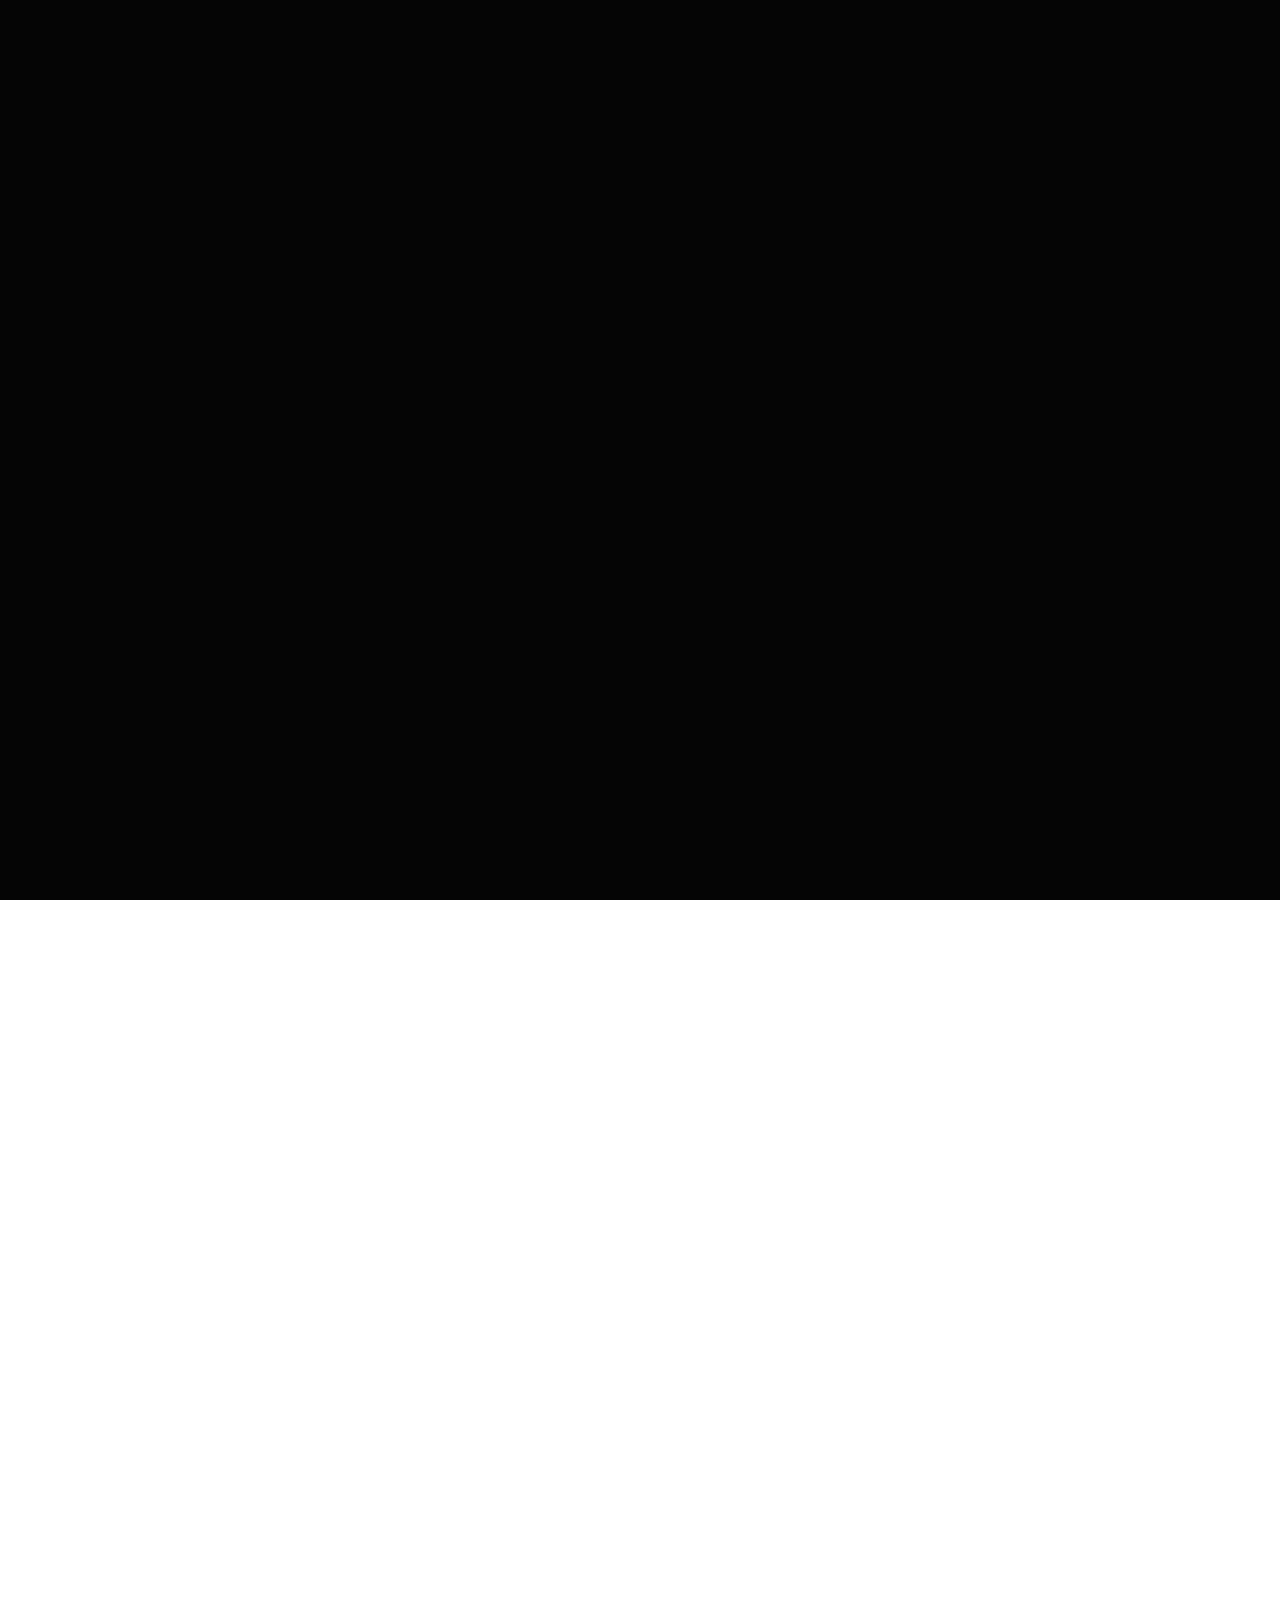
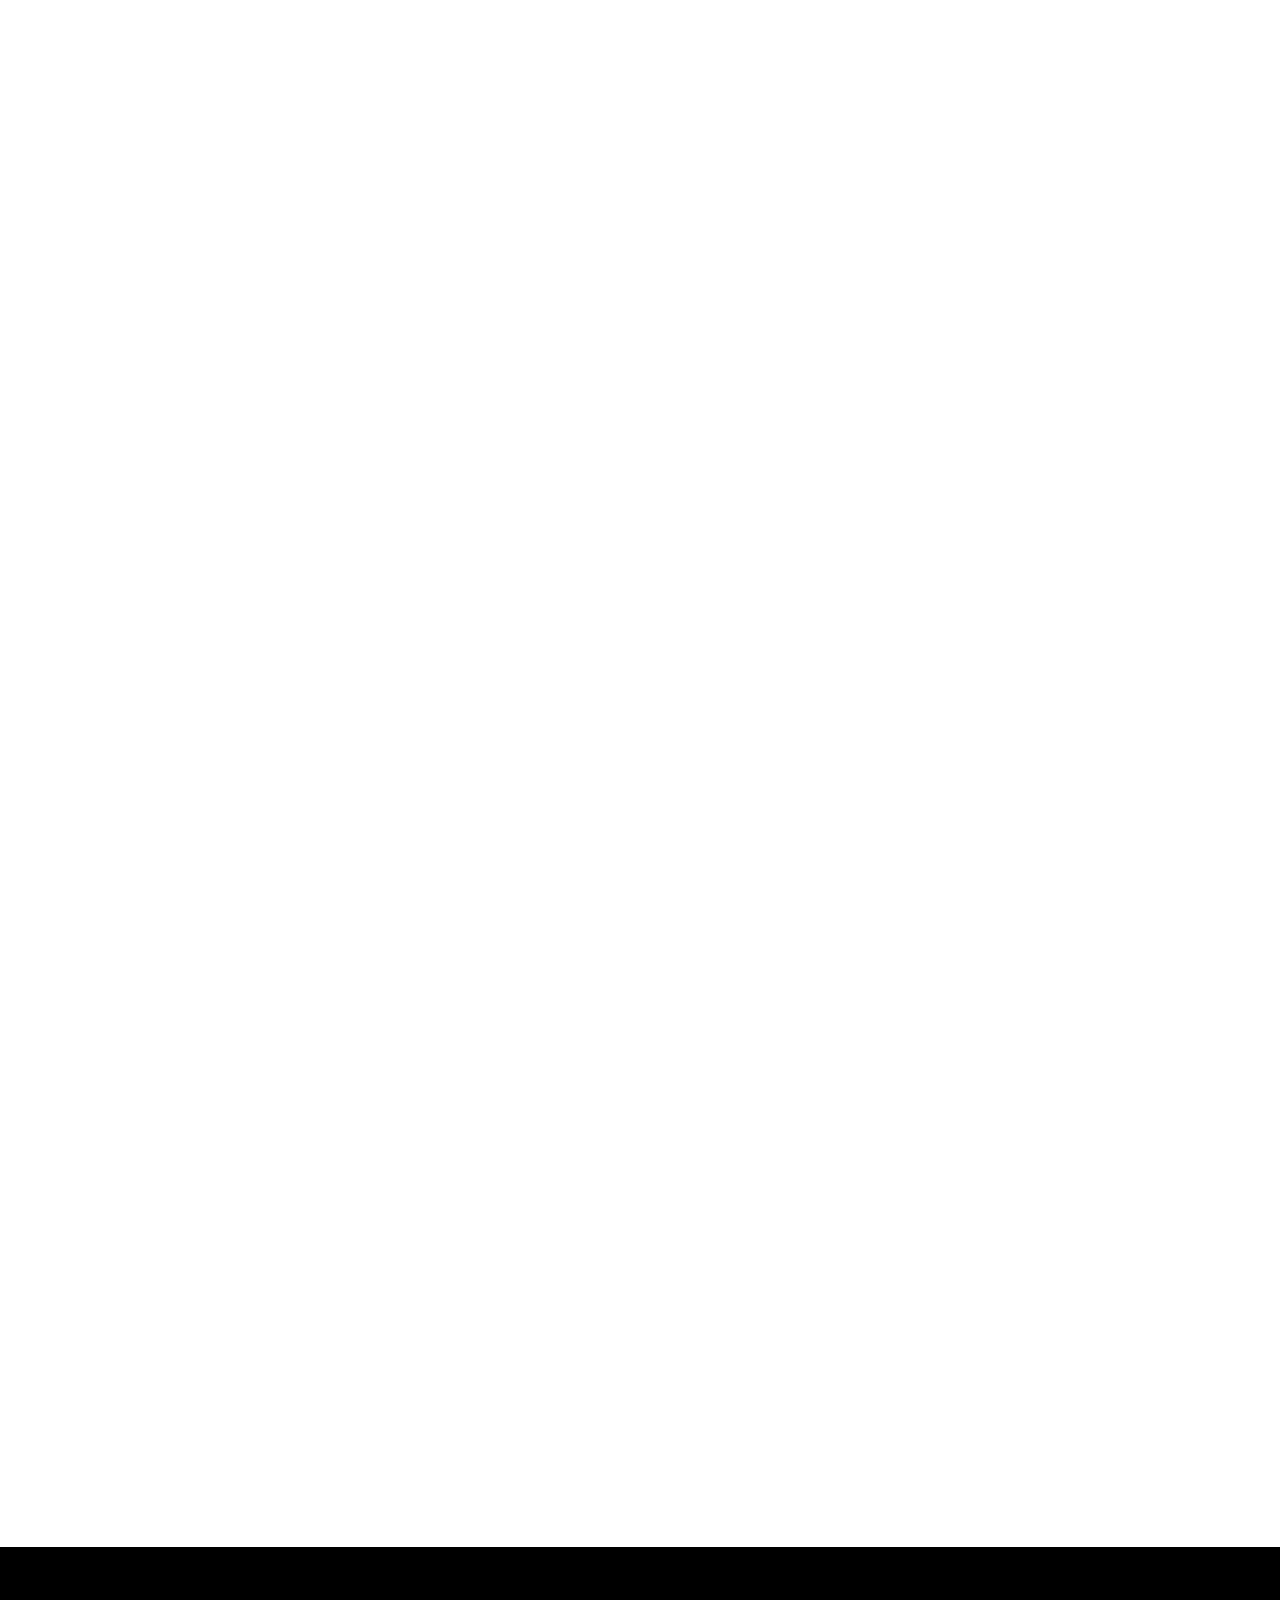
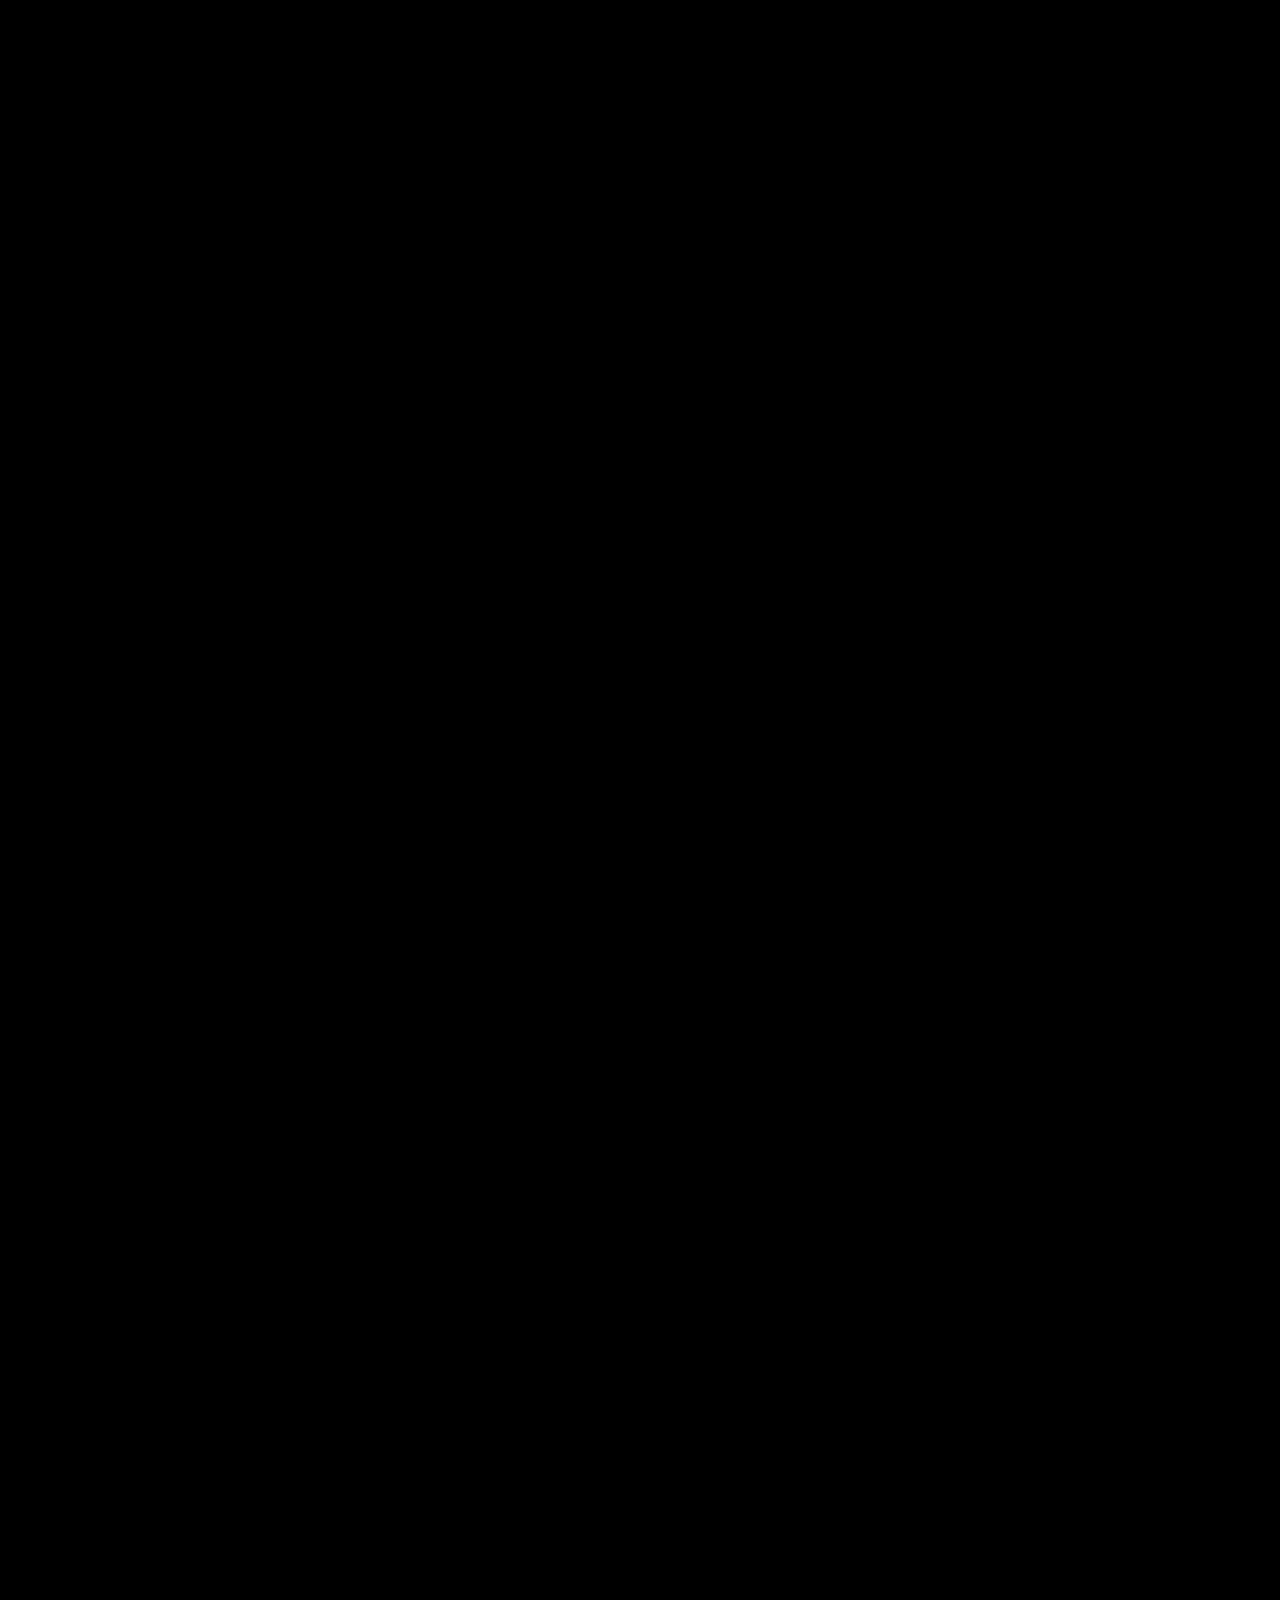
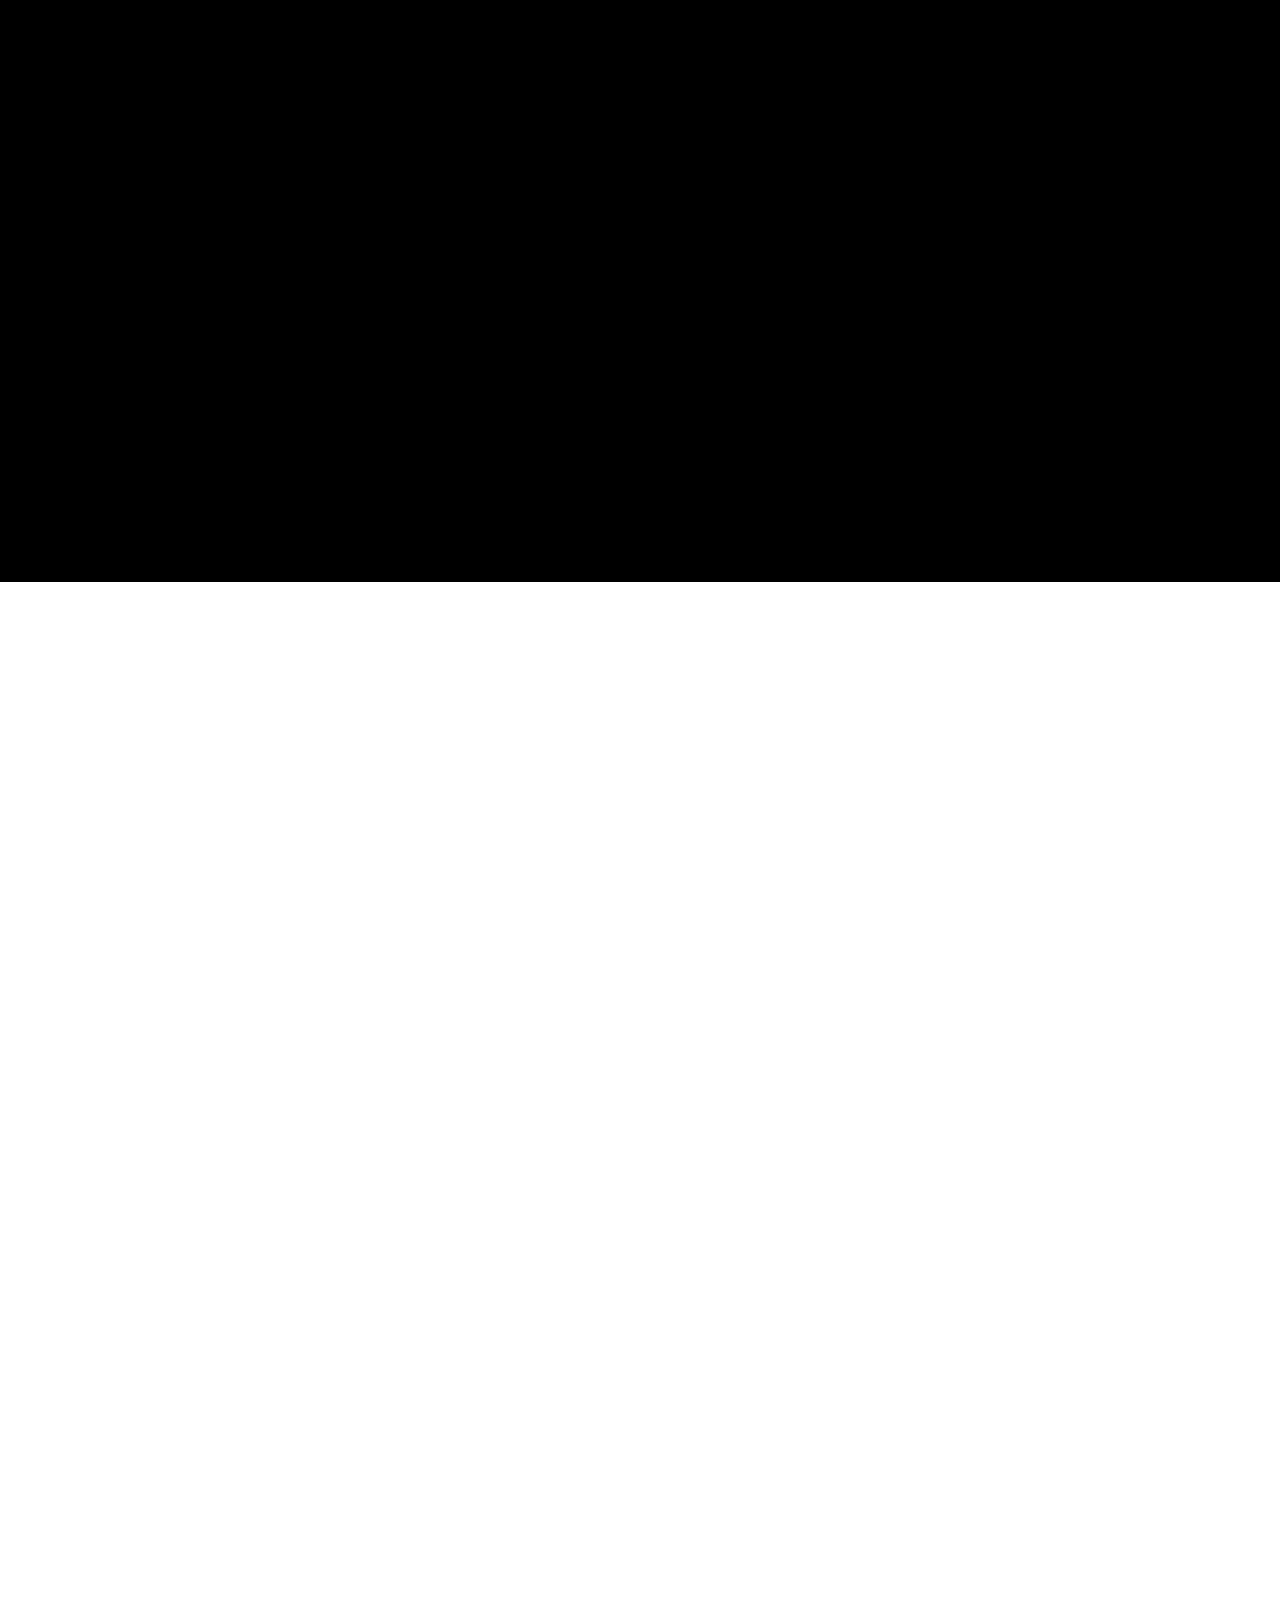
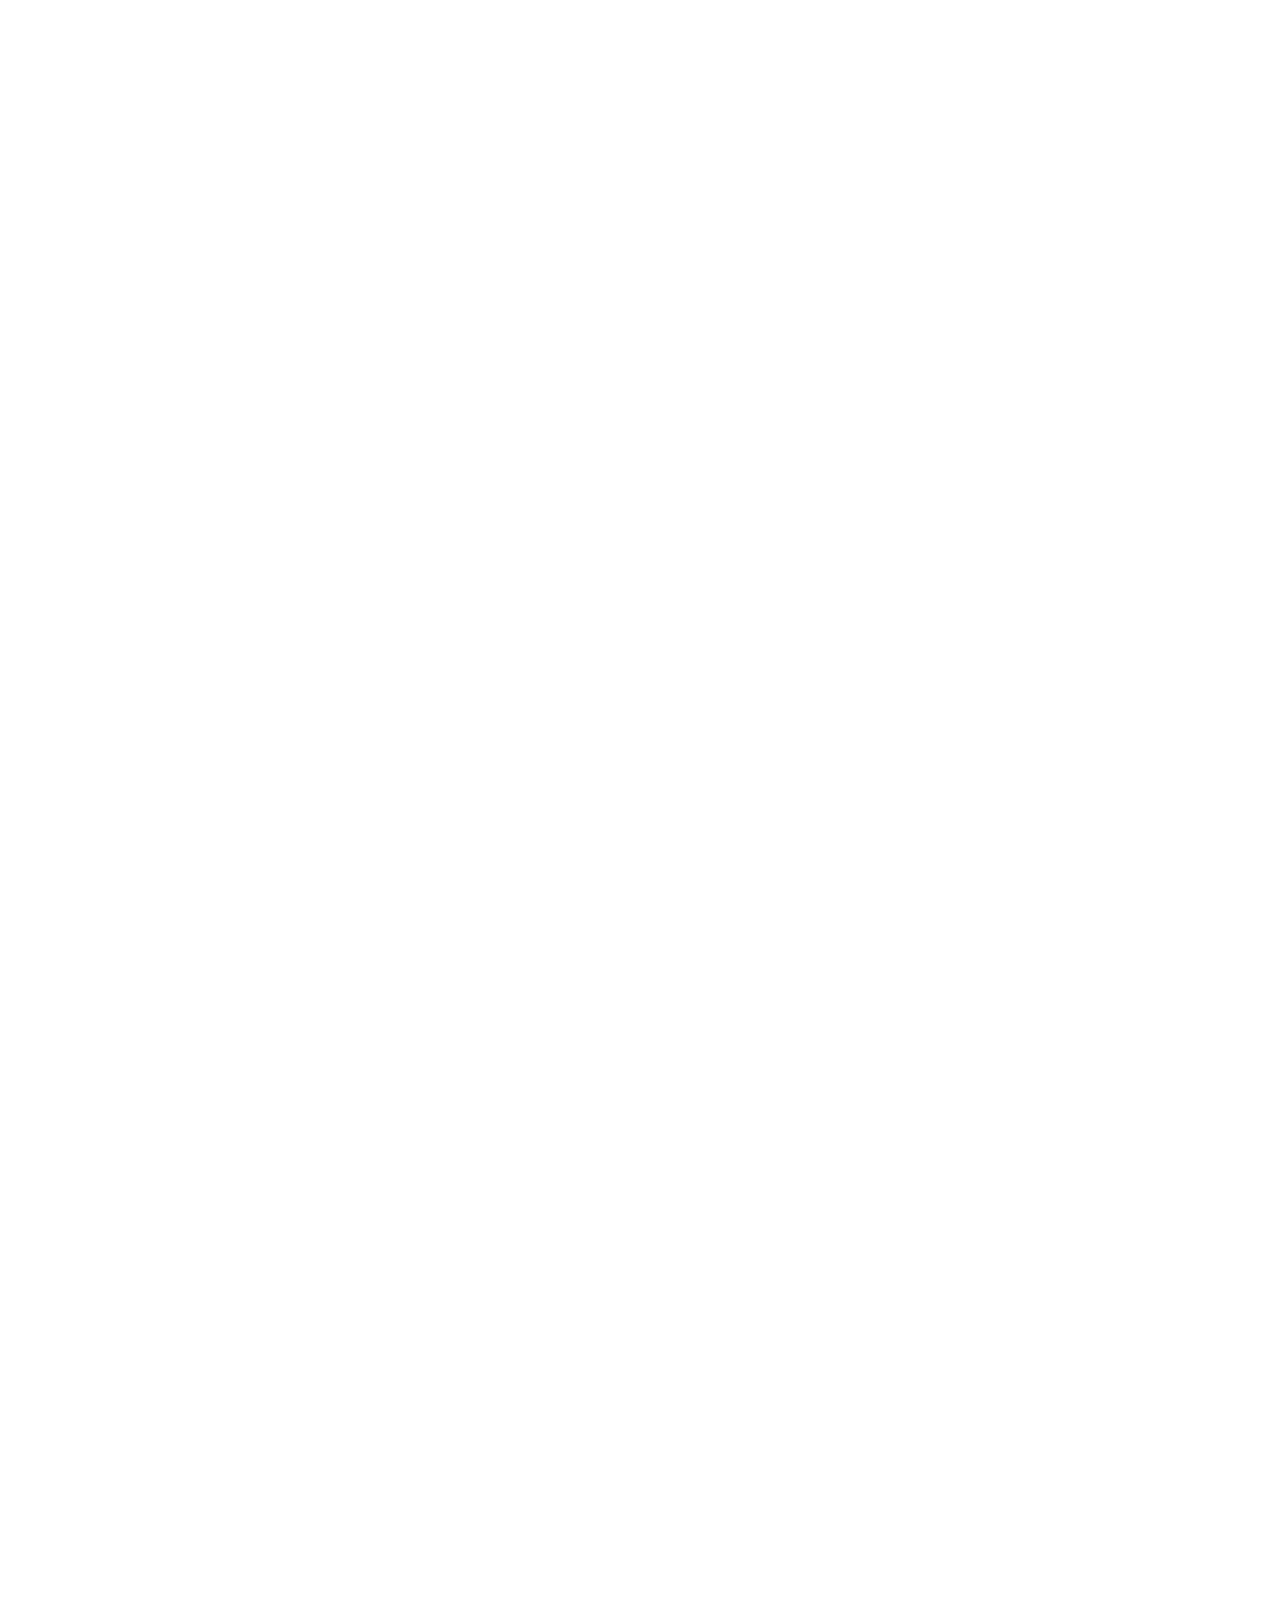
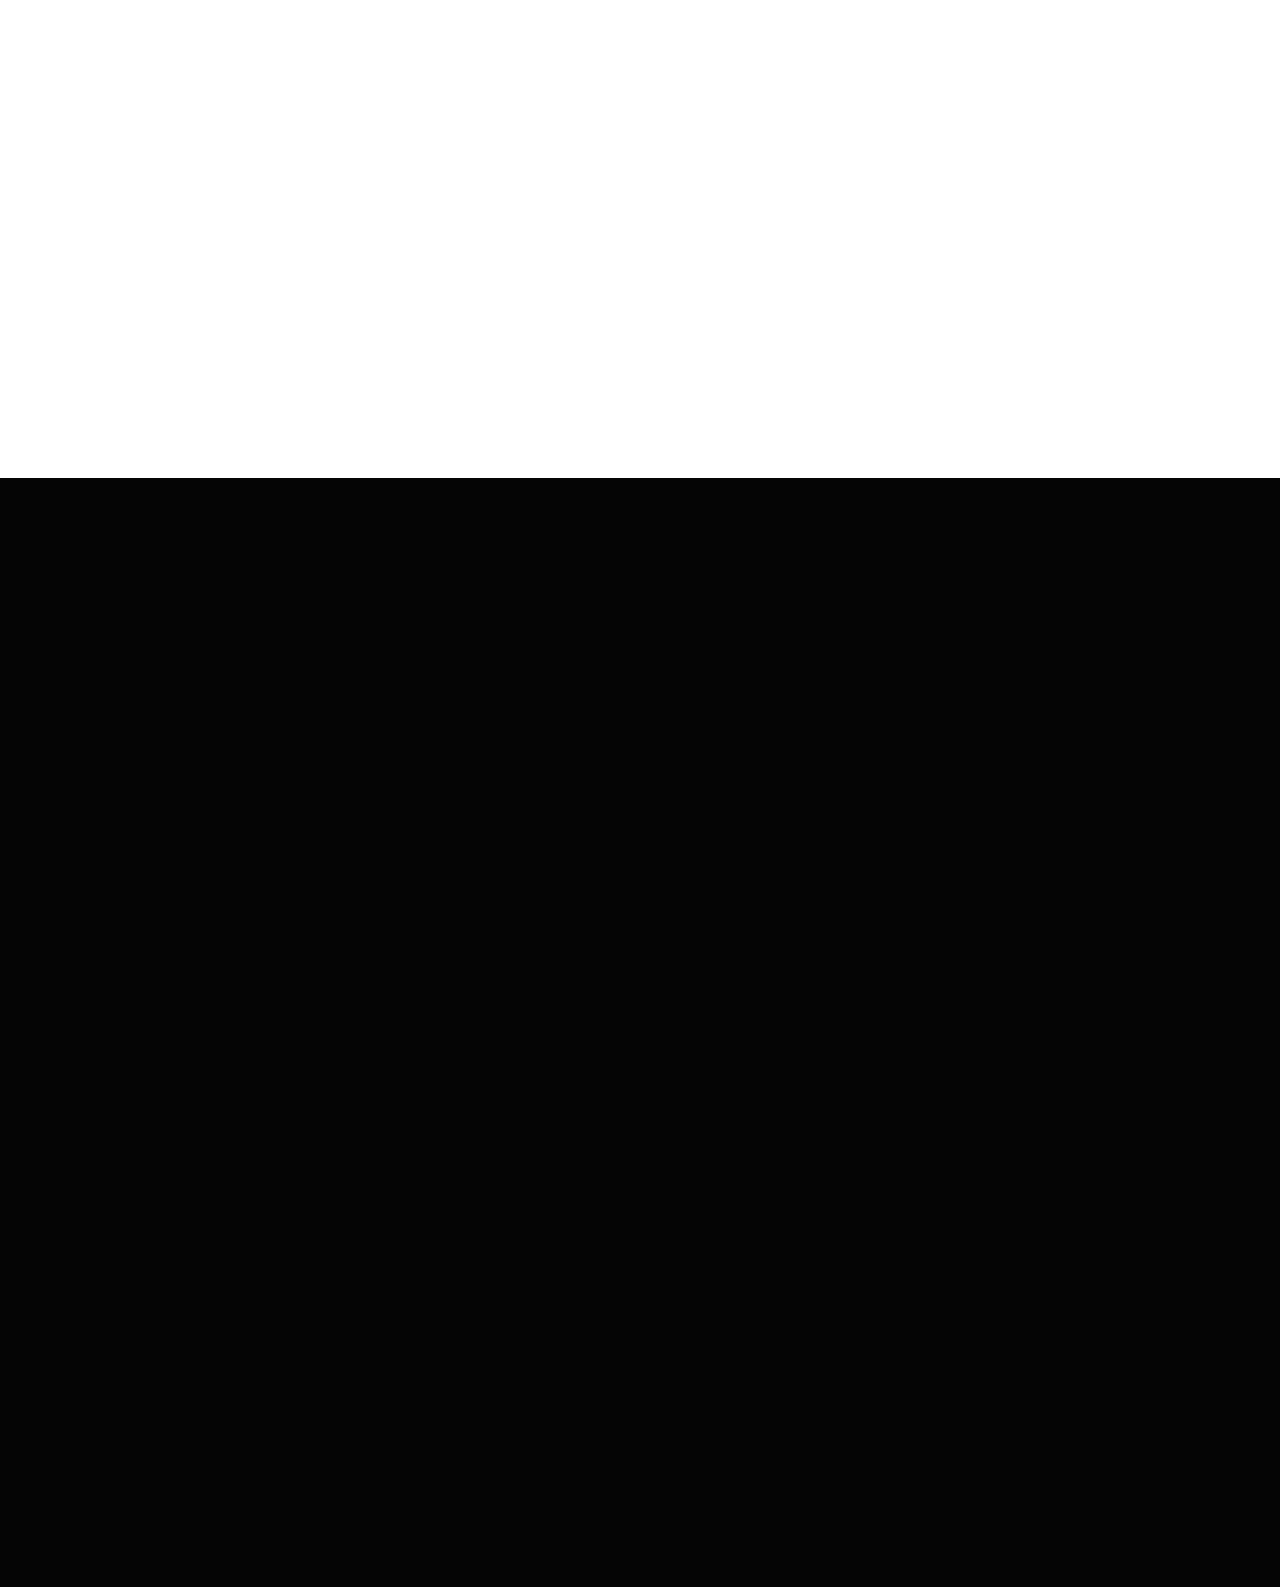
==== index.html @ c603a5e0 "reduced size" ====
<!DOCTYPE html>
<html class="no-js" lang="en">
<head>

    <!--- basic page needs
    ================================================== -->
    <meta charset="utf-8">
    <title>Siddhant Gangapurwala</title>
    <meta name="description" content="">
    <meta name="author" content="">

    <!-- mobile specific metas
    ================================================== -->
    <meta name="viewport" content="width=device-width, initial-scale=1">

    <!-- CSS
    ================================================== -->
    <link rel="stylesheet" href="css/base.css">
    <link rel="stylesheet" href="css/vendor.css">
    <link rel="stylesheet" href="css/main.css">

    <!-- script
    ================================================== -->
    <script src="js/modernizr.js"></script>
    <script src="js/pace.min.js"></script>

    <!-- favicons
    ================================================== -->
    <link rel="apple-touch-icon" sizes="180x180" href="apple-touch-icon.png">
    <link rel="icon" type="image/png" sizes="32x32" href="favicon-32x32.png">
    <link rel="icon" type="image/png" sizes="16x16" href="favicon-16x16.png">
    <link rel="manifest" href="site.webmanifest">
    <link rel="mask-icon" href="safari-pinned-tab.svg" color="#5bbad5">
    <meta name="msapplication-TileColor" content="#ededed">
    <meta name="theme-color" content="#c7d4d2">

</head>

<body id="top">

<div id="preloader">
    <div id="loader"></div>
</div>

<!-- site header
================================================== -->
<header class="s-header">

    <div class="header-logo">
        <a class="site-logo" href="index.html">
            <img src="images/logo.svg" alt="Homepage">
        </a>
    </div>

    <nav class="header-nav-wrap">
        <ul class="header-main-nav">
            <li class="current"><a class="smoothscroll" href="#intro" title="intro">Home</a></li>
            <li><a class="smoothscroll" href="#about" title="about">About</a></li>
            <li><a class="smoothscroll" href="#works" title="works">Projects</a></li>
            <li><a class="smoothscroll" href="#services" title="services">Skills</a></li>
            <li><a class="smoothscroll" href="#contact" title="contact">Contact</a></li>
        </ul>

        <ul class="header-social">
            <li>
                <a href="https://github.com/gsiddhant" target="_blank">
                    <i class="fab fa-github" aria-hidden="true"></i>
                </a>
            </li>
            <li>
                <a class="smoothscroll" href="#contact">
                    <i class="fas fa-envelope" aria-hidden="true"></i>
                </a>
            </li>
        </ul>
    </nav>

    <a class="header-menu-toggle" href="#"><span>Menu</span></a>

</header> <!-- end s-header -->


<!-- intro
================================================== -->
<section id="intro" class="s-intro target-section">
    <div class="landing-picture-container">
        <div class="landing-picture"></div>
    </div>

    <div class="row intro-content">
        <div class="column large-9 mob-full intro-text">
            <h1>
                Siddhant<br>
                Gangapurwala</h1>
            <h3>
                Machine Learning and Robotics
                <br>
                Researcher
            </h3>
        </div>

        <div class="intro-grid"></div>
        <div class="intro-pic">
            <video class="intro-video" autoplay loop muted>
                <source src="videos/landing_video_gray.mp4" type="video/mp4">
            </video>

            <div class="intro-video-overlay"></div>

        </div>

    </div> <!-- end row -->

</section> <!-- end intro -->


<!-- about
================================================== -->
<section id="about" class="s-about target-section">

    <div class="about-me">

        <div class="row heading-block" data-aos="fade-up">
            <div class="column large-full">
                <h2 class="section-heading">About</h2>
            </div>
        </div>

        <div class="row about-me__content" data-aos="fade-up">
            <div class="column large-full about-me__text">
                <p>
                    <img src="images/my_picture.png" alt=""><br>
                </p>
                <p class="lead">
                    I am a doctoral researcher with the <a href="https://ori.ox.ac.uk/labs/drs/" target="_blank">Dynamic
                    Robot Systems</a> group, <a href="https://ori.ox.ac.uk/" target="_blank">Oxford Robotics
                    Institute</a>, <a href="https://ox.ac.uk/" target="_blank">University of Oxford</a>. I am also a
                    part
                    of the <a href="https://www.eng.ox.ac.uk/aims-cdt/" target="_blank">Autonomous Intelligence Machines
                    and Systems</a> programme.
                </p>
                <p>
                    My current research focuses on development of unified Optimal Control and Reinforcement Learning
                    based approaches for robotic control and locomotion.
                </p>
                <p>
                    As an undergrad, I studied Electronics Engineering at the University of Mumbai where I worked on
                    several projects which involved development of Embedded Systems for robotic applications.
                </p>
            </div>
        </div>

        <div class="row about-me__buttons">
            <div class="column large-half tab-full" data-aos="fade-up">
                <a href="#contact" class="btn btn--stroke full-width smoothscroll">Get in touch</a>
            </div>
            <div class="column large-half tab-full" data-aos="fade-up">
                <a href="cv.pdf" download class="btn btn--primary full-width">Download CV</a>
            </div>
        </div>

    </div> <!-- end about-me -->

    <div class="about-experience">

        <div class="row heading-block" data-aos="fade-up">
            <div class="column large-full">
                <h2 class="section-heading">Education and Work</h2>
            </div>
        </div>

        <div class="row about-experience__timeline">

            <div class="column large-half tab-full" data-aos="fade-up">
                <div class="timeline">

                    <div class="timeline__icon-wrap">
                        <span class="timeline__icon timeline__icon--education"></span>
                    </div>

                    <div class="timeline__block">
                        <div class="timeline__bullet"></div>
                        <div class="timeline__header">
                            <p class="timeline__timeframe">October 2017 - Present</p>
                            <h3 class="item-title">University of Oxford</h3>
                            <h5>Doctor of Philosophy</h5>
                            <p class="timeline__post">Autonomous Intelligent Machines and Systems</p>
                        </div>
                        <div class="timeline__desc">
                            <p><strong>Research:</strong><br>Trajectory Optimization and Policy Gradients based Unified
                                Framework for
                                Robotic Control
                                <br>
                                <strong>Supervisors:</strong><br>Dr. Ioannis Havoutis and Prof. Ingmar Posner</p>
                        </div>
                    </div>

                    <div class="timeline__block">
                        <div class="timeline__bullet"></div>
                        <div class="timeline__header">
                            <p class="timeline__timeframe">July 2012 - June 2016</p>
                            <h3 class="item-title">University of Mumbai</h3>
                            <h5>Bachelor of Engineering</h5>
                            <p class="timeline__post">Electronics</p>
                        </div>
                        <div class="timeline__desc">
                            <p><strong>Final Year Project:</strong><br>Micro-controller based Low-Powered
                                Semi-Autonomous Quadcopter</p>
                        </div>
                    </div>

                </div>
            </div>

            <div class="column large-half tab-full" data-aos="fade-up">
                <div class="timeline">

                    <div class="timeline__icon-wrap">
                        <span class="timeline__icon timeline__icon--work"></span>
                    </div>

                    <div class="timeline__block">
                        <div class="timeline__bullet"></div>
                        <div class="timeline__header">
                            <p class="timeline__timeframe">June 2018 - August 2018</p>
                            <h3 class="item-title">ETH Zurich</h3>
                            <h5>Visiting Researcher</h5>
                            <p class="timeline__post">Robotics Systems
                                Lab</a></p>
                        </div>
                        <div class="timeline__desc">
                            <p><strong>Project:</strong><br>Heterogeneous Swarm Optimization using Deep Reinforcement
                                Learning
                            </p>
                        </div>
                    </div>

                    <div class="timeline__block">
                        <div class="timeline__bullet"></div>
                        <div class="timeline__header">
                            <p class="timeline__timeframe">February 2017 - May 2017</p>
                            <h3 class="item-title">Rucha Yantra</h3>
                            <h5>Mobile Robot Hardware and Software Developer</h5>
                        </div>
                        <div class="timeline__desc">
                            <p><strong>Summary:</strong><br>Designed low-level control circuit board housing an STM32
                                micro-controller interfaced with on-board navigation computers. Further developed ROS
                                based navigation and perception frameworks for robot autonomy</p>
                        </div>
                    </div>

                </div>
            </div>
        </div>

    </div> <!-- end about-experience -->

</section> <!-- end s-about -->

<!-- works
================================================== -->
<section id="works" class="s-works target-section">

    <div class="row heading-block heading-block--center" data-aos="fade-up">
        <div class="column large-full">
            <h2 class="section-heading section-heading--centerbottom" style="color: #EEEEEE">Selected Projects</h2>
            <p class="section-desc" style="color: #EEEEEE">
                Here are some of the projects I have worked on. Feel free to
                check them out.
            </p>
        </div>
    </div> <!-- end heading-block -->

    <div class="masonry-wrap">

        <div class="masonry">
            <div class="grid-sizer"></div>

            <div class="masonry__brick" data-aos="fade-up">
                <div class="item-folio">
                    <div class="item-folio__thumb">
                        <!-- Tint Color: #432411 -->
                        <a href="" class="thumb-link" title="GCPO"
                           data-size="1050x700">
                            <img src="images/portfolio/anymal_rl.PNG"
                                 srcset="images/portfolio/anymal_rl.PNG 1x"
                                 alt="">
                        </a>
                        <a href="https://youtu.be/ZaRCL_qzC5Q" class="item-folio__project-link" title="Video Summary"
                           target="_blank"></a>
                    </div>

                    <div class="item-folio__text">
                        <h4 class="item-folio__title">
                            Guided Constrained Policy Optimization for Dynamic Quadruped Robot Locomotion <i>- Submitted
                            to RA-L 2020</i>
                        </h4>
                        <p class="item-folio__cat">
                            <a href="gcpo.pdf" target="_blank">Report</a>
                        </p>
                        <p class="item-folio__cat">
                            <a href="https://youtu.be/ZaRCL_qzC5Q" target="_blank">Video Summary</a>
                        </p>
                        <p class="item-folio__cat">
                            <a href="exp.html" target="_blank">Field Trials</a>
                        </p>
                    </div>
                    <div class="item-folio__caption"></div>
                </div>
            </div> <!-- end masonry__brick -->

            <div class="masonry__brick" data-aos="fade-up">
                <div class="item-folio">
                    <div class="item-folio__thumb">
                        <a href="" class="thumb-link" title="HSRL"
                           data-size="1050x700">
                            <img src="images/portfolio/hsrl.png"
                                 srcset="images/portfolio/hsrl.png 1x"
                                 alt="">
                        </a>
                        <a href="hsrl.pdf" class="item-folio__project-link" title="Report Link"
                           target="_blank"></a>
                    </div>
                    <div class="item-folio__text">
                        <h4 class="item-folio__title">
                            Heterogeneous Swarm Optimization using Deep Reinforcement Learning
                        </h4>
                        <p class="item-folio__cat">
                            <a href="hsrl.pdf" target="_blank">Report</a>
                        </p>
                    </div>
                    <div class="item-folio__caption">
                        <p></p>
                    </div>
                </div>
            </div> <!-- end masonry__brick -->

            <div class="masonry__brick" data-aos="fade-up">
                <div class="item-folio">
                    <div class="item-folio__thumb">
                        <a href="" class="thumb-link" title="GAIL"
                           data-size="1050x700">
                            <img src="images/portfolio/gail.png"
                                 srcset="images/portfolio/gail.png 1x"
                                 alt="">
                        </a>
                        <a href="gail.pdf"
                           class="item-folio__project-link" title="Report Link"
                           target="_blank"></a>
                    </div>
                    <div class="item-folio__text">
                        <h4 class="item-folio__title">
                            Generative Adversarial Imitation Learning for Quadrupedal Footstep Planning
                        </h4>
                        <p class="item-folio__cat">
                            <a href="gail.pdf" target="_blank">Report</a>
                        </p>
                        <p class="item-folio__cat">
                            <a href="gtest.html" target="_blank">Demo</a>
                        </p>
                    </div>
                    <div class="item-folio__caption">
                        <p></p>
                    </div>
                </div>
            </div> <!-- end masonry__brick -->

            <div class="masonry__brick" data-aos="fade-up">
                <div class="item-folio">
                    <div class="item-folio__thumb">
                        <a href="" class="thumb-link" title="AgroQuad"
                           data-size="1050x700">
                            <img src="images/portfolio/aq.png"
                                 srcset="images/portfolio/aq.png 1x"
                                 alt="">
                        </a>
                        <a href="https://projectsjalark.wordpress.com/2016/10/24/agroquad/"
                           class="item-folio__project-link" title="Project Link"
                           target="_blank"></a>
                    </div>
                    <div class="item-folio__text">
                        <h4 class="item-folio__title">
                            Micro-controller based Low-Powered Semi-Autonomous Agricultural Quadcopter
                        </h4>
                        <p class="item-folio__cat">
                            <a href="aq.pdf" target="_blank">Report</a>
                        </p>
                    </div>
                    <div class="item-folio__caption">
                        <p></p>
                    </div>
                </div>
            </div> <!-- end masonry__brick -->

            <div class="masonry__brick" data-aos="fade-up">
                <div class="item-folio">

                    <div class="item-folio__thumb">
                        <a href="" class="thumb-link" title="Autnomous Mobile Robot"
                           data-size="1050x700">
                            <img src="images/portfolio/amr.png"
                                 srcset="images/portfolio/amr.png 1x"
                                 alt="">
                        </a>
                        <a href="https://www.yantrallp.com/" class="item-folio__project-link" title="Company Link"
                           target="_blank"></a>
                    </div>
                    <div class="item-folio__text">
                        <h4 class="item-folio__title">
                            Development of Electronics and Navigation Software Framework for an Autonomous Mobile Robot
                        </h4>
                    </div>
                    <div class="item-folio__caption">
                        <p></p>
                    </div>
                </div>
            </div> <!-- end masonry__brick -->

        </div> <!-- end masonry -->

    </div> <!-- end masonry-wrap -->

</section> <!-- end s-work -->

<!-- services
================================================== -->
<section id="services" class="s-services ss-dark target-section">

    <div class="row heading-block heading-block--center" data-aos="fade-up">
        <div class="column large-full">
            <h2 class="section-heading section-heading--centerbottom capabilities" style="color: black">Programming</h2>
        </div>
    </div> <!-- end heading-block -->

    <div class="row services-list block-large-1-3 block-medium-1-2 block-tab-full">

        <div class="column item-service" data-aos="fade-up">
            <div class="item-service__content">
                <h4 class="item-title">C/C++</h4>
                <p>
                    I mostly used C for my Embedded Systems projects in which I largely worked on
                    ARM Cortex M based micro-controllers. I used C++ for my Robotics projects and have been
                    using it extensively for my current research.
                </p>
            </div>
        </div>

        <div class="column item-service" data-aos="fade-up">
            <div class="item-service__content">
                <h4 class="item-title">Python</h4>
                <p>
                    I consider Python to be a brilliant prototyping tool. I use it extensively for machine learning
                    especially for training RL agents as part of my research. I then port most of my models to C++ for
                    use with physical hardware.
                </p>
            </div>
        </div>

        <div class="column item-service" data-aos="fade-up">
            <div class="item-service__content">
                <h4 class="item-title">MATLAB</h4>
                <p>
                    I do not use MATLAB often but it has been quite a convenient tool for performing basic control
                    optimizations.
                </p>
            </div>
        </div>

        <div class="column item-service" data-aos="fade-up">
            <div class="item-service__content">
                <h4 class="item-title">Assembly</h4>
                <p>
                    I'm familiar with the instruction sets for Intel 8051 and 8086. I used these for some of my embedded
                    systems projects. I also have some experience with MIPS, but cannot say I remember much.
                </p>
            </div>
        </div>

    </div> <!-- end services-list -->

    <div class="extra-padding"></div>

    <div class="row heading-block heading-block--center" data-aos="fade-up">
        <div class="column large-full">
            <h2 class="section-heading section-heading--centerbottom capabilities" style="color: black">Libraries and
                Frameworks</h2>
        </div>
    </div> <!-- end heading-block -->

    <div class="row services-list block-large-1-3 block-medium-1-2 block-tab-full">

        <div class="column item-service" data-aos="fade-up">
            <div class="item-service__content">
                <h4 class="item-title">Boost</h4>
                <p>
                    Definitely a great library. Was very important in a project where I developed my own
                    shared memory based inter-process communication library.
                </p>
            </div>
        </div>

        <div class="column item-service" data-aos="fade-up">
            <div class="item-service__content">
                <h4 class="item-title">Eigen</h4>
                <p>
                    I have used Eigen in every Robotics C++ project I have worked on.
                </p>
            </div>
        </div>

        <div class="column item-service" data-aos="fade-up">
            <div class="item-service__content">
                <h4 class="item-title">PyTorch</h4>
                <p>
                    It has been my go-to Deep Learning framework.
                </p>
            </div>
        </div>

        <div class="column item-service" data-aos="fade-up">
            <div class="item-service__content">
                <h4 class="item-title">PyTorch C++</h4>
                <p>
                    This has been very useful for me to be able to port my models trained in Python to C++ with ease.
                </p>
            </div>
        </div>

        <div class="column item-service" data-aos="fade-up">
            <div class="item-service__content">
                <h4 class="item-title">Tensorflow</h4>
                <p>
                    I definitely use PyTorch more than I use Tensorflow but I do much of my RL training using Tensorflow
                    based frameworks and hence use it often.
                </p>
            </div>
        </div>

        <div class="column item-service" data-aos="fade-up">
            <div class="item-service__content">
                <h4 class="item-title">OpenAI Baselines</h4>
                <p>
                    I use baselines for training RL agents using some of the widely used RL algorithms. This is mostly
                    for prototyping after which, in most cases, I use my own implementation of these algorithms.
                </p>
            </div>
        </div>

    </div> <!-- end services-list -->

    <div class="extra-padding"></div>

    <div class="row heading-block heading-block--center" data-aos="fade-up">
        <div class="column large-full">
            <h2 class="section-heading section-heading--centerbottom capabilities" style="color: black">Robotic
                Simulators</h2>
        </div>
    </div> <!-- end heading-block -->

    <div class="row services-list block-large-1-3 block-medium-1-2 block-tab-full">

        <div class="column item-service" data-aos="fade-up">
            <div class="item-service__content">
                <h4 class="item-title">MuJoCo</h4>
                <p>
                    I first started RL with MuJoCo since it was widely used along with the OpenAI Gym framework.
                </p>
            </div>
        </div>

        <div class="column item-service" data-aos="fade-up">
            <div class="item-service__content">
                <h4 class="item-title">PyBullet</h4>
                <p>
                    I also tested PyBullet for training some RL agents. In fact, PyBullet was my first choice when I
                    started training an RL policy for controlling the ANYmal quadruped using.
                </p>
            </div>
        </div>

        <div class="column item-service" data-aos="fade-up">
            <div class="item-service__content">
                <h4 class="item-title">RaiSim</h4>
                <p>
                    Most RL algorithms have been known to be extremely sample inefficient. To train a feasible RL policy
                    thus necessitates super fast simulators. And that is pretty much why I greatly enjoy using RaiSim. I
                    now use it as the go-to simulator for RL.
                </p>
            </div>
        </div>

        <div class="column item-service" data-aos="fade-up">
            <div class="item-service__content">
                <h4 class="item-title">V-REP</h4>
                <p>
                    I experimented with V-REP for RL. Cannot say I use it a lot. Do like the drag and drop features it
                    supports though.
                </p>
            </div>
        </div>

        <div class="column item-service" data-aos="fade-up">
            <div class="item-service__content">
                <h4 class="item-title">Gazebo</h4>
                <p>
                    I use Gazebo with all of my ROS projects. Everything I do on the real robot is first tested using
                    Gazebo.
                </p>
            </div>
        </div>

    </div> <!-- end services-list -->

</section> <!-- end s-services -->

<!-- contact
================================================== -->
<section id="contact" class="s-contact ss-dark target-section">

    <div class="row heading-block" data-aos="fade-up">
        <div class="column large-full">
            <h2 class="section-heading section-heading--centerbottom">Get In Touch</h2>
        </div>
    </div>

    <div class="row contact-main" data-aos="fade-up">
        <div class="column large-full">
            <p class="contact-email">
                <a href="mailto:contact@gangapurwala.com">contact@gangapurwala.com</a>
            </p>

            <p class="section-desc">
                I'll be glad to connect, discuss and collaborate. This could be
                related to work or could be about hiking, painting, music, travelling or history. Feel free to shoot me
                an <a href="mailto:contact@gangapurwala.com">e-mail</a>.
            </p>
        </div>
    </div>

    <div class="row contact-infos" data-aos="fade-up" data-aos-anchor=".contact-main">
        <div class="column large-5 medium-full contact-phone">
            <h4>Location</h4>
            <a href="https://goo.gl/maps/wCMv8zQw7S5UYT9e7" target="_blank">Oxford, United Kingdom</a>
        </div>
    </div> <!-- end contact-infos -->

    <div class="row"><p><br></p></div>

</section> <!-- end s-contact -->


<!-- photoswipe background
================================================== -->
<div aria-hidden="true" class="pswp" role="dialog" tabindex="-1">

    <div class="pswp__bg"></div>
    <div class="pswp__scroll-wrap">

        <div class="pswp__container">
            <div class="pswp__item"></div>
            <div class="pswp__item"></div>
            <div class="pswp__item"></div>
        </div>

        <div class="pswp__ui pswp__ui--hidden">
            <div class="pswp__top-bar">
                <div class="pswp__counter"></div>
                <button class="pswp__button pswp__button--close" title="Close (Esc)"></button>
                <button class="pswp__button pswp__button--share" title=
                        "Share"></button>
                <button class="pswp__button pswp__button--fs" title="Toggle fullscreen"></button>
                <button class="pswp__button pswp__button--zoom" title=
                        "Zoom in/out"></button>
                <div class="pswp__preloader">
                    <div class="pswp__preloader__icn">
                        <div class="pswp__preloader__cut">
                            <div class="pswp__preloader__donut"></div>
                        </div>
                    </div>
                </div>
            </div>
            <div class="pswp__share-modal pswp__share-modal--hidden pswp__single-tap">
                <div class="pswp__share-tooltip"></div>
            </div>
            <button class="pswp__button pswp__button--arrow--left" title="Previous (arrow left)"></button>
            <button class="pswp__button pswp__button--arrow--right" title=
                    "Next (arrow right)"></button>
            <div class="pswp__caption">
                <div class="pswp__caption__center"></div>
            </div>
        </div>

    </div>

</div><!-- end photoSwipe background -->


<!-- Java Script
================================================== -->
<script src="js/jquery-3.2.1.min.js"></script>
<script src="js/plugins.js"></script>
<script src="js/main.js"></script>

</body>
---- css/base.css ----
/* =================================================================== 
 *
 *  web_gangapurwala Base Stylesheet
 *  Template Ver. 1.0.0
 *  04-22-2019
 *  ------------------------------------------------------------------
 *
 *  TOC:
 *  # imports
 *  # normalize
 *  # basic/base setup styles
 *	# grid v2 
 *		## medium screen devices
 *		## tablets
 *		## mobile devices
 *		## small mobile devices <= 400px	
 *	# block grids
 *		## block grids - medium screen devices
 *		## block grids - tablets
 *		## block grids - mobile devices
 *		## block grids - small mobile devices <= 400px
 *	# MISC
 *
 * =================================================================== */


/* ===================================================================
 * # imports 
 *
 * ------------------------------------------------------------------- */
@import url("https://fonts.googleapis.com/css?family=Frank+Ruhl+Libre:400,500|Lora:400,400i,700,700i|Roboto:300,400,500,600,700");
@import url("font-awesome/css/fontawesome-all.css");


/* ==========================================================================
 * # normalize
 * normalize.css v8.0.1 | MIT License |
 * github.com/necolas/normalize.css
 *
 * -------------------------------------------------------------------------- */

/* ------------------------------------------------------------------- 
 * ## document
 * ------------------------------------------------------------------- */

/* 1. Correct the line height in all browsers.
 * 2. Prevent adjustments of font size after orientation changes in iOS.*/
html {
	line-height: 1.15;  /* 1 */
	-webkit-text-size-adjust: 100%;  /* 2 */
}

/* ------------------------------------------------------------------- 
 * ## sections
 * ------------------------------------------------------------------- */

/* Remove the margin in all browsers. */
body {
	margin: 0;
}

/* Render the `main` element consistently in IE. */
main {
	display: block;
}

/* Correct the font size and margin on `h1` elements within `section` and
 * `article` contexts in Chrome, Firefox, and Safari. */
h1 {
	font-size: 2em;
	margin: 0.67em 0;
}

/* ------------------------------------------------------------------- 
 * ## grouping
 * ------------------------------------------------------------------- */

/* 1. Add the correct box sizing in Firefox.
 * 2. Show the overflow in Edge and IE. */
hr {
	box-sizing: content-box;  /* 1 */
	height: 0;  /* 1 */
	overflow: visible;  /* 2 */
}

/* 1. Correct the inheritance and scaling of font size in all browsers.
 * 2. Correct the odd `em` font sizing in all browsers. */
pre {
	font-family: monospace, monospace;  /* 1 */
	font-size: 1em;  /* 2 */
}

/* ------------------------------------------------------------------- 
 * ## text-level semantics
 * ------------------------------------------------------------------- */

/* Remove the gray background on active links in IE 10. */
a {
	background-color: transparent;
}

/* 1. Remove the bottom border in Chrome 57-
 * 2. Add the correct text decoration in Chrome, Edge, IE, Opera, and Safari. */
abbr[title] {
	border-bottom: none;  /* 1 */
	text-decoration: underline;  /* 2 */
	text-decoration: underline dotted;  /* 2 */
}

/* Add the correct font weight in Chrome, Edge, and Safari. */
b,
strong {
	font-weight: bolder;
}

/* 1. Correct the inheritance and scaling of font size in all browsers.
 * 2. Correct the odd `em` font sizing in all browsers. */
code,
kbd,
samp {
	font-family: monospace, monospace;  /* 1 */
	font-size: 1em;  /* 2 */
}

/* Add the correct font size in all browsers. */
small {
	font-size: 80%;
}

/* Prevent `sub` and `sup` elements from affecting the line height in
 * all browsers. */
sub,
sup {
	font-size: 75%;
	line-height: 0;
	position: relative;
	vertical-align: baseline;
}

sub {
	bottom: -0.25em;
}

sup {
	top: -0.5em;
}

/* ------------------------------------------------------------------- 
 * ## embedded content
 * ------------------------------------------------------------------- */

/* Remove the border on images inside links in IE 10. */
img {
	border-style: none;
}

/* ------------------------------------------------------------------- 
 * ## forms
 * ------------------------------------------------------------------- */

/* 1. Change the font styles in all browsers.
 * 2. Remove the margin in Firefox and Safari. */
button,
input,
optgroup,
select,
textarea {
	font-family: inherit;  /* 1 */
	font-size: 100%;  /* 1 */
	line-height: 1.15;  /* 1 */
	margin: 0;  /* 2 */
}

/* Show the overflow in IE.
 * 1. Show the overflow in Edge. */
button,
input {

	/* 1 */
	overflow: visible;
}

/* Remove the inheritance of text transform in Edge, Firefox, and IE.
 * 1. Remove the inheritance of text transform in Firefox. */
button,
select {

	/* 1 */
	text-transform: none;
}

/* Correct the inability to style clickable types in iOS and Safari. */
button,
[type="button"],
[type="reset"],
[type="submit"] {
	-webkit-appearance: button;
}

/* Remove the inner border and padding in Firefox. */
button::-moz-focus-inner,
[type="button"]::-moz-focus-inner,
[type="reset"]::-moz-focus-inner,
[type="submit"]::-moz-focus-inner {
	border-style: none;
	padding: 0;
}

/* Restore the focus styles unset by the previous rule. */
button:-moz-focusring,
[type="button"]:-moz-focusring,
[type="reset"]:-moz-focusring,
[type="submit"]:-moz-focusring {
	outline: 1px dotted ButtonText;
}

/* Correct the padding in Firefox. */
fieldset {
	padding: 0.35em 0.75em 0.625em;
}

/* 1. Correct the text wrapping in Edge and IE.
 * 2. Correct the color inheritance from `fieldset` elements in IE.
 * 3. Remove the padding so developers are not caught out when they zero out
 *    `fieldset` elements in all browsers. */
legend {
	box-sizing: border-box;  /* 1 */
	color: inherit;  /* 2 */
	display: table;  /* 1 */
	max-width: 100%;  /* 1 */
	padding: 0;  /* 3 */
	white-space: normal;  /* 1 */
}

/* Add the correct vertical alignment in Chrome, Firefox, and Opera. */
progress {
	vertical-align: baseline;
}

/* Remove the default vertical scrollbar in IE 10+. */
textarea {
	overflow: auto;
}

/* 1. Add the correct box sizing in IE 10.
 * 2. Remove the padding in IE 10. */
[type="checkbox"],
[type="radio"] {
	box-sizing: border-box;  /* 1 */
	padding: 0;  /* 2 */
}

/* Correct the cursor style of increment and decrement buttons in Chrome. */
[type="number"]::-webkit-inner-spin-button,
[type="number"]::-webkit-outer-spin-button {
	height: auto;
}

/* 1. Correct the odd appearance in Chrome and Safari.
 * 2. Correct the outline style in Safari. */
[type="search"] {
	-webkit-appearance: textfield;  /* 1 */
	outline-offset: -2px;  /* 2 */
}

/* Remove the inner padding in Chrome and Safari on macOS. */
[type="search"]::-webkit-search-decoration {
	-webkit-appearance: none;
}

/* 1. Correct the inability to style clickable types in iOS and Safari.
 * 2. Change font properties to `inherit` in Safari. */
::-webkit-file-upload-button {
	-webkit-appearance: button;  /* 1 */
	font: inherit;  /* 2 */
}

/* ------------------------------------------------------------------- 
 * ## interactive
 * ------------------------------------------------------------------- */

/* Add the correct display in Edge, IE 10+, and Firefox. */
details {
	display: block;
}

/* Add the correct display in all browsers. */
summary {
	display: list-item;
}

/* ------------------------------------------------------------------- 
 * ## misc
 * ------------------------------------------------------------------- */

/* Add the correct display in IE 10+. */
template {
	display: none;
}

/* Add the correct display in IE 10. */
[hidden] {
	display: none;
}



/* ===================================================================
 * # basic/base setup styles
 *
 * ------------------------------------------------------------------- */
html {
	font-size: 62.5%;
	box-sizing: border-box;
}

*,
*::before,
*::after {
	box-sizing: inherit;
}

body {
	font-weight: normal;
	line-height: 1;
	word-wrap: break-word;
	-moz-font-smoothing: grayscale;
	-moz-osx-font-smoothing: grayscale;
	-webkit-font-smoothing: antialiased;
	-webkit-overflow-scrolling: touch;
	-webkit-text-size-adjust: none;
}

/* ------------------------------------------------------------------- 
 * ## Media
 * ------------------------------------------------------------------- */
svg,
img,
video
embed,
iframe,
object {
	max-width: 100%;
	height: auto;
}

/* ------------------------------------------------------------------- 
 * ## Typography resets 
 * ------------------------------------------------------------------- */
div, dl, dt, dd, ul, ol, li, h1, h2, h3, h4, h5, h6, pre, form, p, blockquote, th, td {
	margin: 0;
	padding: 0;
}

p {
	font-size: inherit;
	text-rendering: optimizeLegibility;
}

em,
i {
	font-style: italic;
	line-height: inherit;
}

strong,
b {
	font-weight: bold;
	line-height: inherit;
}

small {
	font-size: 60%;
	line-height: inherit;
}

ol,
ul {
	list-style: none;
}

li {
	display: block;
}

/* ------------------------------------------------------------------- 
 * ## links
 * ------------------------------------------------------------------- */
a {
	text-decoration: none;
	line-height: inherit;
}

a img {
	border: none;
}

/* ------------------------------------------------------------------- 
 * ## inputs
 * ------------------------------------------------------------------- */
fieldset {
	margin: 0;
	padding: 0;
}

input[type="email"],
input[type="number"],
input[type="search"],
input[type="text"],
input[type="tel"],
input[type="url"],
input[type="password"],
textarea {
	-webkit-appearance: none;
	-moz-appearance: none;
	appearance: none;
}



/* ===================================================================
 * # grid v2.0.0 
 *
 *   -----------------------------------------------------------------
 * - Grid breakpoints are based on MAXIMUM WIDTH media queries, 
 *   meaning they apply to that one breakpoint and ALL THOSE BELOW IT.
 * - Grid columns without a specified width will automatically layout 
 *   as equal width columns.
 * ------------------------------------------------------------------- */

/* rows
 * ------------------------------------- */
.row {
	width: 89%;
	max-width: 1200px;
	margin: 0 auto;
	display: -ms-flexbox;
	display: -webkit-flex;
	display: flex;
	-webkit-flex-flow: row wrap;
	-ms-flex-flow: row wrap;
	flex-flow: row wrap;
}

.row .row {
	width: auto;
	max-width: none;
	margin-left: -20px;
	margin-right: -20px;
}

/* columns
 * -------------------------------------- */
.column {
	-webkit-flex: 1 1 0%;
	-ms-flex: 1 1 0%;
	flex: 1 1 0%;
	padding: 0 20px;
}

.collapse > .column,
.column.collapse {
	padding: 0;
}

/* flex row containers utility classes
 * ----------------------------------------- */
.row.row-wrap {
	-webkit-flex-wrap: wrap;
	-ms-flex-wrap: wrap;
	flex-wrap: wrap;
}

.row.row-nowrap {
	-webkit-flex-wrap: nowrap;
	-ms-flex-wrap: none;
	flex-wrap: nowrap;
}

.row.row-top {
	-webkit-align-items: flex-start;
	-ms-flex-align: start;
	align-items: flex-start;
}

.row.row-bottom {
	-webkit-align-items: flex-end;
	-ms-flex-align: end;
	align-items: flex-end;
}

.row.row-center {
	-webkit-align-items: center;
	-ms-flex-align: center;
	align-items: center;
}

.row.row-stretch {
	-webkit-align-items: stretch;
	-ms-flex-align: stretch;
	align-items: stretch;
}

.row.row-baseline {
	-webkit-align-items: baseline;
	-ms-flex-align: baseline;
	align-items: baseline;
}

/* flex item utility alignment classes
 * ----------------------------------------- */
.align-center {
	margin: auto;
	-webkit-align-self: center;
	-ms-flex-item-align: center;
	align-self: center;
}

.align-left {
	margin-right: auto;
	-webkit-align-self: center;
	-ms-flex-item-align: center;
	align-self: center;
}

.align-right {
	margin-left: auto;
	-webkit-align-self: center;
	-ms-flex-item-align: center;
	align-self: center;
}

.align-x-center {
	margin-right: auto;
	margin-left: auto;
}

.align-x-left {
	margin-right: auto;
}

.align-x-right {
	margin-left: auto;
}

.align-y-center {
	-webkit-align-self: center;
	-ms-flex-item-align: center;
	align-self: center;
}

.align-y-top {
	-webkit-align-self: flex-start;
	-ms-flex-item-align: start;
	align-self: flex-start;
}

.align-y-bottom {
	-webkit-align-self: flex-end;
	-ms-flex-item-align: end;
	align-self: flex-end;
}

/* large screen column widths 
 * -------------------------------------- */
.large-1 {
	-webkit-flex: 0 0 8.33333%;
	-ms-flex: 0 0 8.33333%;
	flex: 0 0 8.33333%;
	max-width: 8.33333%;
}

.large-2 {
	-webkit-flex: 0 0 16.66667%;
	-ms-flex: 0 0 16.66667%;
	flex: 0 0 16.66667%;
	max-width: 16.66667%;
}

.large-3 {
	-webkit-flex: 0 0 25%;
	-ms-flex: 0 0 25%;
	flex: 0 0 25%;
	max-width: 25%;
}

.large-4 {
	-webkit-flex: 0 0 33.33333%;
	-ms-flex: 0 0 33.33333%;
	flex: 0 0 33.33333%;
	max-width: 33.33333%;
}

.large-5 {
	-webkit-flex: 0 0 41.66667%;
	-ms-flex: 0 0 41.66667%;
	flex: 0 0 41.66667%;
	max-width: 41.66667%;
}

.large-6,
.large-half {
	-webkit-flex: 0 0 50%;
	-ms-flex: 0 0 50%;
	flex: 0 0 50%;
	max-width: 50%;
}

.large-7 {
	-webkit-flex: 0 0 58.33333%;
	-ms-flex: 0 0 58.33333%;
	flex: 0 0 58.33333%;
	max-width: 58.33333%;
}

.large-8 {
	-webkit-flex: 0 0 66.66667%;
	-ms-flex: 0 0 66.66667%;
	flex: 0 0 66.66667%;
	max-width: 66.66667%;
}

.large-9 {
	-webkit-flex: 0 0 75%;
	-ms-flex: 0 0 75%;
	flex: 0 0 75%;
	max-width: 75%;
}

.large-10 {
	-webkit-flex: 0 0 83.33333%;
	-ms-flex: 0 0 83.33333%;
	flex: 0 0 83.33333%;
	max-width: 83.33333%;
}

.large-11 {
	-webkit-flex: 0 0 91.66667%;
	-ms-flex: 0 0 91.66667%;
	flex: 0 0 91.66667%;
	max-width: 91.66667%;
}

.large-12,
.large-full {
	-webkit-flex: 0 0 100%;
	-ms-flex: 0 0 100%;
	flex: 0 0 100%;
	max-width: 100%;
}

/* ------------------------------------------------------------------- 
 * ## medium screen devices
 * ------------------------------------------------------------------- */
@media screen and (max-width:1200px) {
	.row .row {
		margin-left: -16px;
		margin-right: -16px;
	}

	.column {
		padding: 0 16px;
	}

	.medium-1 {
		-webkit-flex: 0 0 8.33333%;
		-ms-flex: 0 0 8.33333%;
		flex: 0 0 8.33333%;
		max-width: 8.33333%;
	}

	.medium-2 {
		-webkit-flex: 0 0 16.66667%;
		-ms-flex: 0 0 16.66667%;
		flex: 0 0 16.66667%;
		max-width: 16.66667%;
	}

	.medium-3 {
		-webkit-flex: 0 0 25%;
		-ms-flex: 0 0 25%;
		flex: 0 0 25%;
		max-width: 25%;
	}

	.medium-4 {
		-webkit-flex: 0 0 33.33333%;
		-ms-flex: 0 0 33.33333%;
		flex: 0 0 33.33333%;
		max-width: 33.33333%;
	}

	.medium-5 {
		-webkit-flex: 0 0 41.66667%;
		-ms-flex: 0 0 41.66667%;
		flex: 0 0 41.66667%;
		max-width: 41.66667%;
	}

	.medium-6,
	.medium-half {
		-webkit-flex: 0 0 50%;
		-ms-flex: 0 0 50%;
		flex: 0 0 50%;
		max-width: 50%;
	}

	.medium-7 {
		-webkit-flex: 0 0 58.33333%;
		-ms-flex: 0 0 58.33333%;
		flex: 0 0 58.33333%;
		max-width: 58.33333%;
	}

	.medium-8 {
		-webkit-flex: 0 0 66.66667%;
		-ms-flex: 0 0 66.66667%;
		flex: 0 0 66.66667%;
		max-width: 66.66667%;
	}

	.medium-9 {
		-webkit-flex: 0 0 75%;
		-ms-flex: 0 0 75%;
		flex: 0 0 75%;
		max-width: 75%;
	}

	.medium-10 {
		-webkit-flex: 0 0 83.33333%;
		-ms-flex: 0 0 83.33333%;
		flex: 0 0 83.33333%;
		max-width: 83.33333%;
	}

	.medium-11 {
		-webkit-flex: 0 0 91.66667%;
		-ms-flex: 0 0 91.66667%;
		flex: 0 0 91.66667%;
		max-width: 91.66667%;
	}

	.medium-12,
	.medium-full {
		-webkit-flex: 0 0 100%;
		-ms-flex: 0 0 100%;
		flex: 0 0 100%;
		max-width: 100%;
	}

}

/* ------------------------------------------------------------------- 
 * ## tablets
 * ------------------------------------------------------------------- */
@media screen and (max-width:800px) {
	.tab-1 {
		-webkit-flex: 0 0 8.33333%;
		-ms-flex: 0 0 8.33333%;
		flex: 0 0 8.33333%;
		max-width: 8.33333%;
	}

	.tab-2 {
		-webkit-flex: 0 0 16.66667%;
		-ms-flex: 0 0 16.66667%;
		flex: 0 0 16.66667%;
		max-width: 16.66667%;
	}

	.tab-3 {
		-webkit-flex: 0 0 25%;
		-ms-flex: 0 0 25%;
		flex: 0 0 25%;
		max-width: 25%;
	}

	.tab-4 {
		-webkit-flex: 0 0 33.33333%;
		-ms-flex: 0 0 33.33333%;
		flex: 0 0 33.33333%;
		max-width: 33.33333%;
	}

	.tab-5 {
		-webkit-flex: 0 0 41.66667%;
		-ms-flex: 0 0 41.66667%;
		flex: 0 0 41.66667%;
		max-width: 41.66667%;
	}

	.tab-6,
	.tab-half {
		-webkit-flex: 0 0 50%;
		-ms-flex: 0 0 50%;
		flex: 0 0 50%;
		max-width: 50%;
	}

	.tab-7 {
		-webkit-flex: 0 0 58.33333%;
		-ms-flex: 0 0 58.33333%;
		flex: 0 0 58.33333%;
		max-width: 58.33333%;
	}

	.tab-8 {
		-webkit-flex: 0 0 66.66667%;
		-ms-flex: 0 0 66.66667%;
		flex: 0 0 66.66667%;
		max-width: 66.66667%;
	}

	.tab-9 {
		-webkit-flex: 0 0 75%;
		-ms-flex: 0 0 75%;
		flex: 0 0 75%;
		max-width: 75%;
	}

	.tab-10 {
		-webkit-flex: 0 0 83.33333%;
		-ms-flex: 0 0 83.33333%;
		flex: 0 0 83.33333%;
		max-width: 83.33333%;
	}

	.tab-11 {
		-webkit-flex: 0 0 91.66667%;
		-ms-flex: 0 0 91.66667%;
		flex: 0 0 91.66667%;
		max-width: 91.66667%;
	}

	.tab-12,
	.tab-full {
		-webkit-flex: 0 0 100%;
		-ms-flex: 0 0 100%;
		flex: 0 0 100%;
		max-width: 100%;
	}

	.hide-on-tablet {
		display: none;
	}

}

/* ------------------------------------------------------------------- 
 * ## mobile devices 
 * ------------------------------------------------------------------- */
@media screen and (max-width:600px) {
	.row {
		width: auto;
		padding-left: 25px;
		padding-right: 25px;
	}

	.row .row {
		margin-left: -10px;
		margin-right: -10px;
		padding-left: 0;
		padding-right: 0;
	}

	.column {
		padding: 0 10px;
	}

	.mob-1 {
		-webkit-flex: 0 0 8.33333%;
		-ms-flex: 0 0 8.33333%;
		flex: 0 0 8.33333%;
		max-width: 8.33333%;
	}

	.mob-2 {
		-webkit-flex: 0 0 16.66667%;
		-ms-flex: 0 0 16.66667%;
		flex: 0 0 16.66667%;
		max-width: 16.66667%;
	}

	.mob-3 {
		-webkit-flex: 0 0 25%;
		-ms-flex: 0 0 25%;
		flex: 0 0 25%;
		max-width: 25%;
	}

	.mob-4 {
		-webkit-flex: 0 0 33.33333%;
		-ms-flex: 0 0 33.33333%;
		flex: 0 0 33.33333%;
		max-width: 33.33333%;
	}

	.mob-5 {
		-webkit-flex: 0 0 41.66667%;
		-ms-flex: 0 0 41.66667%;
		flex: 0 0 41.66667%;
		max-width: 41.66667%;
	}

	.mob-6,
	.mob-half {
		-webkit-flex: 0 0 50%;
		-ms-flex: 0 0 50%;
		flex: 0 0 50%;
		max-width: 50%;
	}

	.mob-7 {
		-webkit-flex: 0 0 58.33333%;
		-ms-flex: 0 0 58.33333%;
		flex: 0 0 58.33333%;
		max-width: 58.33333%;
	}

	.mob-8 {
		-webkit-flex: 0 0 66.66667%;
		-ms-flex: 0 0 66.66667%;
		flex: 0 0 66.66667%;
		max-width: 66.66667%;
	}

	.mob-9 {
		-webkit-flex: 0 0 75%;
		-ms-flex: 0 0 75%;
		flex: 0 0 75%;
		max-width: 75%;
	}

	.mob-10 {
		-webkit-flex: 0 0 83.33333%;
		-ms-flex: 0 0 83.33333%;
		flex: 0 0 83.33333%;
		max-width: 83.33333%;
	}

	.mob-11 {
		-webkit-flex: 0 0 91.66667%;
		-ms-flex: 0 0 91.66667%;
		flex: 0 0 91.66667%;
		max-width: 91.66667%;
	}

	.mob-12,
	.mob-full {
		-webkit-flex: 0 0 100%;
		-ms-flex: 0 0 100%;
		flex: 0 0 100%;
		max-width: 100%;
	}

	.hide-on-mobile {
		display: none;
	}

}

/* ------------------------------------------------------------------- 
 * ## small mobile devices <= 400px
 * ------------------------------------------------------------------- */
@media screen and (max-width:400px) {
	.row .row {
		margin-left: 0;
		margin-right: 0;
	}

	.column {
		-webkit-flex: 0 0 100%;
		-ms-flex: 0 0 100%;
		flex: 0 0 100%;
		max-width: 100%;
		width: 100%;
		margin-left: 0;
		margin-right: 0;
		padding: 0;
	}

}



/* ===================================================================
 * # block grids
 *
 * -------------------------------------------------------------------
 * Equally-sized columns define at parent/row level.
 * ------------------------------------------------------------------- */
.block-large-1-8 > .column {
	-webkit-flex: 0 0 12.5%;
	-ms-flex: 0 0 12.5%;
	flex: 0 0 12.5%;
	max-width: 12.5%;
}

.block-large-1-6 > .column {
	-webkit-flex: 0 0 16.66667%;
	-ms-flex: 0 0 16.66667%;
	flex: 0 0 16.66667%;
	max-width: 16.66667%;
}

.block-large-1-5 > .column {
	-webkit-flex: 0 0 20%;
	-ms-flex: 0 0 20%;
	flex: 0 0 20%;
	max-width: 20%;
}

.block-large-1-4 > .column {
	-webkit-flex: 0 0 25%;
	-ms-flex: 0 0 25%;
	flex: 0 0 25%;
	max-width: 25%;
}

.block-large-1-3 > .column {
	-webkit-flex: 0 0 33.33333%;
	-ms-flex: 0 0 33.33333%;
	flex: 0 0 33.33333%;
	max-width: 33.33333%;
}

.block-large-1-2 > .column {
	-webkit-flex: 0 0 50%;
	-ms-flex: 0 0 50%;
	flex: 0 0 50%;
	max-width: 50%;
}

.block-large-full > .column {
	-webkit-flex: 0 0 100%;
	-ms-flex: 0 0 100%;
	flex: 0 0 100%;
	max-width: 100%;
}

/* ------------------------------------------------------------------- 
 * ## block grids - medium screen devices
 * ------------------------------------------------------------------- */
@media screen and (max-width:1200px) {
	.block-medium-1-8 > .column {
		-webkit-flex: 0 0 12.5%;
		-ms-flex: 0 0 12.5%;
		flex: 0 0 12.5%;
		max-width: 12.5%;
	}

	.block-medium-1-6 > .column {
		-webkit-flex: 0 0 16.66667%;
		-ms-flex: 0 0 16.66667%;
		flex: 0 0 16.66667%;
		max-width: 16.66667%;
	}

	.block-medium-1-5 > .column {
		-webkit-flex: 0 0 20%;
		-ms-flex: 0 0 20%;
		flex: 0 0 20%;
		max-width: 20%;
	}

	.block-medium-1-4 > .column {
		-webkit-flex: 0 0 25%;
		-ms-flex: 0 0 25%;
		flex: 0 0 25%;
		max-width: 25%;
	}

	.block-medium-1-3 > .column {
		-webkit-flex: 0 0 33.33333%;
		-ms-flex: 0 0 33.33333%;
		flex: 0 0 33.33333%;
		max-width: 33.33333%;
	}

	.block-medium-1-2 > .column {
		-webkit-flex: 0 0 50%;
		-ms-flex: 0 0 50%;
		flex: 0 0 50%;
		max-width: 50%;
	}

	.block-medium-full > .column {
		-webkit-flex: 0 0 100%;
		-ms-flex: 0 0 100%;
		flex: 0 0 100%;
		max-width: 100%;
	}

}

/* ------------------------------------------------------------------- 
 * ## block grids - tablets
 * ------------------------------------------------------------------- */
@media screen and (max-width:800px) {
	.block-tab-1-8 > .column {
		-webkit-flex: 0 0 12.5%;
		-ms-flex: 0 0 12.5%;
		flex: 0 0 12.5%;
		max-width: 12.5%;
	}

	.block-tab-1-6 > .column {
		-webkit-flex: 0 0 16.66667%;
		-ms-flex: 0 0 16.66667%;
		flex: 0 0 16.66667%;
		max-width: 16.66667%;
	}

	.block-tab-1-5 > .column {
		-webkit-flex: 0 0 20%;
		-ms-flex: 0 0 20%;
		flex: 0 0 20%;
		max-width: 20%;
	}

	.block-tab-1-4 > .column {
		-webkit-flex: 0 0 25%;
		-ms-flex: 0 0 25%;
		flex: 0 0 25%;
		max-width: 25%;
	}

	.block-tab-1-3 > .column {
		-webkit-flex: 0 0 33.33333%;
		-ms-flex: 0 0 33.33333%;
		flex: 0 0 33.33333%;
		max-width: 33.33333%;
	}

	.block-tab-1-2 > .column {
		-webkit-flex: 0 0 50%;
		-ms-flex: 0 0 50%;
		flex: 0 0 50%;
		max-width: 50%;
	}

	.block-tab-full > .column {
		-webkit-flex: 0 0 100%;
		-ms-flex: 0 0 100%;
		flex: 0 0 100%;
		max-width: 100%;
	}

}

/* ------------------------------------------------------------------- 
 * ## block grids - mobile devices
 * ------------------------------------------------------------------- */
@media screen and (max-width:600px) {
	.block-mob-1-8 > .column {
		-webkit-flex: 0 0 12.5%;
		-ms-flex: 0 0 12.5%;
		flex: 0 0 12.5%;
		max-width: 12.5%;
	}

	.block-mob-1-6 > .column {
		-webkit-flex: 0 0 16.66667%;
		-ms-flex: 0 0 16.66667%;
		flex: 0 0 16.66667%;
		max-width: 16.66667%;
	}

	.block-mob-1-5 > .column {
		-webkit-flex: 0 0 20%;
		-ms-flex: 0 0 20%;
		flex: 0 0 20%;
		max-width: 20%;
	}

	.block-mob-1-4 > .column {
		-webkit-flex: 0 0 25%;
		-ms-flex: 0 0 25%;
		flex: 0 0 25%;
		max-width: 25%;
	}

	.block-mob-1-3 > .column {
		-webkit-flex: 0 0 33.33333%;
		-ms-flex: 0 0 33.33333%;
		flex: 0 0 33.33333%;
		max-width: 33.33333%;
	}

	.block-mob-1-2 > .column {
		-webkit-flex: 0 0 50%;
		-ms-flex: 0 0 50%;
		flex: 0 0 50%;
		max-width: 50%;
	}

	.block-mob-full > .column {
		-webkit-flex: 0 0 100%;
		-ms-flex: 0 0 100%;
		flex: 0 0 100%;
		max-width: 100%;
	}

}

/* ------------------------------------------------------------------- 
 * ## block grids - small mobile devices <= 400px
 * ------------------------------------------------------------------- */
@media screen and (max-width:400px) {
	.stack > .column {
		-webkit-flex: 0 0 100%;
		-ms-flex: 0 0 100%;
		flex: 0 0 100%;
		max-width: 100%;
		width: 100%;
		margin-left: 0;
		margin-right: 0;
		padding: 0;
	}

}



/* ===================================================================
 * # MISC
 *
 * ------------------------------------------------------------------- */
.group:after {
	content: "";
	display: table;
	clear: both;
}

/* misc helper classes
 * -------------------------------------- */
.is-hidden {
	display: none;
}

.is-invisible {
	visibility: hidden;
}

.antialiased {
	-webkit-font-smoothing: antialiased;
	-moz-osx-font-smoothing: grayscale;
}

.overflow-hidden {
	overflow: hidden;
}

.remove-bottom {
	margin-bottom: 0;
}

.half-bottom {
	margin-bottom: 1.6rem !important;
}

.add-bottom {
	margin-bottom: 3.2rem !important;
}

.no-border {
	border: none;
}

.full-width {
	width: 100%;
}

.text-center {
	text-align: center;
}

.text-left {
	text-align: left;
}

.text-right {
	text-align: right;
}

.pull-left {
	float: left;
}

.pull-right {
	float: right;
}

/*# sourceMappingURL=base.css.map */
---- css/vendor.css ----
/* =================================================================== 
 *
 *  web_gangapurwala Vendor/Third Party CSS
 *  Template Ver. 1.0.0 
 *  04-22-2019
 *  ------------------------------------------------------------------
 *
 *  TOC:
 *  # animate on scroll 
 *  # slick slider
 *  # PhotoSwipe main CSS by Dmitry Semenov
 *  # PhotoSwipe Skin
 *
 * =================================================================== */


/* ===================================================================
 * # animate on scroll 
 * https://michalsnik.github.io/aos/
 * ------------------------------------------------------------------- */
[data-aos][data-aos][data-aos-duration='50'],
body[data-aos-duration='50'] [data-aos] {
  transition-duration: 50ms;
}

[data-aos][data-aos][data-aos-delay='50'],
body[data-aos-delay='50'] [data-aos] {
  transition-delay: 0;
}

[data-aos][data-aos][data-aos-delay='50'].aos-animate,
body[data-aos-delay='50'] [data-aos].aos-animate {
  transition-delay: 50ms;
}

[data-aos][data-aos][data-aos-duration='100'],
body[data-aos-duration='100'] [data-aos] {
  transition-duration: .1s;
}

[data-aos][data-aos][data-aos-delay='100'],
body[data-aos-delay='100'] [data-aos] {
  transition-delay: 0;
}

[data-aos][data-aos][data-aos-delay='100'].aos-animate,
body[data-aos-delay='100'] [data-aos].aos-animate {
  transition-delay: .1s;
}

[data-aos][data-aos][data-aos-duration='150'],
body[data-aos-duration='150'] [data-aos] {
  transition-duration: .15s;
}

[data-aos][data-aos][data-aos-delay='150'],
body[data-aos-delay='150'] [data-aos] {
  transition-delay: 0;
}

[data-aos][data-aos][data-aos-delay='150'].aos-animate,
body[data-aos-delay='150'] [data-aos].aos-animate {
  transition-delay: .15s;
}

[data-aos][data-aos][data-aos-duration='200'],
body[data-aos-duration='200'] [data-aos] {
  transition-duration: .2s;
}

[data-aos][data-aos][data-aos-delay='200'],
body[data-aos-delay='200'] [data-aos] {
  transition-delay: 0;
}

[data-aos][data-aos][data-aos-delay='200'].aos-animate,
body[data-aos-delay='200'] [data-aos].aos-animate {
  transition-delay: .2s;
}

[data-aos][data-aos][data-aos-duration='250'],
body[data-aos-duration='250'] [data-aos] {
  transition-duration: .25s;
}

[data-aos][data-aos][data-aos-delay='250'],
body[data-aos-delay='250'] [data-aos] {
  transition-delay: 0;
}

[data-aos][data-aos][data-aos-delay='250'].aos-animate,
body[data-aos-delay='250'] [data-aos].aos-animate {
  transition-delay: .25s;
}

[data-aos][data-aos][data-aos-duration='300'],
body[data-aos-duration='300'] [data-aos] {
  transition-duration: .3s;
}

[data-aos][data-aos][data-aos-delay='300'],
body[data-aos-delay='300'] [data-aos] {
  transition-delay: 0;
}

[data-aos][data-aos][data-aos-delay='300'].aos-animate,
body[data-aos-delay='300'] [data-aos].aos-animate {
  transition-delay: .3s;
}

[data-aos][data-aos][data-aos-duration='350'],
body[data-aos-duration='350'] [data-aos] {
  transition-duration: .35s;
}

[data-aos][data-aos][data-aos-delay='350'],
body[data-aos-delay='350'] [data-aos] {
  transition-delay: 0;
}

[data-aos][data-aos][data-aos-delay='350'].aos-animate,
body[data-aos-delay='350'] [data-aos].aos-animate {
  transition-delay: .35s;
}

[data-aos][data-aos][data-aos-duration='400'],
body[data-aos-duration='400'] [data-aos] {
  transition-duration: .4s;
}

[data-aos][data-aos][data-aos-delay='400'],
body[data-aos-delay='400'] [data-aos] {
  transition-delay: 0;
}

[data-aos][data-aos][data-aos-delay='400'].aos-animate,
body[data-aos-delay='400'] [data-aos].aos-animate {
  transition-delay: .4s;
}

[data-aos][data-aos][data-aos-duration='450'],
body[data-aos-duration='450'] [data-aos] {
  transition-duration: .45s;
}

[data-aos][data-aos][data-aos-delay='450'],
body[data-aos-delay='450'] [data-aos] {
  transition-delay: 0;
}

[data-aos][data-aos][data-aos-delay='450'].aos-animate,
body[data-aos-delay='450'] [data-aos].aos-animate {
  transition-delay: .45s;
}

[data-aos][data-aos][data-aos-duration='500'],
body[data-aos-duration='500'] [data-aos] {
  transition-duration: .5s;
}

[data-aos][data-aos][data-aos-delay='500'],
body[data-aos-delay='500'] [data-aos] {
  transition-delay: 0;
}

[data-aos][data-aos][data-aos-delay='500'].aos-animate,
body[data-aos-delay='500'] [data-aos].aos-animate {
  transition-delay: .5s;
}

[data-aos][data-aos][data-aos-duration='550'],
body[data-aos-duration='550'] [data-aos] {
  transition-duration: .55s;
}

[data-aos][data-aos][data-aos-delay='550'],
body[data-aos-delay='550'] [data-aos] {
  transition-delay: 0;
}

[data-aos][data-aos][data-aos-delay='550'].aos-animate,
body[data-aos-delay='550'] [data-aos].aos-animate {
  transition-delay: .55s;
}

[data-aos][data-aos][data-aos-duration='600'],
body[data-aos-duration='600'] [data-aos] {
  transition-duration: .6s;
}

[data-aos][data-aos][data-aos-delay='600'],
body[data-aos-delay='600'] [data-aos] {
  transition-delay: 0;
}

[data-aos][data-aos][data-aos-delay='600'].aos-animate,
body[data-aos-delay='600'] [data-aos].aos-animate {
  transition-delay: .6s;
}

[data-aos][data-aos][data-aos-duration='650'],
body[data-aos-duration='650'] [data-aos] {
  transition-duration: .65s;
}

[data-aos][data-aos][data-aos-delay='650'],
body[data-aos-delay='650'] [data-aos] {
  transition-delay: 0;
}

[data-aos][data-aos][data-aos-delay='650'].aos-animate,
body[data-aos-delay='650'] [data-aos].aos-animate {
  transition-delay: .65s;
}

[data-aos][data-aos][data-aos-duration='700'],
body[data-aos-duration='700'] [data-aos] {
  transition-duration: .7s;
}

[data-aos][data-aos][data-aos-delay='700'],
body[data-aos-delay='700'] [data-aos] {
  transition-delay: 0;
}

[data-aos][data-aos][data-aos-delay='700'].aos-animate,
body[data-aos-delay='700'] [data-aos].aos-animate {
  transition-delay: .7s;
}

[data-aos][data-aos][data-aos-duration='750'],
body[data-aos-duration='750'] [data-aos] {
  transition-duration: .75s;
}

[data-aos][data-aos][data-aos-delay='750'],
body[data-aos-delay='750'] [data-aos] {
  transition-delay: 0;
}

[data-aos][data-aos][data-aos-delay='750'].aos-animate,
body[data-aos-delay='750'] [data-aos].aos-animate {
  transition-delay: .75s;
}

[data-aos][data-aos][data-aos-duration='800'],
body[data-aos-duration='800'] [data-aos] {
  transition-duration: .8s;
}

[data-aos][data-aos][data-aos-delay='800'],
body[data-aos-delay='800'] [data-aos] {
  transition-delay: 0;
}

[data-aos][data-aos][data-aos-delay='800'].aos-animate,
body[data-aos-delay='800'] [data-aos].aos-animate {
  transition-delay: .8s;
}

[data-aos][data-aos][data-aos-duration='850'],
body[data-aos-duration='850'] [data-aos] {
  transition-duration: .85s;
}

[data-aos][data-aos][data-aos-delay='850'],
body[data-aos-delay='850'] [data-aos] {
  transition-delay: 0;
}

[data-aos][data-aos][data-aos-delay='850'].aos-animate,
body[data-aos-delay='850'] [data-aos].aos-animate {
  transition-delay: .85s;
}

[data-aos][data-aos][data-aos-duration='900'],
body[data-aos-duration='900'] [data-aos] {
  transition-duration: .9s;
}

[data-aos][data-aos][data-aos-delay='900'],
body[data-aos-delay='900'] [data-aos] {
  transition-delay: 0;
}

[data-aos][data-aos][data-aos-delay='900'].aos-animate,
body[data-aos-delay='900'] [data-aos].aos-animate {
  transition-delay: .9s;
}

[data-aos][data-aos][data-aos-duration='950'],
body[data-aos-duration='950'] [data-aos] {
  transition-duration: .95s;
}

[data-aos][data-aos][data-aos-delay='950'],
body[data-aos-delay='950'] [data-aos] {
  transition-delay: 0;
}

[data-aos][data-aos][data-aos-delay='950'].aos-animate,
body[data-aos-delay='950'] [data-aos].aos-animate {
  transition-delay: .95s;
}

[data-aos][data-aos][data-aos-duration='1000'],
body[data-aos-duration='1000'] [data-aos] {
  transition-duration: 1s;
}

[data-aos][data-aos][data-aos-delay='1000'],
body[data-aos-delay='1000'] [data-aos] {
  transition-delay: 0;
}

[data-aos][data-aos][data-aos-delay='1000'].aos-animate,
body[data-aos-delay='1000'] [data-aos].aos-animate {
  transition-delay: 1s;
}

[data-aos][data-aos][data-aos-duration='1050'],
body[data-aos-duration='1050'] [data-aos] {
  transition-duration: 1.05s;
}

[data-aos][data-aos][data-aos-delay='1050'],
body[data-aos-delay='1050'] [data-aos] {
  transition-delay: 0;
}

[data-aos][data-aos][data-aos-delay='1050'].aos-animate,
body[data-aos-delay='1050'] [data-aos].aos-animate {
  transition-delay: 1.05s;
}

[data-aos][data-aos][data-aos-duration='1100'],
body[data-aos-duration='1100'] [data-aos] {
  transition-duration: 1.1s;
}

[data-aos][data-aos][data-aos-delay='1100'],
body[data-aos-delay='1100'] [data-aos] {
  transition-delay: 0;
}

[data-aos][data-aos][data-aos-delay='1100'].aos-animate,
body[data-aos-delay='1100'] [data-aos].aos-animate {
  transition-delay: 1.1s;
}

[data-aos][data-aos][data-aos-duration='1150'],
body[data-aos-duration='1150'] [data-aos] {
  transition-duration: 1.15s;
}

[data-aos][data-aos][data-aos-delay='1150'],
body[data-aos-delay='1150'] [data-aos] {
  transition-delay: 0;
}

[data-aos][data-aos][data-aos-delay='1150'].aos-animate,
body[data-aos-delay='1150'] [data-aos].aos-animate {
  transition-delay: 1.15s;
}

[data-aos][data-aos][data-aos-duration='1200'],
body[data-aos-duration='1200'] [data-aos] {
  transition-duration: 1.2s;
}

[data-aos][data-aos][data-aos-delay='1200'],
body[data-aos-delay='1200'] [data-aos] {
  transition-delay: 0;
}

[data-aos][data-aos][data-aos-delay='1200'].aos-animate,
body[data-aos-delay='1200'] [data-aos].aos-animate {
  transition-delay: 1.2s;
}

[data-aos][data-aos][data-aos-duration='1250'],
body[data-aos-duration='1250'] [data-aos] {
  transition-duration: 1.25s;
}

[data-aos][data-aos][data-aos-delay='1250'],
body[data-aos-delay='1250'] [data-aos] {
  transition-delay: 0;
}

[data-aos][data-aos][data-aos-delay='1250'].aos-animate,
body[data-aos-delay='1250'] [data-aos].aos-animate {
  transition-delay: 1.25s;
}

[data-aos][data-aos][data-aos-duration='1300'],
body[data-aos-duration='1300'] [data-aos] {
  transition-duration: 1.3s;
}

[data-aos][data-aos][data-aos-delay='1300'],
body[data-aos-delay='1300'] [data-aos] {
  transition-delay: 0;
}

[data-aos][data-aos][data-aos-delay='1300'].aos-animate,
body[data-aos-delay='1300'] [data-aos].aos-animate {
  transition-delay: 1.3s;
}

[data-aos][data-aos][data-aos-duration='1350'],
body[data-aos-duration='1350'] [data-aos] {
  transition-duration: 1.35s;
}

[data-aos][data-aos][data-aos-delay='1350'],
body[data-aos-delay='1350'] [data-aos] {
  transition-delay: 0;
}

[data-aos][data-aos][data-aos-delay='1350'].aos-animate,
body[data-aos-delay='1350'] [data-aos].aos-animate {
  transition-delay: 1.35s;
}

[data-aos][data-aos][data-aos-duration='1400'],
body[data-aos-duration='1400'] [data-aos] {
  transition-duration: 1.4s;
}

[data-aos][data-aos][data-aos-delay='1400'],
body[data-aos-delay='1400'] [data-aos] {
  transition-delay: 0;
}

[data-aos][data-aos][data-aos-delay='1400'].aos-animate,
body[data-aos-delay='1400'] [data-aos].aos-animate {
  transition-delay: 1.4s;
}

[data-aos][data-aos][data-aos-duration='1450'],
body[data-aos-duration='1450'] [data-aos] {
  transition-duration: 1.45s;
}

[data-aos][data-aos][data-aos-delay='1450'],
body[data-aos-delay='1450'] [data-aos] {
  transition-delay: 0;
}

[data-aos][data-aos][data-aos-delay='1450'].aos-animate,
body[data-aos-delay='1450'] [data-aos].aos-animate {
  transition-delay: 1.45s;
}

[data-aos][data-aos][data-aos-duration='1500'],
body[data-aos-duration='1500'] [data-aos] {
  transition-duration: 1.5s;
}

[data-aos][data-aos][data-aos-delay='1500'],
body[data-aos-delay='1500'] [data-aos] {
  transition-delay: 0;
}

[data-aos][data-aos][data-aos-delay='1500'].aos-animate,
body[data-aos-delay='1500'] [data-aos].aos-animate {
  transition-delay: 1.5s;
}

[data-aos][data-aos][data-aos-duration='1550'],
body[data-aos-duration='1550'] [data-aos] {
  transition-duration: 1.55s;
}

[data-aos][data-aos][data-aos-delay='1550'],
body[data-aos-delay='1550'] [data-aos] {
  transition-delay: 0;
}

[data-aos][data-aos][data-aos-delay='1550'].aos-animate,
body[data-aos-delay='1550'] [data-aos].aos-animate {
  transition-delay: 1.55s;
}

[data-aos][data-aos][data-aos-duration='1600'],
body[data-aos-duration='1600'] [data-aos] {
  transition-duration: 1.6s;
}

[data-aos][data-aos][data-aos-delay='1600'],
body[data-aos-delay='1600'] [data-aos] {
  transition-delay: 0;
}

[data-aos][data-aos][data-aos-delay='1600'].aos-animate,
body[data-aos-delay='1600'] [data-aos].aos-animate {
  transition-delay: 1.6s;
}

[data-aos][data-aos][data-aos-duration='1650'],
body[data-aos-duration='1650'] [data-aos] {
  transition-duration: 1.65s;
}

[data-aos][data-aos][data-aos-delay='1650'],
body[data-aos-delay='1650'] [data-aos] {
  transition-delay: 0;
}

[data-aos][data-aos][data-aos-delay='1650'].aos-animate,
body[data-aos-delay='1650'] [data-aos].aos-animate {
  transition-delay: 1.65s;
}

[data-aos][data-aos][data-aos-duration='1700'],
body[data-aos-duration='1700'] [data-aos] {
  transition-duration: 1.7s;
}

[data-aos][data-aos][data-aos-delay='1700'],
body[data-aos-delay='1700'] [data-aos] {
  transition-delay: 0;
}

[data-aos][data-aos][data-aos-delay='1700'].aos-animate,
body[data-aos-delay='1700'] [data-aos].aos-animate {
  transition-delay: 1.7s;
}

[data-aos][data-aos][data-aos-duration='1750'],
body[data-aos-duration='1750'] [data-aos] {
  transition-duration: 1.75s;
}

[data-aos][data-aos][data-aos-delay='1750'],
body[data-aos-delay='1750'] [data-aos] {
  transition-delay: 0;
}

[data-aos][data-aos][data-aos-delay='1750'].aos-animate,
body[data-aos-delay='1750'] [data-aos].aos-animate {
  transition-delay: 1.75s;
}

[data-aos][data-aos][data-aos-duration='1800'],
body[data-aos-duration='1800'] [data-aos] {
  transition-duration: 1.8s;
}

[data-aos][data-aos][data-aos-delay='1800'],
body[data-aos-delay='1800'] [data-aos] {
  transition-delay: 0;
}

[data-aos][data-aos][data-aos-delay='1800'].aos-animate,
body[data-aos-delay='1800'] [data-aos].aos-animate {
  transition-delay: 1.8s;
}

[data-aos][data-aos][data-aos-duration='1850'],
body[data-aos-duration='1850'] [data-aos] {
  transition-duration: 1.85s;
}

[data-aos][data-aos][data-aos-delay='1850'],
body[data-aos-delay='1850'] [data-aos] {
  transition-delay: 0;
}

[data-aos][data-aos][data-aos-delay='1850'].aos-animate,
body[data-aos-delay='1850'] [data-aos].aos-animate {
  transition-delay: 1.85s;
}

[data-aos][data-aos][data-aos-duration='1900'],
body[data-aos-duration='1900'] [data-aos] {
  transition-duration: 1.9s;
}

[data-aos][data-aos][data-aos-delay='1900'],
body[data-aos-delay='1900'] [data-aos] {
  transition-delay: 0;
}

[data-aos][data-aos][data-aos-delay='1900'].aos-animate,
body[data-aos-delay='1900'] [data-aos].aos-animate {
  transition-delay: 1.9s;
}

[data-aos][data-aos][data-aos-duration='1950'],
body[data-aos-duration='1950'] [data-aos] {
  transition-duration: 1.95s;
}

[data-aos][data-aos][data-aos-delay='1950'],
body[data-aos-delay='1950'] [data-aos] {
  transition-delay: 0;
}

[data-aos][data-aos][data-aos-delay='1950'].aos-animate,
body[data-aos-delay='1950'] [data-aos].aos-animate {
  transition-delay: 1.95s;
}

[data-aos][data-aos][data-aos-duration='2000'],
body[data-aos-duration='2000'] [data-aos] {
  transition-duration: 2s;
}

[data-aos][data-aos][data-aos-delay='2000'],
body[data-aos-delay='2000'] [data-aos] {
  transition-delay: 0;
}

[data-aos][data-aos][data-aos-delay='2000'].aos-animate,
body[data-aos-delay='2000'] [data-aos].aos-animate {
  transition-delay: 2s;
}

[data-aos][data-aos][data-aos-duration='2050'],
body[data-aos-duration='2050'] [data-aos] {
  transition-duration: 2.05s;
}

[data-aos][data-aos][data-aos-delay='2050'],
body[data-aos-delay='2050'] [data-aos] {
  transition-delay: 0;
}

[data-aos][data-aos][data-aos-delay='2050'].aos-animate,
body[data-aos-delay='2050'] [data-aos].aos-animate {
  transition-delay: 2.05s;
}

[data-aos][data-aos][data-aos-duration='2100'],
body[data-aos-duration='2100'] [data-aos] {
  transition-duration: 2.1s;
}

[data-aos][data-aos][data-aos-delay='2100'],
body[data-aos-delay='2100'] [data-aos] {
  transition-delay: 0;
}

[data-aos][data-aos][data-aos-delay='2100'].aos-animate,
body[data-aos-delay='2100'] [data-aos].aos-animate {
  transition-delay: 2.1s;
}

[data-aos][data-aos][data-aos-duration='2150'],
body[data-aos-duration='2150'] [data-aos] {
  transition-duration: 2.15s;
}

[data-aos][data-aos][data-aos-delay='2150'],
body[data-aos-delay='2150'] [data-aos] {
  transition-delay: 0;
}

[data-aos][data-aos][data-aos-delay='2150'].aos-animate,
body[data-aos-delay='2150'] [data-aos].aos-animate {
  transition-delay: 2.15s;
}

[data-aos][data-aos][data-aos-duration='2200'],
body[data-aos-duration='2200'] [data-aos] {
  transition-duration: 2.2s;
}

[data-aos][data-aos][data-aos-delay='2200'],
body[data-aos-delay='2200'] [data-aos] {
  transition-delay: 0;
}

[data-aos][data-aos][data-aos-delay='2200'].aos-animate,
body[data-aos-delay='2200'] [data-aos].aos-animate {
  transition-delay: 2.2s;
}

[data-aos][data-aos][data-aos-duration='2250'],
body[data-aos-duration='2250'] [data-aos] {
  transition-duration: 2.25s;
}

[data-aos][data-aos][data-aos-delay='2250'],
body[data-aos-delay='2250'] [data-aos] {
  transition-delay: 0;
}

[data-aos][data-aos][data-aos-delay='2250'].aos-animate,
body[data-aos-delay='2250'] [data-aos].aos-animate {
  transition-delay: 2.25s;
}

[data-aos][data-aos][data-aos-duration='2300'],
body[data-aos-duration='2300'] [data-aos] {
  transition-duration: 2.3s;
}

[data-aos][data-aos][data-aos-delay='2300'],
body[data-aos-delay='2300'] [data-aos] {
  transition-delay: 0;
}

[data-aos][data-aos][data-aos-delay='2300'].aos-animate,
body[data-aos-delay='2300'] [data-aos].aos-animate {
  transition-delay: 2.3s;
}

[data-aos][data-aos][data-aos-duration='2350'],
body[data-aos-duration='2350'] [data-aos] {
  transition-duration: 2.35s;
}

[data-aos][data-aos][data-aos-delay='2350'],
body[data-aos-delay='2350'] [data-aos] {
  transition-delay: 0;
}

[data-aos][data-aos][data-aos-delay='2350'].aos-animate,
body[data-aos-delay='2350'] [data-aos].aos-animate {
  transition-delay: 2.35s;
}

[data-aos][data-aos][data-aos-duration='2400'],
body[data-aos-duration='2400'] [data-aos] {
  transition-duration: 2.4s;
}

[data-aos][data-aos][data-aos-delay='2400'],
body[data-aos-delay='2400'] [data-aos] {
  transition-delay: 0;
}

[data-aos][data-aos][data-aos-delay='2400'].aos-animate,
body[data-aos-delay='2400'] [data-aos].aos-animate {
  transition-delay: 2.4s;
}

[data-aos][data-aos][data-aos-duration='2450'],
body[data-aos-duration='2450'] [data-aos] {
  transition-duration: 2.45s;
}

[data-aos][data-aos][data-aos-delay='2450'],
body[data-aos-delay='2450'] [data-aos] {
  transition-delay: 0;
}

[data-aos][data-aos][data-aos-delay='2450'].aos-animate,
body[data-aos-delay='2450'] [data-aos].aos-animate {
  transition-delay: 2.45s;
}

[data-aos][data-aos][data-aos-duration='2500'],
body[data-aos-duration='2500'] [data-aos] {
  transition-duration: 2.5s;
}

[data-aos][data-aos][data-aos-delay='2500'],
body[data-aos-delay='2500'] [data-aos] {
  transition-delay: 0;
}

[data-aos][data-aos][data-aos-delay='2500'].aos-animate,
body[data-aos-delay='2500'] [data-aos].aos-animate {
  transition-delay: 2.5s;
}

[data-aos][data-aos][data-aos-duration='2550'],
body[data-aos-duration='2550'] [data-aos] {
  transition-duration: 2.55s;
}

[data-aos][data-aos][data-aos-delay='2550'],
body[data-aos-delay='2550'] [data-aos] {
  transition-delay: 0;
}

[data-aos][data-aos][data-aos-delay='2550'].aos-animate,
body[data-aos-delay='2550'] [data-aos].aos-animate {
  transition-delay: 2.55s;
}

[data-aos][data-aos][data-aos-duration='2600'],
body[data-aos-duration='2600'] [data-aos] {
  transition-duration: 2.6s;
}

[data-aos][data-aos][data-aos-delay='2600'],
body[data-aos-delay='2600'] [data-aos] {
  transition-delay: 0;
}

[data-aos][data-aos][data-aos-delay='2600'].aos-animate,
body[data-aos-delay='2600'] [data-aos].aos-animate {
  transition-delay: 2.6s;
}

[data-aos][data-aos][data-aos-duration='2650'],
body[data-aos-duration='2650'] [data-aos] {
  transition-duration: 2.65s;
}

[data-aos][data-aos][data-aos-delay='2650'],
body[data-aos-delay='2650'] [data-aos] {
  transition-delay: 0;
}

[data-aos][data-aos][data-aos-delay='2650'].aos-animate,
body[data-aos-delay='2650'] [data-aos].aos-animate {
  transition-delay: 2.65s;
}

[data-aos][data-aos][data-aos-duration='2700'],
body[data-aos-duration='2700'] [data-aos] {
  transition-duration: 2.7s;
}

[data-aos][data-aos][data-aos-delay='2700'],
body[data-aos-delay='2700'] [data-aos] {
  transition-delay: 0;
}

[data-aos][data-aos][data-aos-delay='2700'].aos-animate,
body[data-aos-delay='2700'] [data-aos].aos-animate {
  transition-delay: 2.7s;
}

[data-aos][data-aos][data-aos-duration='2750'],
body[data-aos-duration='2750'] [data-aos] {
  transition-duration: 2.75s;
}

[data-aos][data-aos][data-aos-delay='2750'],
body[data-aos-delay='2750'] [data-aos] {
  transition-delay: 0;
}

[data-aos][data-aos][data-aos-delay='2750'].aos-animate,
body[data-aos-delay='2750'] [data-aos].aos-animate {
  transition-delay: 2.75s;
}

[data-aos][data-aos][data-aos-duration='2800'],
body[data-aos-duration='2800'] [data-aos] {
  transition-duration: 2.8s;
}

[data-aos][data-aos][data-aos-delay='2800'],
body[data-aos-delay='2800'] [data-aos] {
  transition-delay: 0;
}

[data-aos][data-aos][data-aos-delay='2800'].aos-animate,
body[data-aos-delay='2800'] [data-aos].aos-animate {
  transition-delay: 2.8s;
}

[data-aos][data-aos][data-aos-duration='2850'],
body[data-aos-duration='2850'] [data-aos] {
  transition-duration: 2.85s;
}

[data-aos][data-aos][data-aos-delay='2850'],
body[data-aos-delay='2850'] [data-aos] {
  transition-delay: 0;
}

[data-aos][data-aos][data-aos-delay='2850'].aos-animate,
body[data-aos-delay='2850'] [data-aos].aos-animate {
  transition-delay: 2.85s;
}

[data-aos][data-aos][data-aos-duration='2900'],
body[data-aos-duration='2900'] [data-aos] {
  transition-duration: 2.9s;
}

[data-aos][data-aos][data-aos-delay='2900'],
body[data-aos-delay='2900'] [data-aos] {
  transition-delay: 0;
}

[data-aos][data-aos][data-aos-delay='2900'].aos-animate,
body[data-aos-delay='2900'] [data-aos].aos-animate {
  transition-delay: 2.9s;
}

[data-aos][data-aos][data-aos-duration='2950'],
body[data-aos-duration='2950'] [data-aos] {
  transition-duration: 2.95s;
}

[data-aos][data-aos][data-aos-delay='2950'],
body[data-aos-delay='2950'] [data-aos] {
  transition-delay: 0;
}

[data-aos][data-aos][data-aos-delay='2950'].aos-animate,
body[data-aos-delay='2950'] [data-aos].aos-animate {
  transition-delay: 2.95s;
}

[data-aos][data-aos][data-aos-duration='3000'],
body[data-aos-duration='3000'] [data-aos] {
  transition-duration: 3s;
}

[data-aos][data-aos][data-aos-delay='3000'],
body[data-aos-delay='3000'] [data-aos] {
  transition-delay: 0;
}

[data-aos][data-aos][data-aos-delay='3000'].aos-animate,
body[data-aos-delay='3000'] [data-aos].aos-animate {
  transition-delay: 3s;
}

[data-aos][data-aos][data-aos-easing=linear],
body[data-aos-easing=linear] [data-aos] {
  transition-timing-function: cubic-bezier(0.25, 0.25, 0.75, 0.75);
}

[data-aos][data-aos][data-aos-easing=ease],
body[data-aos-easing=ease] [data-aos] {
  transition-timing-function: ease;
}

[data-aos][data-aos][data-aos-easing=ease-in],
body[data-aos-easing=ease-in] [data-aos] {
  transition-timing-function: ease-in;
}

[data-aos][data-aos][data-aos-easing=ease-out],
body[data-aos-easing=ease-out] [data-aos] {
  transition-timing-function: ease-out;
}

[data-aos][data-aos][data-aos-easing=ease-in-out],
body[data-aos-easing=ease-in-out] [data-aos] {
  transition-timing-function: ease-in-out;
}

[data-aos][data-aos][data-aos-easing=ease-in-back],
body[data-aos-easing=ease-in-back] [data-aos] {
  transition-timing-function: cubic-bezier(0.6, -0.28, 0.735, 0.045);
}

[data-aos][data-aos][data-aos-easing=ease-out-back],
body[data-aos-easing=ease-out-back] [data-aos] {
  transition-timing-function: cubic-bezier(0.175, 0.885, 0.32, 1.275);
}

[data-aos][data-aos][data-aos-easing=ease-in-out-back],
body[data-aos-easing=ease-in-out-back] [data-aos] {
  transition-timing-function: cubic-bezier(0.68, -0.55, 0.265, 1.55);
}

[data-aos][data-aos][data-aos-easing=ease-in-sine],
body[data-aos-easing=ease-in-sine] [data-aos] {
  transition-timing-function: cubic-bezier(0.47, 0, 0.745, 0.715);
}

[data-aos][data-aos][data-aos-easing=ease-out-sine],
body[data-aos-easing=ease-out-sine] [data-aos] {
  transition-timing-function: cubic-bezier(0.39, 0.575, 0.565, 1);
}

[data-aos][data-aos][data-aos-easing=ease-in-out-sine],
body[data-aos-easing=ease-in-out-sine] [data-aos] {
  transition-timing-function: cubic-bezier(0.445, 0.05, 0.55, 0.95);
}

[data-aos][data-aos][data-aos-easing=ease-in-quad],
body[data-aos-easing=ease-in-quad] [data-aos] {
  transition-timing-function: cubic-bezier(0.55, 0.085, 0.68, 0.53);
}

[data-aos][data-aos][data-aos-easing=ease-out-quad],
body[data-aos-easing=ease-out-quad] [data-aos] {
  transition-timing-function: cubic-bezier(0.25, 0.46, 0.45, 0.94);
}

[data-aos][data-aos][data-aos-easing=ease-in-out-quad],
body[data-aos-easing=ease-in-out-quad] [data-aos] {
  transition-timing-function: cubic-bezier(0.455, 0.03, 0.515, 0.955);
}

[data-aos][data-aos][data-aos-easing=ease-in-cubic],
body[data-aos-easing=ease-in-cubic] [data-aos] {
  transition-timing-function: cubic-bezier(0.55, 0.085, 0.68, 0.53);
}

[data-aos][data-aos][data-aos-easing=ease-out-cubic],
body[data-aos-easing=ease-out-cubic] [data-aos] {
  transition-timing-function: cubic-bezier(0.25, 0.46, 0.45, 0.94);
}

[data-aos][data-aos][data-aos-easing=ease-in-out-cubic],
body[data-aos-easing=ease-in-out-cubic] [data-aos] {
  transition-timing-function: cubic-bezier(0.455, 0.03, 0.515, 0.955);
}

[data-aos][data-aos][data-aos-easing=ease-in-quart],
body[data-aos-easing=ease-in-quart] [data-aos] {
  transition-timing-function: cubic-bezier(0.55, 0.085, 0.68, 0.53);
}

[data-aos][data-aos][data-aos-easing=ease-out-quart],
body[data-aos-easing=ease-out-quart] [data-aos] {
  transition-timing-function: cubic-bezier(0.25, 0.46, 0.45, 0.94);
}

[data-aos][data-aos][data-aos-easing=ease-in-out-quart],
body[data-aos-easing=ease-in-out-quart] [data-aos] {
  transition-timing-function: cubic-bezier(0.455, 0.03, 0.515, 0.955);
}

[data-aos^=fade][data-aos^=fade] {
  opacity: 0;
  transition-property: opacity, transform;
}

[data-aos^=fade][data-aos^=fade].aos-animate {
  opacity: 1;
  transform: translate(0);
}

[data-aos=fade-up] {
  transform: translateY(100px);
}

[data-aos=fade-down] {
  transform: translateY(-100px);
}

[data-aos=fade-right] {
  transform: translate(-100px);
}

[data-aos=fade-left] {
  transform: translate(100px);
}

[data-aos=fade-up-right] {
  transform: translate(-100px, 100px);
}

[data-aos=fade-up-left] {
  transform: translate(100px, 100px);
}

[data-aos=fade-down-right] {
  transform: translate(-100px, -100px);
}

[data-aos=fade-down-left] {
  transform: translate(100px, -100px);
}

[data-aos^=zoom][data-aos^=zoom] {
  opacity: 0;
  transition-property: opacity, transform;
}

[data-aos^=zoom][data-aos^=zoom].aos-animate {
  opacity: 1;
  transform: translate(0) scale(1);
}

[data-aos=zoom-in] {
  transform: scale(0.6);
}

[data-aos=zoom-in-up] {
  transform: translateY(100px) scale(0.6);
}

[data-aos=zoom-in-down] {
  transform: translateY(-100px) scale(0.6);
}

[data-aos=zoom-in-right] {
  transform: translate(-100px) scale(0.6);
}

[data-aos=zoom-in-left] {
  transform: translate(100px) scale(0.6);
}

[data-aos=zoom-out] {
  transform: scale(1.2);
}

[data-aos=zoom-out-up] {
  transform: translateY(100px) scale(1.2);
}

[data-aos=zoom-out-down] {
  transform: translateY(-100px) scale(1.2);
}

[data-aos=zoom-out-right] {
  transform: translate(-100px) scale(1.2);
}

[data-aos=zoom-out-left] {
  transform: translate(100px) scale(1.2);
}

[data-aos^=slide][data-aos^=slide] {
  transition-property: transform;
}

[data-aos^=slide][data-aos^=slide].aos-animate {
  transform: translate(0);
}

[data-aos=slide-up] {
  transform: translateY(100%);
}

[data-aos=slide-down] {
  transform: translateY(-100%);
}

[data-aos=slide-right] {
  transform: translateX(-100%);
}

[data-aos=slide-left] {
  transform: translateX(100%);
}

[data-aos^=flip][data-aos^=flip] {
  backface-visibility: hidden;
  transition-property: transform;
}

[data-aos=flip-left] {
  transform: perspective(2500px) rotateY(-100deg);
}

[data-aos=flip-left].aos-animate {
  transform: perspective(2500px) rotateY(0);
}

[data-aos=flip-right] {
  transform: perspective(2500px) rotateY(100deg);
}

[data-aos=flip-right].aos-animate {
  transform: perspective(2500px) rotateY(0);
}

[data-aos=flip-up] {
  transform: perspective(2500px) rotateX(-100deg);
}

[data-aos=flip-up].aos-animate {
  transform: perspective(2500px) rotateX(0);
}

[data-aos=flip-down] {
  transform: perspective(2500px) rotateX(100deg);
}

[data-aos=flip-down].aos-animate {
  transform: perspective(2500px) rotateX(0);
}

/*# sourceMappingURL=aos.css.map*/



/* ===================================================================
 * # slick slider
 * http://kenwheeler.github.io/slick/
 * ------------------------------------------------------------------- */

/* Slider */
.slick-slider {
  position: relative;
  display: block;
  box-sizing: border-box;
  -webkit-touch-callout: none;
  -webkit-user-select: none;
  -khtml-user-select: none;
  -moz-user-select: none;
  -ms-user-select: none;
  user-select: none;
  -ms-touch-action: pan-y;
  touch-action: pan-y;
  -webkit-tap-highlight-color: transparent;
}

.slick-list {
  position: relative;
  overflow: hidden;
  display: block;
  margin: 0;
  padding: 0;
}

.slick-list:focus {
  outline: none;
}

.slick-list.dragging {
  cursor: pointer;
  cursor: hand;
}

.slick-slider .slick-track,
.slick-slider .slick-list {
  -webkit-transform: translate3d(0, 0, 0);
  -moz-transform: translate3d(0, 0, 0);
  -ms-transform: translate3d(0, 0, 0);
  -o-transform: translate3d(0, 0, 0);
  transform: translate3d(0, 0, 0);
}

.slick-track {
  position: relative;
  left: 0;
  top: 0;
  display: block;
  margin-left: auto;
  margin-right: auto;
}

.slick-track:before,
.slick-track:after {
  content: "";
  display: table;
}

.slick-track:after {
  clear: both;
}

.slick-loading .slick-track {
  visibility: hidden;
}

.slick-slide {
  float: left;
  height: 100%;
  min-height: 1px;
  display: none;
}

[dir="rtl"] .slick-slide {
  float: right;
}

.slick-slide img {
  display: block;
}

.slick-slide.slick-loading img {
  display: none;
}

.slick-slide.dragging img {
  pointer-events: none;
}

.slick-initialized .slick-slide {
  display: block;
}

.slick-loading .slick-slide {
  visibility: hidden;
}

.slick-vertical .slick-slide {
  display: block;
  height: auto;
  border: 1px solid transparent;
}

.slick-arrow.slick-hidden {
  display: none;
}



/* ===================================================================
 * # PhotoSwipe main CSS by Dmitry Semenov
 *   photoswipe.com | MIT license 
 * ------------------------------------------------------------------- */

/*
    Styles for basic PhotoSwipe functionality (sliding area, open/close transitions)
*/

/* pswp = photoswipe */
.pswp {
  display: none;
  position: absolute;
  width: 100%;
  height: 100%;
  left: 0;
  top: 0;
  overflow: hidden;
  -ms-touch-action: none;
  touch-action: none;
  z-index: 1500;
  -webkit-text-size-adjust: 100%;  /* create separate layer, to avoid paint on window.onscroll in webkit/blink */
  -webkit-backface-visibility: hidden;
  outline: none;
}

.pswp * {
  -webkit-box-sizing: border-box;
  box-sizing: border-box;
}

.pswp img {
  max-width: none;
}

/* style is added when JS option showHideOpacity is set to true */
.pswp--animate_opacity {

  /* 0.001, because opacity:0 doesn't trigger Paint action, which causes lag at start of transition */
  opacity: 0.001;
  will-change: opacity;  /* for open/close transition */
  -webkit-transition: opacity 333ms cubic-bezier(0.4, 0, 0.22, 1);
  transition: opacity 333ms cubic-bezier(0.4, 0, 0.22, 1);
}

.pswp--open {
  display: block;
}

.pswp--zoom-allowed .pswp__img {

  /* autoprefixer: off */
  cursor: -webkit-zoom-in;
  cursor: -moz-zoom-in;
  cursor: zoom-in;
}

.pswp--zoomed-in .pswp__img {

  /* autoprefixer: off */
  cursor: -webkit-grab;
  cursor: -moz-grab;
  cursor: grab;
}

.pswp--dragging .pswp__img {

  /* autoprefixer: off */
  cursor: -webkit-grabbing;
  cursor: -moz-grabbing;
  cursor: grabbing;
}

/*
  Background is added as a separate element.
  As animating opacity is much faster than animating rgba() background-color.
*/
.pswp__bg {
  position: absolute;
  left: 0;
  top: 0;
  width: 100%;
  height: 100%;
  background: #000;
  opacity: 0;
  -webkit-transform: translateZ(0);
  transform: translateZ(0);
  -webkit-backface-visibility: hidden;
  will-change: opacity;
}

.pswp__scroll-wrap {
  position: absolute;
  left: 0;
  top: 0;
  width: 100%;
  height: 100%;
  overflow: hidden;
}

.pswp__container,
.pswp__zoom-wrap {
  -ms-touch-action: none;
  touch-action: none;
  position: absolute;
  left: 0;
  right: 0;
  top: 0;
  bottom: 0;
}

/* Prevent selection and tap highlights */
.pswp__container,
.pswp__img {
  -webkit-user-select: none;
  -moz-user-select: none;
  -ms-user-select: none;
  user-select: none;
  -webkit-tap-highlight-color: transparent;
  -webkit-touch-callout: none;
}

.pswp__zoom-wrap {
  position: absolute;
  width: 100%;
  -webkit-transform-origin: left top;
  -ms-transform-origin: left top;
  transform-origin: left top;  /* for open/close transition */
  -webkit-transition: -webkit-transform 333ms cubic-bezier(0.4, 0, 0.22, 1);
  transition: transform 333ms cubic-bezier(0.4, 0, 0.22, 1);
}

.pswp__bg {
  will-change: opacity;  /* for open/close transition */
  -webkit-transition: opacity 333ms cubic-bezier(0.4, 0, 0.22, 1);
  transition: opacity 333ms cubic-bezier(0.4, 0, 0.22, 1);
}

.pswp--animated-in .pswp__bg,
.pswp--animated-in .pswp__zoom-wrap {
  -webkit-transition: none;
  transition: none;
}

.pswp__container,
.pswp__zoom-wrap {
  -webkit-backface-visibility: hidden;
}

.pswp__item {
  position: absolute;
  left: 0;
  right: 0;
  top: 0;
  bottom: 0;
  overflow: hidden;
}

.pswp__img {
  position: absolute;
  width: auto;
  height: auto;
  top: 0;
  left: 0;
}

/*
  stretched thumbnail or div placeholder element (see below)
  style is added to avoid flickering in webkit/blink when layers overlap
*/
.pswp__img--placeholder {
  -webkit-backface-visibility: hidden;
}

/*
  div element that matches size of large image
  large image loads on top of it
*/
.pswp__img--placeholder--blank {
  background: #222;
}

.pswp--ie .pswp__img {
  width: 100% !important;
  height: auto !important;
  left: 0;
  top: 0;
}

/*
  Error message appears when image is not loaded
  (JS option errorMsg controls markup)
*/
.pswp__error-msg {
  position: absolute;
  left: 0;
  top: 50%;
  width: 100%;
  text-align: center;
  font-size: 14px;
  line-height: 16px;
  margin-top: -8px;
  color: #CCC;
}

.pswp__error-msg a {
  color: #CCC;
  text-decoration: underline;
}



/* ===================================================================
 * # PhotoSwipe Skin
 *
 * ------------------------------------------------------------------- */

/*
  Contents:

  1. Buttons
  2. Share modal and links
  3. Index indicator ("1 of X" counter)
  4. Caption
  5. Loading indicator
  6. Additional styles (root element, top bar, idle state, hidden state, etc.)
*/

/* -------------------------------------------------------------------
 * ## 1. buttons
 * ------------------------------------------------------------------- */

/* <button> css reset */
.pswp__button {
  width: 44px;
  height: 44px;
  line-height: 1;
  position: relative;
  background: none;
  cursor: pointer;
  overflow: visible;
  -webkit-appearance: none;
  display: block;
  border: 0;
  padding: 0;
  margin: 0;
  float: right;
  opacity: 0.6;
  -webkit-transition: opacity 0.2s;
  transition: opacity 0.2s;
  -webkit-box-shadow: none;
  box-shadow: none;
}

.pswp__button:focus,
.pswp__button:hover {
  opacity: 1;
  background-color: transparent;
}

.pswp__button:active {
  outline: none;
  opacity: 0.9;
}

.pswp__button::-moz-focus-inner {
  padding: 0;
  border: 0;
}

/* 
pswp__ui--over-close class it added when mouse is 
over element that should close gallery 
*/
.pswp__ui--over-close .pswp__button--close {
  opacity: 1;
}

.pswp__button,
.pswp__button--arrow--left:before,
.pswp__button--arrow--right:before {
  background: url(../images/photoswipe/default-skin.png) 0 0 no-repeat;
  background-size: 264px 88px;
  width: 44px;
  height: 44px;
}

@media (-webkit-min-device-pixel-ratio:1.1), (-webkit-min-device-pixel-ratio:1.09375), (min-resolution:105dpi), (min-resolution:1.1dppx) {

  /* Serve SVG sprite if browser supports SVG and resolution is more than 105dpi */
  .pswp--svg .pswp__button,
  .pswp--svg .pswp__button--arrow--left:before,
  .pswp--svg .pswp__button--arrow--right:before {
    background-image: url(images/photoswipe/default-skin.svg);
  }

  .pswp--svg .pswp__button--arrow--left,
  .pswp--svg .pswp__button--arrow--right {
    background: none;
  }

}

.pswp__button--close {
  background-position: 0 -44px;
}

.pswp__button--share {
  background-position: -44px -44px;
}

.pswp__button--fs {
  display: none;
}

.pswp--supports-fs .pswp__button--fs {
  display: block;
}

.pswp--fs .pswp__button--fs {
  background-position: -44px 0;
}

.pswp__button--zoom {
  display: none;
  background-position: -88px 0;
}

.pswp--zoom-allowed .pswp__button--zoom {
  display: block;
}

.pswp--zoomed-in .pswp__button--zoom {
  background-position: -132px 0;
}

/* no arrows on touch screens */
.pswp--touch .pswp__button--arrow--left,
.pswp--touch .pswp__button--arrow--right {
  visibility: hidden;
}

/*
Arrow buttons hit area
(icon is added to :before pseudo-element)
*/
.pswp__button--arrow--left,
.pswp__button--arrow--right {
  background: none;
  top: 50%;
  margin-top: -22px;
  width: 30px;
  height: 32px;
  position: absolute;
}

.pswp__button--arrow--left {
  left: 12px;
}

.pswp__button--arrow--right {
  right: 12px;
}

.pswp__button--arrow--left:before,
.pswp__button--arrow--right:before {
  content: '';
  top: 0;
  background-color: rgba(0, 0, 0, 0.3);
  height: 30px;
  width: 32px;
  position: absolute;
  border-radius: 3px;
}

.pswp__button--arrow--left:before {
  left: 6px;
  background-position: -138px -44px;
}

.pswp__button--arrow--right:before {
  right: 6px;
  background-position: -94px -44px;
}

/* -------------------------------------------------------------------
 * ## 2. Share modal/popup and links
 * ------------------------------------------------------------------- */
.pswp__counter,
.pswp__share-modal {
  -webkit-user-select: none;
  -moz-user-select: none;
  -ms-user-select: none;
  user-select: none;
}

.pswp__share-modal {
  display: block;
  background: rgba(0, 0, 0, 0.5);
  width: 100%;
  height: 100%;
  top: 0;
  left: 0;
  padding: 10px;
  position: absolute;
  z-index: 1600;
  opacity: 0;
  -webkit-transition: opacity 0.25s ease-out;
  transition: opacity 0.25s ease-out;
  -webkit-backface-visibility: hidden;
  will-change: opacity;
}

.pswp__share-modal--hidden {
  display: none;
}

.pswp__share-tooltip {
  z-index: 1620;
  position: absolute;
  background: #FFF;
  top: 56px;
  border-radius: 3px;
  display: block;
  width: auto;
  right: 44px;
  -webkit-box-shadow: 0 2px 5px rgba(0, 0, 0, 0.25);
  box-shadow: 0 2px 5px rgba(0, 0, 0, 0.25);
  -webkit-transform: translateY(6px);
  -ms-transform: translateY(6px);
  transform: translateY(6px);
  -webkit-transition: -webkit-transform 0.25s;
  transition: transform 0.25s;
  -webkit-backface-visibility: hidden;
  will-change: transform;
}

.pswp__share-tooltip a {
  display: block;
  padding: 9px 15px;
  color: #000;
  text-decoration: none;
  font-size: 13px;
  line-height: 18px;
}

.pswp__share-tooltip a:hover {
  text-decoration: none;
  color: #000;
}

.pswp__share-tooltip a:first-child {

  /* round corners on the first/last list item */
  border-radius: 3px 3px 0 0;
}

.pswp__share-tooltip a:last-child {
  border-radius: 0 0 3px 3px;
}

.pswp__share-modal--fade-in {
  opacity: 1;
}

.pswp__share-modal--fade-in .pswp__share-tooltip {
  -webkit-transform: translateY(0);
  -ms-transform: translateY(0);
  transform: translateY(0);
}

/* increase size of share links on touch devices */
.pswp--touch .pswp__share-tooltip a {
  padding: 16px 12px;
}

a.pswp__share--facebook:before {
  content: '';
  display: block;
  width: 0;
  height: 0;
  position: absolute;
  top: -12px;
  right: 15px;
  border: 6px solid transparent;
  border-bottom-color: #FFF;
  -webkit-pointer-events: none;
  -moz-pointer-events: none;
  pointer-events: none;
}

a.pswp__share--facebook:hover {
  background: #3E5C9A;
  color: #FFF;
}

a.pswp__share--facebook:hover:before {
  border-bottom-color: #3E5C9A;
}

a.pswp__share--twitter:hover {
  background: #55ACEE;
  color: #FFF;
}

a.pswp__share--pinterest:hover {
  background: #CCC;
  color: #CE272D;
}

a.pswp__share--download:hover {
  background: #DDD;
}

/* -------------------------------------------------------------------
 * ## 3. Index indicator ("1 of X" counter)
 * ------------------------------------------------------------------- */
.pswp__counter {
  position: absolute;
  left: 6px;
  top: 0;
  height: 44px;
  font-size: 13px;
  line-height: 44px;
  color: #FFF;
  opacity: 0.75;
  padding: 0 10px;
}

/* -------------------------------------------------------------------
 * ## 4. Caption
 * ------------------------------------------------------------------- */
.pswp__caption {
  position: absolute;
  left: 0;
  bottom: 0;
  width: 100%;
  min-height: 45px;
}

.pswp__caption h4 {
  font-family: "Roboto", sans-serif;
  font-size: 1.8rem;
  line-height: 1.333;
  margin: 0 0 .6rem;
  color: #ffffff;
}

.pswp__caption small {
  font-size: 12px;
  color: rgba(255, 255, 255, 0.5);
}

.pswp__caption__center {
  text-align: center;
  max-width: 900px;
  margin: 0 auto;
  font-size: 14px;
  padding: 10px;
  line-height: 20px;
  color: rgba(255, 255, 255, 0.5);
}

.pswp__caption--empty {
  display: none;
}

/* Fake caption element, used to calculate height of next/prev image */
.pswp__caption--fake {
  visibility: hidden;
}

/* -------------------------------------------------------------------
 * ## 5. Loading indicator (preloader)
 * You can play with it here - http://codepen.io/dimsemenov/pen/yyBWoR
 * ------------------------------------------------------------------- */
.pswp__preloader {
  width: 44px;
  height: 44px;
  position: absolute;
  top: 0;
  left: 50%;
  margin-left: -22px;
  opacity: 0;
  -webkit-transition: opacity 0.25s ease-out;
  transition: opacity 0.25s ease-out;
  will-change: opacity;
  direction: ltr;
}

.pswp__preloader__icn {
  width: 20px;
  height: 20px;
  margin: 12px;
}

.pswp__preloader--active {
  opacity: 1;
}

.pswp__preloader--active .pswp__preloader__icn {

  /* We use .gif in browsers that don't support CSS animation */
  background: url(..images/photoswipe/preloader.gif) 0 0 no-repeat;
}

.pswp--css_animation .pswp__preloader--active {
  opacity: 1;
}

.pswp--css_animation .pswp__preloader--active .pswp__preloader__icn {
  -webkit-animation: clockwise 500ms linear infinite;
  animation: clockwise 500ms linear infinite;
}

.pswp--css_animation .pswp__preloader--active .pswp__preloader__donut {
  -webkit-animation: donut-rotate 1000ms cubic-bezier(0.4, 0, 0.22, 1) infinite;
  animation: donut-rotate 1000ms cubic-bezier(0.4, 0, 0.22, 1) infinite;
}

.pswp--css_animation .pswp__preloader__icn {
  background: none;
  opacity: 0.75;
  width: 14px;
  height: 14px;
  position: absolute;
  left: 15px;
  top: 15px;
  margin: 0;
}

.pswp--css_animation .pswp__preloader__cut {

  /* 
        The idea of animating inner circle is based on Polymer ("material") loading indicator 
         by Keanu Lee https://blog.keanulee.com/2014/10/20/the-tale-of-three-spinners.html
      */
  position: relative;
  width: 7px;
  height: 14px;
  overflow: hidden;
}

.pswp--css_animation .pswp__preloader__donut {
  -webkit-box-sizing: border-box;
  box-sizing: border-box;
  width: 14px;
  height: 14px;
  border: 2px solid #FFF;
  border-radius: 50%;
  border-left-color: transparent;
  border-bottom-color: transparent;
  position: absolute;
  top: 0;
  left: 0;
  background: none;
  margin: 0;
}

@media screen and (max-width:1024px) {
  .pswp__preloader {
    position: relative;
    left: auto;
    top: auto;
    margin: 0;
    float: right;
  }

}

@-webkit-keyframes clockwise {
  0% {
    -webkit-transform: rotate(0deg);
    transform: rotate(0deg);
  }

  100% {
    -webkit-transform: rotate(360deg);
    transform: rotate(360deg);
  }

}

@keyframes clockwise {
  0% {
    -webkit-transform: rotate(0deg);
    transform: rotate(0deg);
  }

  100% {
    -webkit-transform: rotate(360deg);
    transform: rotate(360deg);
  }

}

@-webkit-keyframes donut-rotate {
  0% {
    -webkit-transform: rotate(0);
    transform: rotate(0);
  }

  50% {
    -webkit-transform: rotate(-140deg);
    transform: rotate(-140deg);
  }

  100% {
    -webkit-transform: rotate(0);
    transform: rotate(0);
  }

}

@keyframes donut-rotate {
  0% {
    -webkit-transform: rotate(0);
    transform: rotate(0);
  }

  50% {
    -webkit-transform: rotate(-140deg);
    transform: rotate(-140deg);
  }

  100% {
    -webkit-transform: rotate(0);
    transform: rotate(0);
  }

}

/* -------------------------------------------------------------------
 * ## 6. additional styles
 * ------------------------------------------------------------------- */

/* root element of UI */
.pswp {
  font-family: "Roboto", sans-serif;
}

.pswp__ui {
  -webkit-font-smoothing: auto;
  visibility: visible;
  opacity: 1;
  z-index: 1550;
}

/* top black bar with buttons and "1 of X" indicator */
.pswp__top-bar {
  position: absolute;
  left: 0;
  top: 0;
  height: 44px;
  width: 100%;
  padding: 0 6px;
}

.pswp__caption,
.pswp__top-bar,
.pswp--has_mouse .pswp__button--arrow--left,
.pswp--has_mouse .pswp__button--arrow--right {
  -webkit-backface-visibility: hidden;
  will-change: opacity;
  -webkit-transition: opacity 333ms cubic-bezier(0.4, 0, 0.22, 1);
  transition: opacity 333ms cubic-bezier(0.4, 0, 0.22, 1);
}

/* pswp--has_mouse class is added only when two subsequent mousemove events occur */
.pswp--has_mouse .pswp__button--arrow--left,
.pswp--has_mouse .pswp__button--arrow--right {
  visibility: visible;
}

.pswp__top-bar,
.pswp__caption {
  background-color: rgba(0, 0, 0, 0.5);
}

/* pswp__ui--fit class is added when main image "fits" between top bar and bottom bar (caption) */
.pswp__ui--fit .pswp__top-bar,
.pswp__ui--fit .pswp__caption {
  background-color: rgba(0, 0, 0, 0.3);
}

/* pswp__ui--idle class is added when mouse isn't moving for several seconds (JS option timeToIdle) */
.pswp__ui--idle .pswp__top-bar {
  opacity: 0;
}

.pswp__ui--idle .pswp__button--arrow--left,
.pswp__ui--idle .pswp__button--arrow--right {
  opacity: 0;
}

/*
  pswp__ui--hidden class is added when controls are hidden
  e.g. when user taps to toggle visibility of controls
*/
.pswp__ui--hidden .pswp__top-bar,
.pswp__ui--hidden .pswp__caption,
.pswp__ui--hidden .pswp__button--arrow--left,
.pswp__ui--hidden .pswp__button--arrow--right {

  /* Force paint & create composition layer for controls. */
  opacity: 0.001;
}

/* pswp__ui--one-slide class is added when there is just one item in gallery */
.pswp__ui--one-slide .pswp__button--arrow--left,
.pswp__ui--one-slide .pswp__button--arrow--right,
.pswp__ui--one-slide .pswp__counter {
  display: none;
}

.pswp__element--disabled {
  display: none !important;
}

.pswp--minimal--dark .pswp__top-bar {
  background: none;
}

/*# sourceMappingURL=vendor.css.map */
---- css/main.css ----
/* =================================================================== 
 *
 *  web_gangapurwala Main Stylesheet
 *  Template Ver. 1.0.0
 *  04-22-2019
 *  ------------------------------------------------------------------
 *
 *  TOC:
 *  # base style overrides
 *     ## links
 *  # typography & general theme styles
 *    ## Lists
 *    ## responsive video container
 *    ## floated image
 *    ## tables
 *    ## Spacing 
 *    ## pace.js styles - minimal
 *  # preloader
 *  # forms 
 *    ## Style Placeholder Text
 *    ## Change Autocomplete styles in Chrome
 *  # buttons
 *  # additional components
 *    ## additional typo styles 
 *    ## skillbars
 *    ## alert box 
 *    ## pagination 
 *  # Common and Reusable Styles
 *  # header 
 *    ## header logo
 *    ## main navigation
 *    ## menu trigger
 *  # intro 
 *  # about
 *    ## timeline
 *  # services
 *  # CTA
 *  # works
 *  # testimonials
 *  # contact
 *  # footer
 *    ## copyright
 *    ## go to top
 *  # IE10/IE11 Specific
 *
 * =================================================================== */

/* ===================================================================
 * # base style overrides
 *
 * ------------------------------------------------------------------- */
@import url("https://fonts.googleapis.com/css?family=Lato|Karla&display=swap");


html {
    font-size: 10px;
}

@media screen and (max-width: 400px) {
    html {
        font-size: 9.411764705882353px;
    }

}

html,
body {
    height: 100%;
}

body {
    background: #050505;
    font-family: "Lora", serif;
    font-size: 1.7rem;
    font-style: normal;
    font-weight: normal;
    line-height: 1.882;
    color: #000000;
    margin: 0;
    padding: 0;
}

/* ------------------------------------------------------------------- 
 * ## links
 * ------------------------------------------------------------------- */
a {
    color: #FF9176;
    transition: all 0.3s ease-in-out;
}

a:hover,
a:focus,
a:active {
    color: #000000;
}

a:hover,
a:active {
    outline: 0;
}


/* ===================================================================
 * # typography & general theme styles
 * 
 * ------------------------------------------------------------------- */
h1, h2, h3, h4, h5, h6, .h1, .h2, .h3, .h4, .h5, .h6 {
    font-family: "Frank Ruhl Libre", serif;
    font-weight: 500;
    font-style: normal;
    color: #000000;
    font-variant-ligatures: common-ligatures;
    text-rendering: optimizeLegibility;
}

h1, .h1, h2, .h2, h3, .h3, h4, .h4 {
    margin-top: 6rem;
    margin-bottom: 1.6rem;
}

@media screen and (max-width: 600px) {
    h1, .h1, h2, .h2, h3, .h3, h4, .h4 {
        margin-top: 6rem;
    }
}

h5, .h5, h6, .h6 {
    margin-top: 4.8rem;
    margin-bottom: 1.2rem;
}

@media screen and (max-width: 600px) {
    h5, .h5, h6, .h6 {
        margin-top: 4rem;
        margin-bottom: 0.8rem;
    }

}

h1, .h1 {
    font-size: 3.6rem;
    line-height: 1.222;
    letter-spacing: -.1rem;
}

@media screen and (max-width: 600px) {
    h1, .h1 {
        font-size: 3.3rem;
        letter-spacing: -.07rem;
    }

}

h2, .h2 {
    font-size: 3rem;
    line-height: 1.2;
}

h3, .h3 {
    font-size: 2.4rem;
    line-height: 1.1667;
}

h4, .h4 {
    font-size: 2.1rem;
    line-height: 1.286;
}

h5, .h5 {
    font-size: 1.8rem;
    line-height: 1.333;
}

h6, .h6 {
    font-size: 1.6rem;
    line-height: 1.5;
    text-transform: uppercase;
    letter-spacing: .16rem;
}

p img {
    margin: 0;
}

p.lead {
    font-family: "Lora", serif;
    font-weight: 300;
    font-size: 2.2rem;
    line-height: 1.833;
    margin-bottom: 3.6rem;
    color: #000000;
}

@media screen and (max-width: 1200px) {
    p.lead {
        font-size: 2.2rem;
    }

}

em,
i,
strong,
b {
    font-size: inherit;
    line-height: inherit;
}

em,
i {
    font-family: "Lora", serif;
    font-style: italic;
}

strong,
b {
    font-family: "Lora", serif;
    font-weight: 700;
}

small {
    font-size: 1.2rem;
    line-height: inherit;
}

blockquote {
    margin: 4rem 0;
    padding-left: 4.8rem;
    position: relative;
}

blockquote:before {
    content: "\201C";
    font-size: 11.2rem;
    line-height: 0px;
    margin: 0;
    color: rgba(0, 0, 0, 0.2);
    font-family: arial, sans-serif;
    position: absolute;
    top: 4.8rem;
    left: 0;
}

blockquote p {
    font-family: "Frank Ruhl Libre", serif;
    font-weight: 400;
    padding: 0;
    font-size: 2.1rem;
    line-height: 1.905;
    color: #000000;
}

blockquote cite {
    display: block;
    font-family: "Roboto", sans-serif;
    font-size: 1.4rem;
    font-style: normal;
    line-height: 1.429;
}

blockquote cite:before {
    content: "\2014 \0020";
}

blockquote cite,
blockquote cite a,
blockquote cite a:visited {
    color: #7e7e7e;
    border: none;
}

abbr {
    font-family: "Lora", serif;
    font-weight: 700;
    font-variant: small-caps;
    text-transform: lowercase;
    letter-spacing: .05rem;
    color: #7e7e7e;
}

var,
kbd,
samp,
code,
pre {
    font-family: Consolas, "Andale Mono", Courier, "Courier New", monospace;
}

pre {
    padding: 2.4rem 3.2rem 3.2rem;
    background: #e0e0e0;
    overflow-x: auto;
}

code {
    font-size: 1.4rem;
    margin: 0 .2rem;
    padding: .4rem .8rem;
    white-space: nowrap;
    background: #e0e0e0;
    border: 1px solid #c3c3c3;
    color: #000000;
    border-radius: 3px;
}

pre > code {
    display: block;
    white-space: pre;
    line-height: 2;
    padding: 0;
    margin: 0;
}

pre.prettyprint > code {
    border: none;
}

del {
    text-decoration: line-through;
}

abbr[title],
dfn[title] {
    border-bottom: 1px dotted;
    cursor: help;
    text-decoration: none;
}

mark {
    background: #fff099;
    color: #000000;
}

hr {
    border: solid #e0e0e0;
    border-width: 1px 0 0;
    clear: both;
    margin: 2.4rem 0 1.6rem;
    height: 0;
}

/* ------------------------------------------------------------------- 
 * ## Lists
 * ------------------------------------------------------------------- */
ol {
    list-style: decimal;
}

ul {
    list-style: disc;
}

li {
    display: list-item;
}

ol,
ul {
    margin-left: 1.6rem;
}

ul li {
    padding-left: .4rem;
}

ul ul,
ul ol,
ol ol,
ol ul {
    margin: .8rem 0 .8rem 1.6rem;
}

ul.disc li {
    display: list-item;
    list-style: none;
    padding: 0 0 0 .8rem;
    position: relative;
}

ul.disc li::before {
    content: "";
    display: inline-block;
    width: 8px;
    height: 8px;
    border-radius: 50%;
    background: #FF9176;
    position: absolute;
    left: -16px;
    top: 11px;
    vertical-align: middle;
}

dt {
    margin: 0;
    color: #FF9176;
}

dd {
    margin: 0 0 0 2rem;
}

/* ------------------------------------------------------------------- 
 * ## responsive video container
 * ------------------------------------------------------------------- */
.video-container {
    position: relative;
    padding-bottom: 56.25%;
    height: 0;
    overflow: hidden;
}

.video-container iframe,
.video-container object,
.video-container embed,
.video-container video {
    position: absolute;
    top: 0;
    left: 0;
    width: 100%;
    height: 100%;
}

/* ------------------------------------------------------------------- 
 * ## floated image
 * ------------------------------------------------------------------- */
img.pull-right {
    margin: 1.2rem 0 0 2.8rem;
}

img.pull-left {
    margin: 1.2rem 2.8rem 0 0;
}

/* ------------------------------------------------------------------- 
 * ## tables
 * ------------------------------------------------------------------- */
table {
    border-width: 0;
    width: 100%;
    max-width: 100%;
    font-family: "Lora", serif;
    border-collapse: collapse;
}

th,
td {
    padding: 1.5rem 3.2rem;
    text-align: left;
    border-bottom: 1px solid #e0e0e0;
}

th {
    color: #000000;
    font-family: "Lora", serif;
    font-weight: 700;
}

th:first-child,
td:first-child {
    padding-left: 0;
}

th:last-child,
td:last-child {
    padding-right: 0;
}

.table-responsive {
    overflow-x: auto;
    -webkit-overflow-scrolling: touch;
}

/* ------------------------------------------------------------------- 
 * ## Spacing 
 * ------------------------------------------------------------------- */
button,
.btn {
    margin-bottom: 1.6rem;
}

fieldset {
    margin-bottom: 1.6rem;
}

input,
textarea,
select,
pre,
blockquote,
figure,
table,
p,
ul,
ol,
dl,
form,
.video-container,
.ss-custom-select {
    margin-bottom: 3.2rem;
}

/* ------------------------------------------------------------------- 
 * ## pace.js styles - minimal
 * ------------------------------------------------------------------- */
.pace {
    -webkit-pointer-events: none;
    pointer-events: none;
    -webkit-user-select: none;
    -moz-user-select: none;
    user-select: none;
}

.pace-inactive {
    display: none;
}

.pace .pace-progress {
    background: #FF9176;
    position: fixed;
    z-index: 501;
    top: 0;
    right: 100%;
    width: 100%;
    height: 4px;
}

.oldie .pace {
    display: none;
}


/* ===================================================================
 * # preloader
 *
 * ------------------------------------------------------------------- */
#preloader {
    position: fixed;
    top: 0;
    left: 0;
    right: 0;
    bottom: 0;
    background: #050505;
    z-index: 500;
    height: 100vh;
    width: 100%;
}

.no-js #preloader,
.oldie #preloader {
    display: none;
}

#loader {
    position: absolute;
    left: 50%;
    top: 50%;
    width: 60px;
    height: 60px;
    padding: 0;
    margin-left: -30px;
    margin-top: -30px;
}

#loader:before {
    content: "";
    border-top: 6px solid rgba(255, 255, 255, 0.1);
    border-right: 6px solid rgba(255, 255, 255, 0.1);
    border-bottom: 6px solid rgba(255, 255, 255, 0.1);
    border-left: 6px solid #FF9176;
    -webkit-animation: load 1.1s infinite linear;
    animation: load 1.1s infinite linear;
    display: block;
    border-radius: 50%;
    width: 60px;
    height: 60px;
}

@-webkit-keyframes load {
    0% {
        -webkit-transform: rotate(0deg);
        transform: rotate(0deg);
    }

    100% {
        -webkit-transform: rotate(360deg);
        transform: rotate(360deg);
    }

}

@keyframes load {
    0% {
        -webkit-transform: rotate(0deg);
        transform: rotate(0deg);
    }

    100% {
        -webkit-transform: rotate(360deg);
        transform: rotate(360deg);
    }

}


/* ===================================================================
 * # forms 
 *
 * ------------------------------------------------------------------- */
fieldset {
    border: none;
}

input[type="email"],
input[type="number"],
input[type="search"],
input[type="text"],
input[type="tel"],
input[type="url"],
input[type="password"],
textarea,
select {
    display: block;
    height: 6.4rem;
    padding: 1.6rem 0 1.5rem;
    border: 0;
    outline: none;
    color: #000000;
    font-family: "Roboto", sans-serif;
    font-size: 1.6rem;
    line-height: 3.2rem;
    max-width: 100%;
    background: transparent;
    border-bottom: 1px solid #c3c3c3;
    transition: all .3s ease-in-out;
}

.ss-custom-select {
    position: relative;
    padding: 0;
}

.ss-custom-select select {
    -webkit-appearance: none;
    -moz-appearance: none;
    appearance: none;
    text-indent: 0.01px;
    text-overflow: '';
    margin: 0;
    line-height: 3rem;
    vertical-align: middle;
}

.ss-custom-select select option {
    padding-left: 2rem;
    padding-right: 2rem;
}

.ss-custom-select select::-ms-expand {
    display: none;
}

.ss-custom-select::after {
    border-bottom: 2px solid #000000;
    border-right: 2px solid #000000;
    content: '';
    display: block;
    height: 8px;
    width: 8px;
    margin-top: -7px;
    pointer-events: none;
    position: absolute;
    right: 2.4rem;
    top: 50%;
    transition: all 0.15s ease-in-out;
    -webkit-transform-origin: 66% 66%;
    transform-origin: 66% 66%;
    -webkit-transform: rotate(45deg);
    transform: rotate(45deg);
}

textarea {
    min-height: 25.6rem;
}

input[type="email"]:focus,
input[type="number"]:focus,
input[type="search"]:focus,
input[type="text"]:focus,
input[type="tel"]:focus,
input[type="url"]:focus,
input[type="password"]:focus,
textarea:focus,
select:focus {
    color: #000000;
    border-bottom: 1px solid #000000;
}

label,
legend {
    font-family: "Roboto", sans-serif;
    font-weight: 700;
    font-size: 1.4rem;
    margin-bottom: .8rem;
    line-height: 1.714;
    color: #000000;
    display: block;
}

input[type="checkbox"],
input[type="radio"] {
    display: inline;
}

label > .label-text {
    display: inline-block;
    margin-left: 1rem;
    font-family: "Roboto", sans-serif;
    line-height: inherit;
}

label > input[type="checkbox"],
label > input[type="radio"] {
    margin: 0;
    position: relative;
    top: .2rem;
}

/* ------------------------------------------------------------------- 
 * ## Style Placeholder Text
 * ------------------------------------------------------------------- */
::-webkit-input-placeholder {

    /* WebKit, Blink, Edge */
    color: #8c8c8c;
}

:-moz-placeholder {

    /* Mozilla Firefox 4 to 18 */
    color: #8c8c8c;
    opacity: 1;
}

::-moz-placeholder {

    /* Mozilla Firefox 19+ */
    color: #8c8c8c;
    opacity: 1;
}

:-ms-input-placeholder {

    /* Internet Explorer 10-11 */
    color: #8c8c8c;
}

::-ms-input-placeholder {

    /* Microsoft Edge */
    color: #8c8c8c;
}

::placeholder {

    /* Most modern browsers support this now. */
    color: #8c8c8c;
}

.placeholder {
    color: #8c8c8c !important;
}

/* ------------------------------------------------------------------- 
 * ## Change Autocomplete styles in Chrome
 * ------------------------------------------------------------------- */
input:-webkit-autofill,
input:-webkit-autofill:hover,
input:-webkit-autofill:focus
input:-webkit-autofill,
textarea:-webkit-autofill,
textarea:-webkit-autofill:hover
textarea:-webkit-autofill:focus,
select:-webkit-autofill,
select:-webkit-autofill:hover,
select:-webkit-autofill:focus {
    -webkit-text-fill-color: #FF9176;
    transition: background-color 5000s ease-in-out 0s;
}


/* ===================================================================
 * # buttons
 *
 * ------------------------------------------------------------------- */
.btn,
button,
input[type="submit"],
input[type="reset"],
input[type="button"] {
    display: inline-block;
    font-family: "Roboto", sans-serif;
    font-weight: 700;
    font-size: 1.4rem;
    text-transform: uppercase;
    letter-spacing: .5rem;
    height: 6rem;
    line-height: 5.6rem;
    padding: 0 3.2rem;
    margin: 0 .4rem 1.6rem 0;
    color: #000000;
    text-decoration: none;
    text-align: center;
    white-space: nowrap;
    cursor: pointer;
    transition: all .3s ease-in-out;
    -webkit-font-smoothing: antialiased;
    -moz-osx-font-smoothing: grayscale;
    background-color: #d3d3d3;
    border: 0.2rem solid #d3d3d3;
}

.btn:hover,
button:hover,
input[type="submit"]:hover,
input[type="reset"]:hover,
input[type="button"]:hover,
.btn:focus,
button:focus,
input[type="submit"]:focus,
input[type="reset"]:focus,
input[type="button"]:focus {
    background-color: #c3c3c3;
    border-color: #c3c3c3;
    color: #000000;
    outline: 0;
}

/* button primary
 * ------------------------------------------------- */
.btn.btn--primary,
button.btn--primary,
input[type="submit"].btn--primary,
input[type="reset"].btn--primary,
input[type="button"].btn--primary {
    background: #000000;
    border-color: #000000;
    color: #ffffff;
}

.btn.btn--primary:hover,
button.btn--primary:hover,
input[type="submit"].btn--primary:hover,
input[type="reset"].btn--primary:hover,
input[type="button"].btn--primary:hover,
.btn.btn--primary:focus,
button.btn--primary:focus,
input[type="submit"].btn--primary:focus,
input[type="reset"].btn--primary:focus,
input[type="button"].btn--primary:focus {
    background: #AA5E30;
    border-color: #AA5E30;
}

/* button modifiers
 * ------------------------------------------------- */
.btn.full-width,
button.full-width {
    width: 100%;
    margin-right: 0;
}

.btn--medium,
button.btn--medium {
    height: 6.4rem !important;
    line-height: 6rem !important;
}

.btn--large,
button.btn--large {
    height: 6.8rem !important;
    line-height: 6.4rem !important;
}

.btn--stroke,
button.btn--stroke {
    background: transparent !important;
    border: 0.2rem solid #000000;
    color: #000000;
}

.btn--stroke:hover,
button.btn--stroke:hover {
    background: #000000 !important;
    border: 0.2rem solid #000000;
    color: #ffffff;
}

.btn--pill,
button.btn--pill {
    padding-left: 3.2rem !important;
    padding-right: 3.2rem !important;
    border-radius: 1000px !important;
}

button::-moz-focus-inner,
input::-moz-focus-inner {
    border: 0;
    padding: 0;
}


/* ===================================================================
 * # additional components
 *
 * ------------------------------------------------------------------- */

/* ------------------------------------------------------------------- 
 * ## additional typo styles 
 * ------------------------------------------------------------------- */

/* drop cap 
 * ----------------------------------------------- */
.drop-cap:first-letter {
    float: left;
    margin: 0;
    padding: 1.6rem .8rem 0 0;
    font-family: "Roboto", sans-serif;
    font-weight: 700;
    font-size: 8.4rem;
    line-height: 6rem;
    text-indent: 0;
    background: transparent;
    color: #000000;
}

/* line definition style 
 * ----------------------------------------------- */
.lining dt,
.lining dd {
    display: inline;
    margin: 0;
}

.lining dt + dt:before,
.lining dd + dt:before {
    content: "\A";
    white-space: pre;
}

.lining dd + dd:before {
    content: ", ";
}

.lining dd + dd:before {
    content: ", ";
}

.lining dd:before {
    content: ": ";
    margin-left: -0.2em;
}

/* dictionary definition style 
 * ----------------------------------------------- */
.dictionary-style dt {
    display: inline;
    counter-reset: definitions;
}

.dictionary-style dt + dt:before {
    content: ", ";
    margin-left: -0.2em;
}

.dictionary-style dd {
    display: block;
    counter-increment: definitions;
}

.dictionary-style dd:before {
    content: counter(definitions, decimal) ". ";
}

/** 
 * Pull Quotes
 * -----------
 * markup:
 *
 * <aside class="pull-quote">
 *    <blockquote>
 *      <p></p>
 *    </blockquote>
 *  </aside>
 *
 * --------------------------------------------------------------------- */
.pull-quote {
    position: relative;
    padding: 2.4rem 3.2rem 2.4rem 0px;
}

.pull-quote:before,
.pull-quote:after {
    height: 1em;
    position: absolute;
    font-size: 11.2rem;
    font-family: Arial, Sans-Serif;
    color: rgba(0, 0, 0, 0.2);
}

.pull-quote:before {
    content: "\201C";
    top: -3.4rem;
    left: 0;
}

.pull-quote:after {
    content: '\201D';
    bottom: 3.4rem;
    right: 0;
}

.pull-quote blockquote {
    margin: 0;
    padding-left: 4.8rem;
    padding-right: 0;
    position: relative;
}

.pull-quote blockquote p {
    font-family: "Frank Ruhl Libre", serif;
    font-weight: 400;
    padding: 0;
    font-size: 2.1rem;
    line-height: 1.905;
    color: #000000;
}

.pull-quote blockquote:before {
    content: none;
}

/** 
 * Stats Tab
 * ---------
 * markup:
 *
 * <ul class="stats-tabs">
 *    <li><a href="#">[value]<em>[name]</em></a></li>
 *  </ul>
 *
 * Extend this object into your markup.
 *
 * --------------------------------------------------------------------- */
.stats-tabs {
    padding: 0;
    margin: 3.2rem 0;
}

.stats-tabs li {
    display: inline-block;
    margin: 0 1.6rem 3.2rem 0;
    padding: 0 1.5rem 0 0;
    border-right: 1px solid #d3d3d3;
}

.stats-tabs li:last-child {
    margin: 0;
    padding: 0;
    border: none;
}

.stats-tabs li a {
    display: inline-block;
    font-size: 2.5rem;
    font-family: "Roboto", sans-serif;
    font-weight: 700;
    border: none;
    color: #000000;
}

.stats-tabs li a:hover {
    color: #FF9176;
}

.stats-tabs li a em {
    display: block;
    margin: .8rem 0 0 0;
    font-family: "Roboto", sans-serif;
    font-size: 1.5rem;
    font-weight: normal;
    font-style: normal;
    color: #7e7e7e;
}

/* ------------------------------------------------------------------- 
 * ## skillbars
 * ------------------------------------------------------------------- */
.skill-bars {
    list-style: none;
    margin: 6.8rem 0 3.2rem;
}

.skill-bars li {
    height: .4rem;
    background: #c3c3c3;
    width: 100%;
    margin-bottom: 6.8rem;
    padding: 0;
    position: relative;
}

.skill-bars li strong {
    position: absolute;
    left: 0;
    top: -4rem;
    font-family: "Roboto", sans-serif;
    font-weight: 700;
    color: #000000;
    text-transform: uppercase;
    letter-spacing: .2rem;
    font-size: 1.4rem;
    line-height: 2.4rem;
}

.skill-bars li .progress {
    background: #000000;
    position: relative;
    height: 100%;
}

.skill-bars li .progress span {
    position: absolute;
    right: 0;
    top: -3.6rem;
    display: block;
    font-family: "Roboto", sans-serif;
    color: #ffffff;
    font-size: 1.1rem;
    line-height: 1;
    background: #000000;
    padding: .8rem .8rem;
    border-radius: 3px;
}

.skill-bars li .progress span::after {
    position: absolute;
    left: 50%;
    bottom: -10px;
    margin-left: -5px;
    width: 0;
    height: 0;
    border: 5px solid transparent;
    border-top-color: #000000;
    content: "";
}

.skill-bars li .percent5 {
    width: 5%;
}

.skill-bars li .percent10 {
    width: 10%;
}

.skill-bars li .percent15 {
    width: 15%;
}

.skill-bars li .percent20 {
    width: 20%;
}

.skill-bars li .percent25 {
    width: 25%;
}

.skill-bars li .percent30 {
    width: 30%;
}

.skill-bars li .percent35 {
    width: 35%;
}

.skill-bars li .percent40 {
    width: 40%;
}

.skill-bars li .percent45 {
    width: 45%;
}

.skill-bars li .percent50 {
    width: 50%;
}

.skill-bars li .percent55 {
    width: 55%;
}

.skill-bars li .percent60 {
    width: 60%;
}

.skill-bars li .percent65 {
    width: 65%;
}

.skill-bars li .percent70 {
    width: 70%;
}

.skill-bars li .percent75 {
    width: 75%;
}

.skill-bars li .percent80 {
    width: 80%;
}

.skill-bars li .percent85 {
    width: 85%;
}

.skill-bars li .percent90 {
    width: 90%;
}

.skill-bars li .percent95 {
    width: 95%;
}

.skill-bars li .percent100 {
    width: 100%;
}

/* ------------------------------------------------------------------- 
 * ## alert box 
 * ------------------------------------------------------------------- */
.alert-box {
    padding: 2.4rem 4rem 2.4rem 3.2rem;
    position: relative;
    margin-bottom: 3.2rem;
    border-radius: 3px;
    font-family: "Roboto", sans-serif;
    font-weight: 600;
    font-size: 1.5rem;
    line-height: 1.6;
}

.alert-box__close {
    position: absolute;
    display: block;
    right: 1.6rem;
    top: 1.6rem;
    cursor: pointer;
    width: 12px;
    height: 12px;
}

.alert-box__close::before,
.alert-box__close::after {
    content: '';
    position: absolute;
    display: inline-block;
    width: 2px;
    height: 12px;
    top: 0;
    left: 5px;
}

.alert-box__close::before {
    -webkit-transform: rotate(45deg);
    transform: rotate(45deg);
}

.alert-box__close::after {
    -webkit-transform: rotate(-45deg);
    transform: rotate(-45deg);
}

.alert-box--error {
    background-color: #ffd1d2;
    color: #dd4043;
}

.alert-box--error .alert-box__close::before,
.alert-box--error .alert-box__close::after {
    background-color: #dd4043;
}

.alert-box--success {
    background-color: #c8e675;
    color: #637533;
}

.alert-box--success .alert-box__close::before,
.alert-box--success .alert-box__close::after {
    background-color: #637533;
}

.alert-box--info {
    background-color: #d5ebfb;
    color: #387fb2;
}

.alert-box--info .alert-box__close::before,
.alert-box--info .alert-box__close::after {
    background-color: #387fb2;
}

.alert-box--notice {
    background-color: #fff099;
    color: #827217;
}

.alert-box--notice .alert-box__close::before,
.alert-box--notice .alert-box__close::after {
    background-color: #827217;
}

/* -------------------------------------------------------------------
 * ## pagination 
 * ------------------------------------------------------------------- */
.pgn {
    margin: 3.2rem auto;
    text-align: center;
}

.pgn ul {
    display: inline-block;
    list-style: none;
    margin-left: 0;
    position: relative;
    padding: 0 6rem;
}

.pgn ul li {
    display: inline-block;
    margin: 0;
    padding: 0;
}

.pgn__num {
    font-family: "Lora", serif;
    font-weight: 700;
    font-size: 1.7rem;
    line-height: 3.2rem;
    display: inline-block;
    padding: .2rem 1.2rem;
    height: 3.6rem;
    margin: .2rem .2rem;
    color: #000000;
    border-radius: 4px;
    transition: all, .3s, ease-in-out;
}

.pgn__num:hover {
    background: #d3d3d3;
    color: #000000;
}

.pgn .current,
.pgn .current:hover {
    background-color: #FF9176;
    color: white;
}

.pgn .inactive,
.pgn .inactive:hover {
    opacity: 0.4;
    cursor: default;
}

.pgn__prev,
.pgn__next {
    display: block;
    background-repeat: no-repeat;
    background-size: 24px 11px;
    background-position: center;
    height: 3.6rem;
    width: 4.8rem;
    line-height: 2rem;
    border-radius: 3px;
    padding: 0;
    margin: 0;
    opacity: 1;
    font: 0/0 a;
    text-shadow: none;
    color: transparent;
    transition: all, .2s, ease-in-out;
    position: absolute;
    top: 50%;
    -webkit-transform: translate3d(0, -50%, 0);
    transform: translate3d(0, -50%, 0);
}

.pgn__prev:hover,
.pgn__next:hover {
    background-color: #d3d3d3;
}

.pgn__prev {
    background-image: url("../images/icons/icon-arrow-left.svg");
    left: 0;
}

.pgn__next {
    background-image: url("../images/icons/icon-arrow-right.svg");
    right: 0;
}

.pgn__prev.inactive,
.pgn__next.inactive {
    opacity: 0.4;
    cursor: default;
}

.pgn__prev.inactive:hover,
.pgn__next.inactive:hover {
    background-color: transparent;
}

/* ------------------------------------------------------------------- 
 * responsive:
 * pagination
 * ------------------------------------------------------------------- */
@media screen and (max-width: 600px) {
    .pgn ul {
        padding: 0 5.2rem;
    }

}


/* ===================================================================
 * # Common and Reusable Styles
 *
 * ------------------------------------------------------------------- */
.wide {
    max-width: 1400px;
}

.narrow {
    max-width: 1000px;
}

.heading-block {
    position: relative;
}

.heading-block--center {
    max-width: 940px;
    text-align: center;
}

.section-heading {
    font-family: "Roboto", sans-serif;
    font-weight: 600;
    font-size: 1.7rem;
    line-height: 1.176;
    text-transform: uppercase;
    letter-spacing: .5rem;
    margin-top: 0;
    padding-top: 3.2rem;
    margin-bottom: 8rem;
    position: relative;
}

.section-heading::before {
    content: "";
    display: block;
    width: 150px;
    height: 2px;
    background-color: #AA5E30;
    position: absolute;
    top: 0;
    left: 0;
}

.section-heading--centerbottom {
    text-align: center;
    padding-top: 0;
    padding-bottom: 3.2rem;
}

.section-heading--centerbottom::before {
    margin-left: -75px;
    top: auto;
    bottom: 0;
    left: 50%;
    background-color: #FF9176;
}

.capabilities::before {
    margin-left: -75px;
    top: auto;
    bottom: 0;
    left: 50%;
    background-color: #AA5E30;
}

.section-desc {
    font-family: "Frank Ruhl Libre", serif;
    font-size: 5.4rem;
    font-weight: 400;
    line-height: 1.259;
    letter-spacing: -0.05rem;
    color: #000000;
}

.item-title {
    font-family: "Frank Ruhl Libre", serif;
    font-size: 3.6rem;
    font-weight: 500;
    line-height: 1.222;
    margin-top: 0;
    color: #000000;
}

.ss-dark .section-heading,
.ss-dark .section-desc {
    color: #ffffff;
}

/* ------------------------------------------------------------------- 
 * responsive:
 * common and reusable styles
 * ------------------------------------------------------------------- */
@media screen and (max-width: 1200px) {
    .item-title {
        font-size: 3rem;
    }

}

@media screen and (max-width: 1024px) {
    .heading-block {
        max-width: 800px;
    }

    .section-desc {
        font-size: 4.8rem;
    }

}

@media screen and (max-width: 800px) {
    .heading-block {
        max-width: 600px;
    }

    .section-heading {
        font-size: 1.6rem;
        padding-top: 0;
        padding-bottom: 3.2rem;
        text-align: center;
    }

    .section-heading::before {
        top: auto;
        bottom: 0;
        left: 50%;
        margin-left: -75px;
    }

}

@media screen and (max-width: 600px) {
    .section-heading {
        margin-bottom: 6.8rem;
    }

    .section-desc {
        font-size: 4rem;
    }

}

@media screen and (max-width: 400px) {
    .section-desc {
        font-size: 3.4rem;
    }

    .item-title {
        font-size: 2.8rem;
    }

}


/* ===================================================================
 * # header 
 *
 * ------------------------------------------------------------------- */
.s-header {
    position: absolute;
    top: 2rem;
    left: 0;
    width: 100%;
    height: 78px;
    text-align: center;
    z-index: 100;
}

.s-header.sticky {
    background-color: #050505;
    position: fixed;
    top: 0;
    left: 0;
}

/* -------------------------------------------------------------------
 * ## header logo
 * ------------------------------------------------------------------- */
.header-logo {
    display: inline-block;
    margin: 6px 0 0 0;
    padding: 0;
    -webkit-transform: translate3d(0, -50%, 0);
    transform: translate3d(0, -50%, 0);
    position: absolute;
    top: 50%;
    left: 40px;
}

.header-logo a {
    display: block;
    margin: 0;
    padding: 0;
    outline: 0;
    border: none;
    transition: all .3s;
}

.header-logo img {
    width: 132px;
    height: 36px;
    margin: 0;
}

/* -------------------------------------------------------------------
 * ## main navigation
 * ------------------------------------------------------------------- */
.header-nav-wrap {
    display: inline-block;
}

.header-nav-wrap ul {
    display: inline-block;
    list-style: none;
    margin-left: 0;
    margin-top: 18px;
}

.header-nav-wrap li {
    display: inline-block;
    padding-left: 0;
}

.header-nav-wrap li a {
    display: block;
    line-height: calc(78px - (18px * 2));
}

.header-main-nav {
    font-family: "Roboto", sans-serif;
    font-size: 13px;
    text-transform: uppercase;
    letter-spacing: .3rem;
    color: rgba(255, 255, 255, 0.5);
    margin: 0 0 0 4px;
    z-index: 2;
    position: static;
}

.header-main-nav li {
    margin: 0 2rem;
}

.header-main-nav a {
    color: rgba(255, 255, 255, 0.5);
    position: relative;
}

.header-main-nav a:hover,
.header-main-nav a:focus,
.header-main-nav a:active {
    color: #ffffff;
}

.header-main-nav .current a {
    color: #ffffff;
}

.header-social {
    font-size: 2rem;
    margin: 0;
    position: absolute;
    top: 0;
    right: 40px;
}

.header-social li {
    margin-right: 1rem;
}

.header-social li:last-child {
    margin-right: 0;
}

.header-social li a {
    color: #ffffff;
}

/* ------------------------------------------------------------------- 
 * ## menu trigger
 * ------------------------------------------------------------------- */
.header-menu-toggle {
    display: none;
    height: 42px;
    width: 42px;
    line-height: 42px;
    font-family: "Lora", serif;
    font-size: 1.4rem;
    text-transform: uppercase;
    letter-spacing: .2rem;
    color: rgba(255, 255, 255, 0.5);
    transition: all .3s;
    position: absolute;
    right: 32px;
    top: 18px;
}

.header-menu-toggle:hover,
.header-menu-toggle:focus {
    color: #ffffff;
}

.header-menu-toggle span {
    display: block;
    width: 24px;
    height: 2px;
    margin-top: -1px;
    background-color: #ffffff;
    transition: all .5s;
    font: 0/0 a;
    text-shadow: none;
    color: transparent;
    position: absolute;
    top: 50%;
    left: 9px;
    right: auto;
    bottom: auto;
}

.header-menu-toggle span::before,
.header-menu-toggle span::after {
    content: '';
    width: 100%;
    height: 100%;
    background-color: inherit;
    position: absolute;
    left: 0;
    transition: all .5s;
}

.header-menu-toggle span::before {
    top: -9px;
}

.header-menu-toggle span::after {
    bottom: -9px;
}

.header-menu-toggle.is-clicked span {
    background-color: rgba(255, 255, 255, 0);
    transition: all .1s;
}

.header-menu-toggle.is-clicked span::before,
.header-menu-toggle.is-clicked span::after {
    background-color: white;
}

.header-menu-toggle.is-clicked span::before {
    top: 0;
    -webkit-transform: rotate(135deg);
    transform: rotate(135deg);
}

.header-menu-toggle.is-clicked span::after {
    bottom: 0;
    -webkit-transform: rotate(225deg);
    transform: rotate(225deg);
}

/* ------------------------------------------------------------------- 
 * responsive:
 * header
 * ------------------------------------------------------------------- */
@media screen and (max-width: 1200px) {
    .header-main-nav {
        font-size: 12px;
    }

    .header-main-nav li {
        margin: 0 1.4rem;
    }

    .intro-video {
        transform: translate(-30%, 0);
    }

}

@media screen and (max-width: 1000px) {
    .s-header {
        text-align: right;
    }

    .header-nav-wrap {
        margin-right: 36px;
    }

    .header-nav-wrap .header-social {
        display: none;
    }

    .intro-video {
        transform: translate(-30%, 0);
    }

}

@media screen and (max-width: 800px) {
    .s-header {
        background-color: #050505;
        position: fixed;
        top: 0;
    }

    .header-logo img {
        width: 128px;
        height: 30px;
    }

    .header-nav-wrap {
        display: none;
        text-align: left;
        height: auto;
        width: 100%;
        background-color: #050505;
        padding: 120px 44px 64px;
    }

    .header-nav-wrap .header-main-nav {
        display: block;
        padding-left: 0;
        height: auto;
        margin: 0 0 4rem 0;
        border-top: 1px solid rgba(255, 255, 255, 0.05);
    }

    .header-nav-wrap .header-main-nav li {
        display: block;
        margin: 0;
        padding: 0;
        border-bottom: 1px solid rgba(255, 255, 255, 0.05);
    }

    .header-nav-wrap .header-main-nav li a {
        padding: 18px 0;
        line-height: 20px;
    }

    .header-nav-wrap .header-social {
        display: block;
        position: static;
    }

    .header-nav-wrap .header-social li {
        font-size: 1.8rem;
        margin-right: 1.6rem;
    }

    .header-nav-wrap .header-social li a {
        line-height: 36px;
    }

    .header-menu-toggle {
        display: block;
    }

    .intro-grid {
        display: none;
    }

    .intro-pic {
        display: none;
    }

    .intro-text h1 {
        font-size: 5vmin;
    }

    .intro-text h3 {
        font-size: 3vmin;
    }

    .landing-picture {
        background-image: url("../images/landing_image.png");
        background-repeat: no-repeat;
        background-color: #131313;
        background-size: cover;
        position: absolute;
        top: 0;
        right: 0;
        bottom: 0;
        left: 0;
    }

}

@media screen and (max-width: 600px) {
    .header-logo {
        left: 35px;
    }

}

/* -------------------------------------------------------------------
 * make sure the menu is visible on larger screens
 * ------------------------------------------------------------------- */
@media only screen and (min-width: 801px) {
    .header-nav-wrap {
        display: block !important;
    }

}


/* ===================================================================
 * # intro 
 *
 * ------------------------------------------------------------------- */
.s-intro {
    width: 100%;
    height: 100vh;
    min-height: 100%;
    background-color: #050505;
}

.intro-content {
    height: 100%;
    max-width: 2200px;
    padding-top: 20vh;
    -webkit-align-items: center;
    -ms-flex-align: center;
    align-items: center;
    position: relative;
}

.intro-pic {
    background-color: #02182c;
    background-repeat: no-repeat;
    background-position: top center;
    background-size: cover;
    position: absolute;
    top: 20%;
    right: 0;
    bottom: 0;
    left: 45%;
    object-fit: cover;
    overflow: hidden;
}

.intro-video {
    position: absolute;
    transform: translate(-30%, 0);
}

.intro-video-overlay {
    width: 100%;
    height: 100%;
    background-color: #06383e;
    opacity: 0.1;
    transition-property: background-color, opacity;
    -webkit-transition-property: background-color, opacity;
    transition-duration: 0.5s, 0.5s;
    -webkit-transition-duration: 0.5s, 0.5s;
}

.intro-video-overlay:hover {
    background-color: #4e3121;
    opacity: 0.1;
}

.intro-pic::before {
    content: "";
    position: absolute;
    top: 0;
    left: 0;
    width: 100%;
    height: 100%;
    background-color: #000000;
    opacity: .2;
}

.intro-grid {
    background-image: url(../images/pattern-dot-grid.svg);
    background-size: 24px 24px;
    opacity: .15;
    position: absolute;
    top: 30%;
    right: 0;
    bottom: 0;
    left: 30%;
}

.intro-text {
    -webkit-transform: translate3d(0, -3.6rem, 0);
    transform: translate3d(0, -3.6rem, 0);
    position: static;
    z-index: 1;
}

.intro-text h3 {
    font-size: 4vmin;
    font-weight: 500;
    line-height: 1.333;
    color: #ffffff;
    margin-top: 0;
    font-family: "Karla", sans-serif;
}

.intro-text h1 {
    font-family: "Lato", sans-serif;
    font-size: 7vmin;
    font-weight: 500;
    line-height: 1.179;
    color: #FF9176;
    margin-top: 0;
    text-transform: uppercase;
}

.intro-scroll {
    font-family: "Roboto", sans-serif;
    font-weight: 400;
    font-size: 1.2rem;
    line-height: 2;
    text-transform: uppercase;
    letter-spacing: .3rem;
    position: absolute;
    bottom: 8rem;
    left: 24px;
    z-index: 1;
}

.intro-scroll a {
    display: inline-block;
    color: rgba(255, 255, 255, 0.3);
    position: relative;
    padding-right: 8.8rem;
}

.intro-scroll a::after {
    content: "";
    position: absolute;
    top: 50%;
    right: 0;
    height: 1px;
    width: 72px;
    background-color: #FF9176;
}

/* ------------------------------------------------------------------- 
 * responsive:
 * intro
 * ------------------------------------------------------------------- */
@media screen and (max-width: 1200px) {
    .intro-content {
        max-width: 100%;
    }
}

@media screen and (max-width: 800px) {
    .intro-content {
        width: 88%;
        padding-top: 8rem;
    }

    .intro-pic {
        top: 12%;
        left: 40%;
    }

    .intro-pic::before {
        opacity: .4;
    }

    .intro-grid {
        top: 20%;
        opacity: .1;
    }
}

@media screen and (max-width: 700px) {
    .intro-pic {
        left: 30%;
    }

    .intro-grid {
        left: 15%;
    }

}

@media screen and (max-width: 600px) {
    .s-intro {
        max-height: 100%;
    }

    .intro-content {
        width: auto;
    }

    .intro-pic {
        left: 20%;
    }

    .intro-grid {
        left: 10%;
    }

    .intro-text {
        -webkit-transform: translate3d(0, -4.8rem, 0);
        transform: translate3d(0, -4.8rem, 0);
    }

    .intro-scroll {
        font-size: 1.1rem;
        left: 30px;
    }

}

@media screen and (max-width: 400px) {
    .s-intro {
        min-height: 100%;
    }

}


/* ===================================================================
 * # about
 *
 * ------------------------------------------------------------------- */
.s-about {
    padding-top: 19.2rem;
    padding-bottom: 16.8rem;
    background-color: #ffffff;
}

.s-about .row {
    max-width: 1140px;
}

.s-about > [class*="about-"] {
    margin-bottom: 15.2rem;
}

.s-about > [class*="about-"]:last-child {
    margin-bottom: 0;
}

.about-me__text {
    -webkit-columns: 2 360px;
    -moz-columns: 2 360px;
    columns: 2 360px;
    column-gap: 64px;
}

.about-me__text a {
    color: #bc6835;
}

.about-me__text a:hover {
    color: #12b2b4;
}

.about-me__buttons {
    margin-top: 4.8rem;
}

.about-me__buttons .column:first-child {
    padding-right: 32px;
}

.about-me__buttons .column:last-child {
    padding-left: 32px;
}

/* -------------------------------------------------------------------
 * ## timeline
 * ------------------------------------------------------------------- */
.about-experience__timeline {
    margin-top: 1.6rem;
}

.about-experience__timeline .column:first-child {
    padding-right: 40px;
}

.about-experience__timeline .column:last-child {
    padding-left: 40px;
}

.timeline {
    padding-top: 4.8rem;
    position: relative;
}

.timeline::before {
    content: "";
    display: block;
    width: 1px;
    height: 100%;
    background-color: rgba(0, 0, 0, 0.12);
    position: absolute;
    left: 0;
    top: 0;
}

.timeline::after {
    content: "";
    display: block;
    width: 5.6rem;
    height: 1px;
    background-color: rgba(0, 0, 0, 0.12);
    position: absolute;
    left: 1px;
    top: 0;
}

.timeline__icon-wrap {
    display: block;
    width: 6rem;
    height: 6rem;
    border-radius: 50%;
    border: 1px solid rgba(0, 0, 0, 0.25);
    position: absolute;
    top: -2.2rem;
    left: 5.6rem;
}

.timeline__icon {
    display: block;
    width: 2.5rem;
    height: 2.5rem;
    background-repeat: no-repeat;
    background-position: center center;
    background-size: contain;
    -webkit-transform: translate3d(-50%, -50%, 0);
    transform: translate3d(-50%, -50%, 0);
    position: absolute;
    left: 50%;
    top: 50%;
}

.timeline__icon--work {
    background-image: url(../images/icons/icon-briefcase.svg);
}

.timeline__icon--education {
    background-image: url(../images/icons/icon-education.svg);
}

.timeline__block {
    position: relative;
    padding-left: 5.6rem;
    padding-bottom: 1.5rem;
    margin-top: 2.8rem;
    min-height: 20.6rem;
}

.timeline .timeline__block:last-child {
    padding-bottom: 0;
}

.timeline__bullet {
    content: "";
    display: block;
    width: 3px;
    height: 4.8rem;
    background-color: #000000;
    position: absolute;
    left: -1px;
    top: 8px;
}

.timeline__header {
    margin-bottom: 1rem;
}

.timeline__header .timeline__timeframe,
.timeline__header h5 {
    font-family: "Roboto", sans-serif;
}

.timeline__header .timeline__timeframe {
    font-size: 1.4rem;
    font-weight: 400;
    line-height: 1.714;
    text-transform: uppercase;
    letter-spacing: .3rem;
    margin-bottom: .8rem;
    color: #000000;
}

.timeline__header .timeline__post {
    font-family: "Karla", sans-serif;
    font-size: 1.3rem;
    font-weight: 600;
    line-height: 1.714;
    text-transform: uppercase;
    letter-spacing: .3rem;
    color: #000000;
}

.timeline__header h3 {
    margin-bottom: 0;
}

.timeline__header h5 {
    font-size: 2.1rem;
    font-weight: 400;
    line-height: 1.333;
    margin-top: 0;
}

.timeline__header h6 {
    font-size: 1.8rem;
}

.timeline__header p {
    font-size: 1.5rem;
}

/* ------------------------------------------------------------------- 
 * responsive:
 * about
 * ------------------------------------------------------------------- */
@media screen and (max-width: 1200px) {
    .s-about {
        padding-top: 17.2rem;
        padding-bottom: 15.6rem;
    }

    .about-experience__timeline .column:first-child {
        padding-right: 30px;
    }

    .about-experience__timeline .column:last-child {
        padding-left: 30px;
    }

    .timeline::after {
        width: 4.4rem;
    }

    .timeline__icon-wrap {
        left: 4.4rem;
    }

    .timeline__block {
        padding-left: 4.4rem;
    }

    .timeline__block p {
        line-height: 1;
    }

    .timeline__header h5 {
        font-size: 1.8rem;
    }

}

@media screen and (max-width: 1024px) {
    .about-me__text {
        column-gap: 40px;
    }

    .about-me__buttons .column:first-child {
        padding-right: 20px;
    }

    .about-me__buttons .column:last-child {
        padding-left: 20px;
    }

    .about-experience__timeline .column:first-child {
        padding-right: 16px;
    }

    .about-experience__timeline .column:last-child {
        padding-left: 16px;
    }

}

@media screen and (max-width: 900px) {
    .s-about .row {
        max-width: 700px;
    }

    .about-me__buttons .column:first-child {
        padding-right: 16px;
    }

    .about-me__buttons .column:last-child {
        padding-left: 16px;
    }

    .about-experience__timeline .column {
        -webkit-flex: 0 0 100%;
        -ms-flex: 0 0 100%;
        flex: 0 0 100%;
        max-width: 100%;
    }

    .about-experience__timeline .column:first-child {
        margin-bottom: 9.6rem;
    }

    .timeline::after {
        width: 5.6rem;
    }

    .timeline__icon-wrap {
        left: 5.6rem;
    }

    .timeline__block {
        min-height: 0;
        padding-left: 5.6rem;
    }

}

@media screen and (max-width: 800px) {
    .s-about {
        padding-top: 16rem;
    }

    .s-about .row {
        max-width: 600px;
    }

}

@media screen and (max-width: 600px) {
    .about-me__buttons .column:first-child,
    .about-experience__timeline .column:first-child {
        padding-right: 10px;
    }

    .about-me__buttons .column:last-child,
    .about-experience__timeline .column:last-child {
        padding-left: 10px;
    }

    .timeline::after {
        width: 4.4rem;
    }

    .timeline__icon-wrap {
        left: 4.4rem;
    }

    .timeline__block {
        padding-left: 4.4rem;
    }

    .timeline__header h5 {
        font-size: 1.8rem;
    }

}

@media screen and (max-width: 400px) {
    .s-about > [class*="about-"] {
        margin-bottom: 14rem;
    }

    .about-me__buttons .column:first-child,
    .about-experience__timeline .column:first-child {
        padding-right: 0;
    }

    .about-me__buttons .column:last-child,
    .about-experience__timeline .column:last-child {
        padding-left: 0;
    }

    .timeline::after {
        width: 2.8rem;
    }

    .timeline__icon-wrap {
        left: 2.8rem;
    }

    .timeline__block {
        padding-left: 2.8rem;
    }

}


/* ===================================================================
 * # services
 *
 * ------------------------------------------------------------------- */
.s-services {
    padding-top: 19.2rem;
    padding-bottom: 16rem;
    background-repeat: no-repeat;
    background-position: center center;
    background-size: cover;
    background-color: rgba(255, 255, 255, 1);
    position: relative;
}

.s-services::before {
    content: "";
    position: absolute;
    top: 0;
    left: 0;
    width: 100%;
    height: 100%;
    background-color: rgba(255, 255, 255, 1);
    opacity: .85;
}

.s-services h4 {
    font-weight: 400;
    color: #000000;
}

.s-services a {
    color: #FF9176;
}

.s-services a:hover,
.s-services a:focus,
.s-services a:active {
    color: #000000;
}

.services-list {
    max-width: 95vw;
    margin-top: 0.1rem;
    counter-reset: ctr;
    position: relative;
}

.services-list .item-service {
    margin-bottom: 0.2rem;
    padding: 0 30px;
    /*min-height: 44.8rem;*/
}

.services-list .item-service__content {
    border-top: 1px solid rgba(255, 255, 255, 0.1);
    padding-top: 3.6rem;
}

.services-list .item-service__content::before {
    display: block;
    content: counter(ctr, decimal-leading-zero) ".";
    counter-increment: ctr;
    margin-bottom: 1rem;
    font-family: "Roboto", sans-serif;
    font-weight: 300;
    font-size: 5rem;
    line-height: 1;
    color: #AA5E30;
}

/* ------------------------------------------------------------------- 
 * responsive:
 * services
 * ------------------------------------------------------------------- */
@media screen and (max-width: 1400px) {
    .services-list .item-service {
        padding: 0 20px;
    }

    .services-list .item-service__content::before {
        font-size: 7.2rem;
    }

}

@media screen and (max-width: 1200px) {
    .services-list {
        max-width: 900px;
    }

    .services-list .item-service__content::before {
        font-size: 6.8rem;
    }

}

@media screen and (max-width: 800px) {
    .s-services {
        padding-top: 16rem;
        padding-bottom: 16rem;
    }

    .services-list {
        max-width: 600px;
        margin-top: 8rem;
    }

    .services-list .item-service {
        padding: 0 16px;
        min-height: 0;
    }

    .services-list .item-service__content::before {
        font-size: 5.4rem;
    }

}

@media screen and (max-width: 600px) {
    .services-list .item-service {
        padding: 0 10px;
    }

}

@media screen and (max-width: 400px) {
    .services-list .item-service {
        padding: 0;
    }

    .services-list .item-service__content::before {
        font-size: 4.8rem;
    }

}


/* ===================================================================
 * # CTA
 *
 * ------------------------------------------------------------------- */
.s-cta {
    padding-top: 13.5rem;
    padding-bottom: 13.6rem;
    background-color: #000000;
    border-top: 1px solid rgba(255, 255, 255, 0.03);
    font-size: 2.4rem;
    line-height: 1.833;
    color: rgba(255, 255, 255, 0.5);
    text-align: center;
}

.s-cta a {
    color: #ffffff;
}

.s-cta a:hover,
.s-cta a:focus,
.s-cta a:active {
    color: #FF9176;
}

.s-cta .section-desc {
    margin-top: 0;
}

.cta-content {
    max-width: 800px;
}

.cta-content .btn {
    max-width: 600px;
    background-color: #FF9176;
    border: 0.2rem solid #FF9176;
}

.cta-content .btn:hover,
.cta-content .btn:focus {
    background-color: #ffffff;
    border: 0.2rem solid #ffffff;
    color: #000000;
}

/* ------------------------------------------------------------------- 
 * responsive:
 * cta
 * ------------------------------------------------------------------- */
@media screen and (max-width: 800px) {
    .s-cta {
        font-size: 2.2rem;
    }

    .cta-content {
        max-width: 600px;
    }

}

@media screen and (max-width: 600px) {
    .s-cta {
        font-size: 2rem;
    }

}

@media screen and (max-width: 600px) {
    .s-cta {
        font-size: 1.8rem;
    }

}


/* ===================================================================
 * # works
 *
 * ------------------------------------------------------------------- */
.s-works {
    padding-top: 19.2rem;
    padding-bottom: 16rem;
    background-color: #000000;
}

.masonry-wrap {
    width: 89%;
    max-width: 1400px;
    margin-top: 11.2rem;
    margin-right: auto;
    margin-left: auto;
}

.masonry .grid-sizer,
.masonry__brick {
    width: 50%;
}

.masonry__brick {
    float: left;
    padding: 0 30px;
    margin-bottom: 60px;
}

.item-folio {
    text-align: center;
    padding: 60px;
    background-color: #EFEFEF;
    transition: all 0.5s ease-in-out;
}

/* item-folio thumb
 * -------------------------------------- */
.item-folio__thumb {
    position: relative;
    overflow: hidden;
}

.item-folio__thumb .thumb-link {
    display: block;
    position: relative;

    pointer-events: none;
    cursor: default;
    text-decoration: none;
}

.item-folio__thumb .thumb-link::before,
.item-folio__thumb .thumb-link::after,
.item-folio__thumb .thumb-link .item-folio__project-link {
    transition: all 0.5s ease-in-out;
}

.item-folio__thumb .thumb-link::before {
    display: block;
    content: "";
    background-color: rgba(0, 0, 0, 0.7);
    position: absolute;
    top: 0;
    left: 0;
    width: 100%;
    height: 100%;
    opacity: 0;
    visibility: hidden;
}

.item-folio__thumb .thumb-link::after {
    display: block;
    content: "";
    width: 3.6rem;
    height: 3.6rem;
    background-repeat: no-repeat;
    background-position: center center;
    background-size: 80%;
    /*background-image: url(../images/icons/icon-plus.svg);*/
    opacity: 0;
    visibility: hidden;
    -webkit-transform: translate3d(-50%, -50%, 0);
    transform: translate3d(-50%, -50%, 0);
    z-index: 2;
    position: absolute;
    top: 50%;
    left: 50%;
}

.item-folio__thumb img {
    vertical-align: bottom;
}

.item-folio__thumb .item-folio__project-link {
    display: block;
    width: 6.4rem;
    height: 6.4rem;
    background-color: #FF9176;
    background-repeat: no-repeat;
    background-position: center center;
    background-size: 30%;
    background-image: url(../images/icons/icon-link.svg);
    -webkit-transform: translate3d(0, 100%, 0);
    transform: translate3d(0, 100%, 0);
    z-index: 2;
    position: absolute;
    bottom: 0;
    right: 0;
}

/* item-folio thumb on hover 
 * ----------------------------------------------- */
.item-folio__thumb:hover a::before,
.item-folio__thumb:hover a::after {
    opacity: 1;
    visibility: visible;
}

.item-folio__thumb:hover .item-folio__project-link {
    -webkit-transform: translate3d(0, 0, 0);
    transform: translate3d(0, 0, 0);
}

/* item-folio text
 * ------------------------------------------------ */
.item-folio__text {
    margin-top: 8.92%;
}

.item-folio__text,
.item-folio__title,
.item-folio__cat {
    display: inline-block;
}

.item-folio__title,
.item-folio__cat {
    font-family: "Roboto", sans-serif;
    font-size: 1.7rem;
    margin-top: 0;
    margin-bottom: 0;
    line-height: 2rem;
}

.item-folio__title {
    font-weight: 500;
    color: #000000;
}

.item-folio__cat {
    font-weight: 300;
    color: rgba(0, 0, 0, 0.7);
}

.item-folio__cat::before {
    content: "-";
    margin: 0 .4rem;
}

.item-folio__cat a {
    color: #AA5E30;
    font-weight: 400;
}

.item-folio__caption {
    display: none;
}

/* ------------------------------------------------------------------- 
 * responsive:
 * works
 * ------------------------------------------------------------------- */
@media screen and (max-width: 1200px) {
    .masonry__brick {
        padding: 0 24px;
        margin-bottom: 48px;
    }

    .item-folio {
        padding: 48px;
    }

    .item-folio__thumb .thumb-link::after {
        width: 3rem;
        height: 3rem;
    }

    .item-folio__thumb .item-folio__project-link {
        width: 5.6rem;
        height: 5.6rem;
    }

    .item-folio__title,
    .item-folio__cat {
        font-size: 1.5rem;
    }

}

@media screen and (max-width: 1024px) {
    .masonry__brick {
        padding: 0 20px;
        margin-bottom: 40px;
    }

    .item-folio {
        padding: 40px;
    }

}

@media screen and (max-width: 900px) {
    .masonry__brick {
        padding: 0 16px;
        margin-bottom: 32px;
    }

    .item-folio {
        padding: 32px;
    }

}

@media screen and (max-width: 800px) {
    .s-works {
        padding-top: 16rem;
    }

    .masonry-wrap {
        margin-top: 7.2rem;
    }

    .masonry .grid-sizer,
    .masonry__brick {
        width: 100%;
    }

    .masonry__brick {
        float: none;
        margin-bottom: 60px;
    }

    .item-folio {
        padding: 8.92% 8.92% 8.92%;
    }

    .item-folio__thumb .thumb-link::after {
        width: 3.6rem;
        height: 3.6rem;
    }

    .item-folio__thumb .item-folio__project-link {
        width: 6.4rem;
        height: 6.4rem;
    }

    .item-folio__title,
    .item-folio__cat {
        font-size: 1.7rem;
    }

}

@media screen and (max-width: 600px) {
    .masonry-wrap {
        width: auto;
        padding-left: 25px;
        padding-right: 25px;
    }

    .masonry__brick {
        padding: 0 10px;
        margin-bottom: 44px;
    }

    .item-folio__thumb .thumb-link::after {
        width: 3rem;
        height: 3rem;
    }

    .item-folio__thumb .item-folio__project-link {
        width: 5.6rem;
        height: 5.6rem;
    }

    .item-folio__title,
    .item-folio__cat {
        font-size: 1.5rem;
    }

}

@media screen and (max-width: 500px) {
    .masonry__brick {
        margin-bottom: 3.6rem;
    }

}

@media screen and (max-width: 400px) {
    .masonry__brick {
        padding: 0;
        margin-bottom: 3.2rem;
    }

}


/* ===================================================================
 * # testimonials
 *
 * ------------------------------------------------------------------- */
.s-testimonials {
    padding-top: 18.4rem;
    padding-bottom: 16rem;
    background-color: #efefef;
}

.testimonials {
    position: relative;
}

.testimonials p {
    font-family: "Roboto", sans-serif;
    font-weight: 400;
    font-size: 4rem;
    line-height: 1.8;
    color: #000000;
}

.testimonials__slider {
    position: relative;
}

.testimonials__slider .slick-slide {
    outline: none;
}

.testimonials__slider .slick-dots {
    display: block;
    list-style: none;
    padding: 0;
    margin: 0;
    position: absolute;
    bottom: 3.6rem;
    right: 4rem;
}

.testimonials__slider .slick-dots li {
    display: inline-block;
    width: 27px;
    height: 27px;
    margin: 0;
    padding: 9px;
    cursor: pointer;
}

.testimonials__slider .slick-dots li button {
    display: block;
    width: 10px;
    height: 10px;
    line-height: 10px;
    border-radius: 50%;
    background: rgba(0, 0, 0, 0.4);
    border: none;
    padding: 0;
    margin: 0;
    cursor: pointer;
    font: 0/0 a;
    text-shadow: none;
    color: transparent;
}

.testimonials__slider .slick-dots li button:hover,
.testimonials__slider .slick-dots li button:focus {
    outline: none;
}

.testimonials__slider .slick-dots li.slick-active button,
.testimonials__slider .slick-dots li:hover button {
    background: #FF9176;
}

.testimonials__slide {
    position: relative;
}

.testimonials__info {
    height: 7.2rem;
    margin-top: 8rem;
    padding-left: 10rem;
    position: relative;
}

.testimonials__avatar {
    width: 7.2rem;
    height: 7.2rem;
    border-radius: 100%;
    outline: none;
    position: absolute;
    top: 0;
    left: 0;
}

.testimonials__cite {
    display: block;
}

.testimonials__cite strong,
.testimonials__cite span {
    font-family: "Roboto", sans-serif;
    font-style: normal;
}

.testimonials__cite strong {
    font-size: 2.4rem;
    line-height: 1.5;
}

.testimonials__cite span {
    display: block;
    font-size: 1.8rem;
    line-height: 1.333;
    color: rgba(0, 0, 0, 0.7);
}

/* ------------------------------------------------------------------- 
 * responsive:
 * testimonials
 * ------------------------------------------------------------------- */
@media screen and (max-width: 1400px) {
    .testimonials p {
        font-size: 3.8rem;
    }

}

@media screen and (max-width: 1200px) {
    .testimonials {
        max-width: 1000px;
    }

    .testimonials p {
        font-size: 3.6rem;
    }

    .testimonials__info {
        height: 6.8rem;
        padding-left: 9.4rem;
    }

    .testimonials__avatar {
        width: 6.8rem;
        height: 6.8rem;
    }

    .testimonials__cite strong {
        font-size: 2.2rem;
    }

    .testimonials__cite span {
        font-size: 1.7rem;
    }

}

@media screen and (max-width: 1000px) {
    .testimonials {
        max-width: 800px;
    }

    .testimonials p {
        font-size: 3.2rem;
    }

    .testimonials__cite strong {
        font-size: 2rem;
    }

    .testimonials__cite span {
        font-size: 1.6rem;
    }

}

@media screen and (max-width: 900px) {
    .testimonials p {
        font-size: 3rem;
    }

}

@media screen and (max-width: 800px) {
    .s-testimonials {
        padding-top: 16rem;
        text-align: center;
    }

    .testimonials p {
        font-size: 2.8rem;
    }

    .testimonials__slider .slick-dots {
        margin-top: 4rem;
        position: static;
    }

    .testimonials__info {
        display: inline-block;
        height: 6.4rem;
        padding-left: 9rem;
    }

    .testimonials__avatar {
        width: 6.4rem;
        height: 6.4rem;
    }

    .testimonials__cite strong {
        font-size: 1.8rem;
    }

    .testimonials__cite span {
        font-size: 1.6rem;
    }

}

@media screen and (max-width: 600px) {
    .s-testimonials {
        padding-top: 13.6rem;
        padding-bottom: 13.6rem;
    }

    .testimonials p {
        font-size: 2.6rem;
    }

}

@media screen and (max-width: 400px) {
    .testimonials p {
        font-size: 2.4rem;
    }

}


/* ===================================================================
 * # contact
 *
 * ------------------------------------------------------------------- */
.s-contact {
    padding-top: 18.4rem;
    padding-bottom: 6.4rem;
    background-color: #050505;
}

.contact-main a {
    border-bottom: 1px solid rgba(255, 255, 255, 0.1);
    display: inline-block;
}

.contact-main a:hover,
.contact-main a:focus,
.contact-main a:active {
    color: #FF9176;
    border-bottom: 1px solid white;
}

.contact-email {
    font-family: "Roboto", sans-serif;
    font-size: 9rem;
    font-weight: 400;
    line-height: 1;
    margin: 5.6rem 0 8rem;
}

.contact-infos {
    margin-top: 4rem;
    font-family: "Frank Ruhl Libre", serif;
    font-weight: 400;
    font-size: 4.2rem;
    line-height: 1.333;
}

.contact-infos .column {
    margin-bottom: 1.6rem;
}

.contact-infos h4 {
    font-family: "Roboto", sans-serif;
    font-weight: 400;
    font-size: 4rem;
    line-height: 1.333;
    margin-top: 0;
    margin-bottom: .8rem;
    color: rgba(255, 255, 255, 0.5);
}

.contact-infos a {
    color: #d5dde2;
}

.contact-infos a:hover,
.contact-infos a:focus,
.contact-infos a:active {
    color: #FF9176;
}

.contact-social ul {
    list-style: none;
    margin-left: 0;
    display: -ms-flexbox;
    display: -webkit-flex;
    display: flex;
    -webkit-flex-flow: row wrap;
    -ms-flex-flow: row wrap;
    flex-flow: row wrap;
}

.contact-social ul li {
    padding-left: 0;
}

.contact-social ul li::before {
    content: "/";
    color: #ffffff;
    margin-left: 4px;
    margin-right: 4px;
}

.contact-social ul li:first-child::before {
    display: none;
}

/* ------------------------------------------------------------------- 
* responsive:
* contact
* ------------------------------------------------------------------- */
@media screen and (max-width: 1300px) {
    .contact-email {
        font-size: 6.2vw;
    }

    .contact-infos {
        font-size: 4rem;
    }

    .contact-infos h4 {
        font-size: 2rem;
    }

}

@media screen and (max-width: 1200px) {
    .contact-email {
        font-size: 6.2vw;
    }

    .contact-infos {
        margin-top: 9.6rem;
    }

}

@media screen and (max-width: 1024px) {
    .contact-email {
        font-size: 6.2vw;
    }

    .contact-infos {
        font-size: 3.8rem;
    }

    .contact-infos h4 {
        font-size: 1.8rem;
    }

}

@media screen and (max-height: 950px) {
    .intro-video {
        transform: translate(-30%, -20%);
    }
}

@media screen and (max-height: 700px) {
    .intro-video {
        transform: translate(-30%, -25%);
    }
}

@media screen and (max-height: 600px) {
    .intro-grid {
        display: none;
    }

    .intro-pic {
        display: none;
    }

    .landing-picture {
        background-image: url("../images/landing_image.png");
        background-repeat: no-repeat;
        background-color: #131313;
        background-size: cover;
        position: absolute;
        top: 0;
        right: 0;
        bottom: 0;
        left: 0;
    }

}

@media screen and (max-width: 800px) {
    .s-contact {
        padding-top: 16rem;
    }

    .contact-email {
        font-size: 6.2vw;
    }

    .contact-infos {
        font-size: 3.6rem;
    }

}

@media screen and (max-width: 600px) {
    .contact-social ul li {
        margin-right: 1.2rem;
    }

    .contact-social ul li::before {
        display: none;
    }

}

@media screen and (max-width: 400px) {
    .contact-infos {
        font-size: 3rem;
    }

}


/* ===================================================================
 * # footer
 *
 * ------------------------------------------------------------------- */
footer {
    font-family: "Roboto", sans-serif;
    font-weight: 400;
    font-size: 1.6rem;
    line-height: 2;
    padding-top: 0;
    padding-bottom: 6.4rem;
    border-top: 1px solid rgba(255, 255, 255, 0.03);
    color: rgba(255, 255, 255, 0.3);
    position: relative;
}

footer a,
footer a:visited {
    color: #ffffff;
}

/* ------------------------------------------------------------------- 
 * ## copyright
 * ------------------------------------------------------------------- */
.ss-copyright {
    margin-top: 2rem;
    padding-right: 80px;
}

.ss-copyright span {
    font-size: 14px;
    display: inline-block;
}

.ss-copyright span::after {
    content: "|";
    display: inline-block;
    padding: 0 1rem 0 1.2rem;
    color: rgba(255, 255, 255, 0.1);
}

.ss-copyright span:last-child::after {
    display: none;
}

/* ------------------------------------------------------------------- 
 * ## go to top
 * ------------------------------------------------------------------- */
.ss-go-top {
    position: absolute;
    top: -1px;
    right: 6rem;
    z-index: 2;
}

.ss-go-top a {
    display: block;
    background: rgba(255, 255, 255, 0.05);
    text-decoration: none;
    margin: 0;
    padding: 0;
    border: 0 none;
    height: 60px;
    width: 60px;
    line-height: 60px;
    text-align: center;
    color: white;
    text-transform: uppercase;
    transition: all .3s;
    background-repeat: no-repeat;
    background-position: center center;
    background-image: url(../images/icons/icon-arrow-up.svg);
    background-size: 10px 16px;
    position: relative;
}

.ss-go-top a:hover,
.ss-go-top a:focus {
    background-color: #FF9176;
    color: #ffffff;
}

.ss-go-top::before {
    content: "";
    display: block;
    width: 1px;
    height: 100px;
    background-color: rgba(255, 255, 255, 0.05);
    position: absolute;
    top: -115px;
    left: 50%;
}

.ss-go-top::after {
    content: "";
    display: block;
    float: left;
    width: 120px;
    /*font-size: 1.2rem;*/
    text-transform: uppercase;
    letter-spacing: .2rem;
    color: rgba(255, 255, 255, 0.15);
    transition: all 0.5s;
    -webkit-transform: rotate(-90deg);
    transform: rotate(-90deg);
    -webkit-transform-origin: left bottom;
    -ms-transform-origin: left bottom;
    transform-origin: left bottom;
    position: absolute;
    left: calc(30px + 15px);
    top: -165px;
}

/* ------------------------------------------------------------------- 
 * responsive:
 * footer
 * ------------------------------------------------------------------- */
@media screen and (max-width: 1200px) {
    .ss-go-top {
        right: 3rem;
    }

}

@media screen and (max-width: 900px) {
    .ss-go-top {
        right: 0;
    }

    .ss-go-top::before,
    .ss-go-top::after {
        display: none;
    }

}

@media screen and (max-width: 600px) {
    .ss-copyright {
        margin-top: 9rem;
        padding: 0;
        text-align: center;
    }

    .ss-copyright span {
        display: block;
    }

    .ss-copyright span::after {
        display: none;
    }

    .ss-go-top {
        right: 50%;
        margin-right: -30px;
    }

}

@media screen and (max-width: 400px) {
    .ss-copyright span {
        font-size: 13px;
    }

}

.extra-padding {
    content: "";
    min-height: 35px;
    margin-bottom: 35px;
    padding-bottom: 35px;
}

/* ===================================================================
 * # IE10/IE11 Specific
 *
 * ------------------------------------------------------------------- */
html[data-useragent*='MSIE 10.0'] .ss-go-top::before,
html[data-useragent*='MSIE 10.0'] .ss-go-top::after,
html[data-useragent*='rv:11.0'] .ss-go-top::before,
html[data-useragent*='rv:11.0'] .ss-go-top::after {
    display: none;
}

/*# sourceMappingURL=main.css.map */
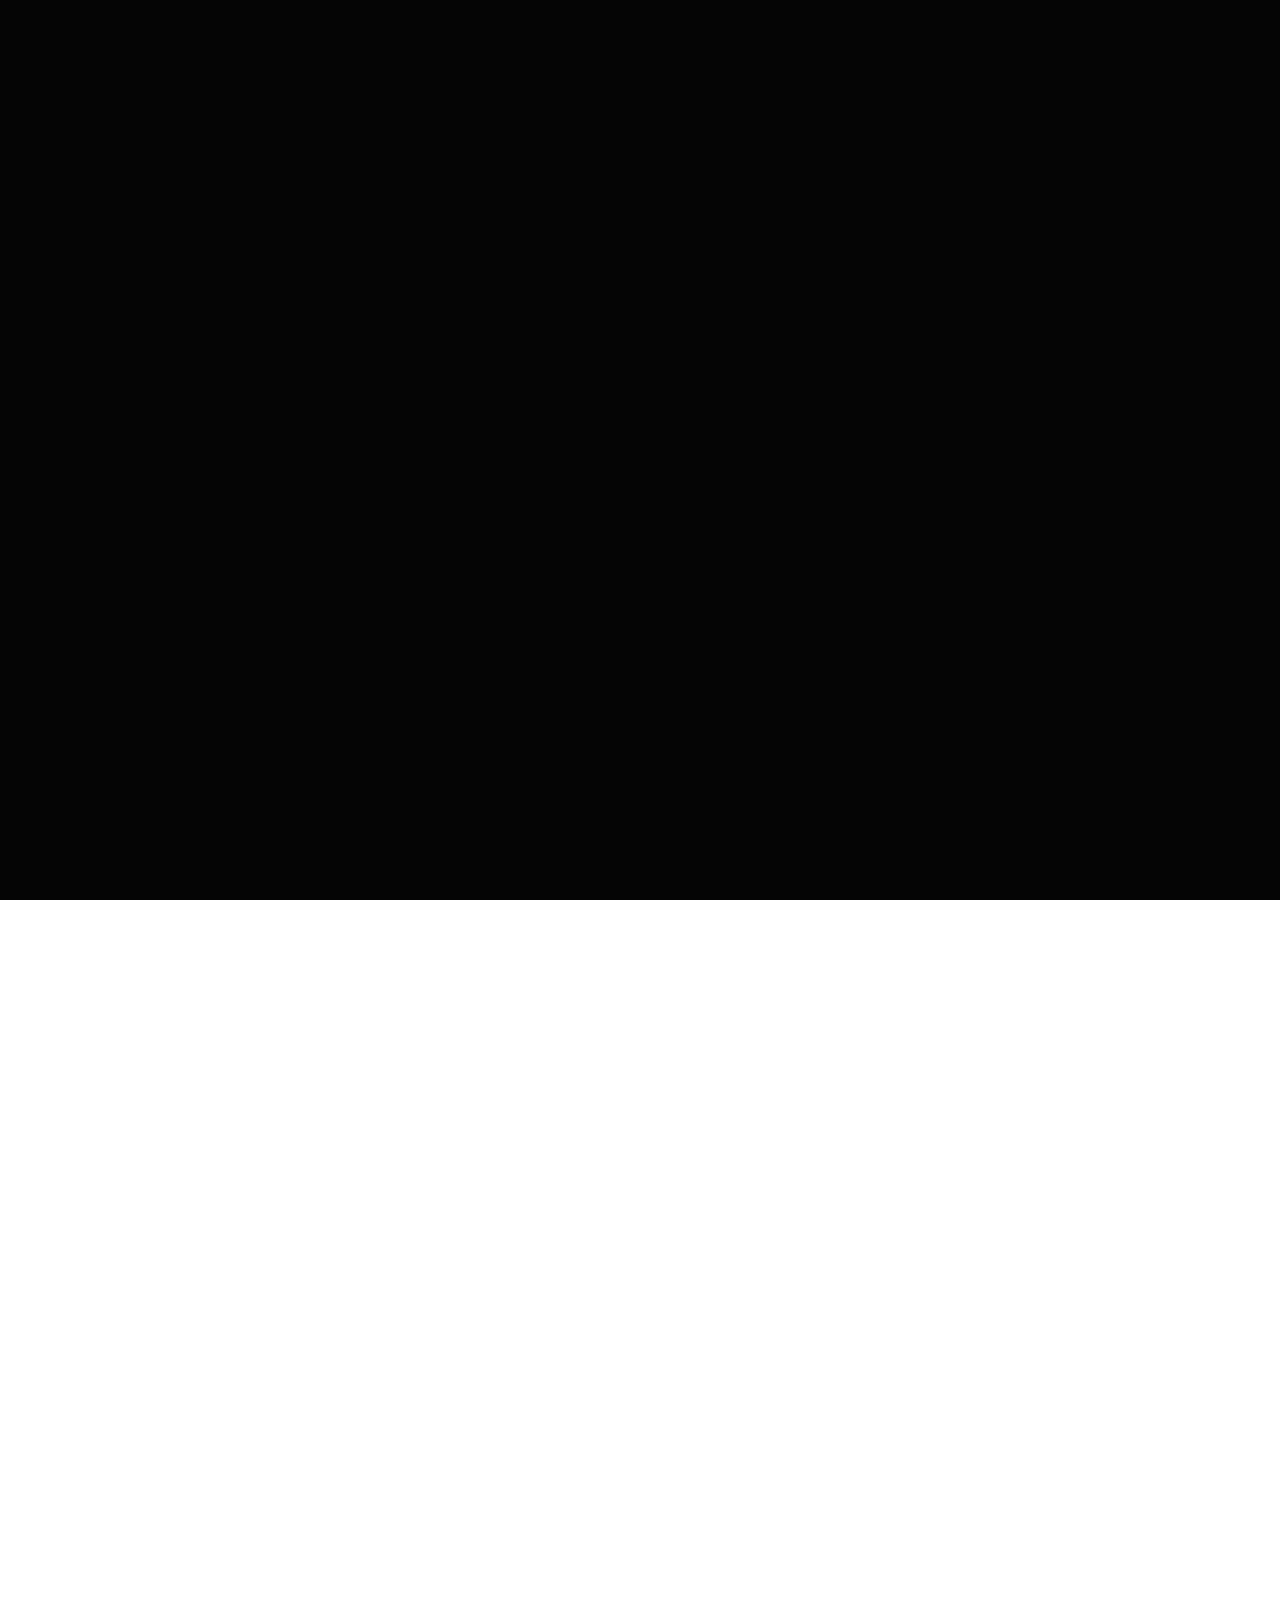
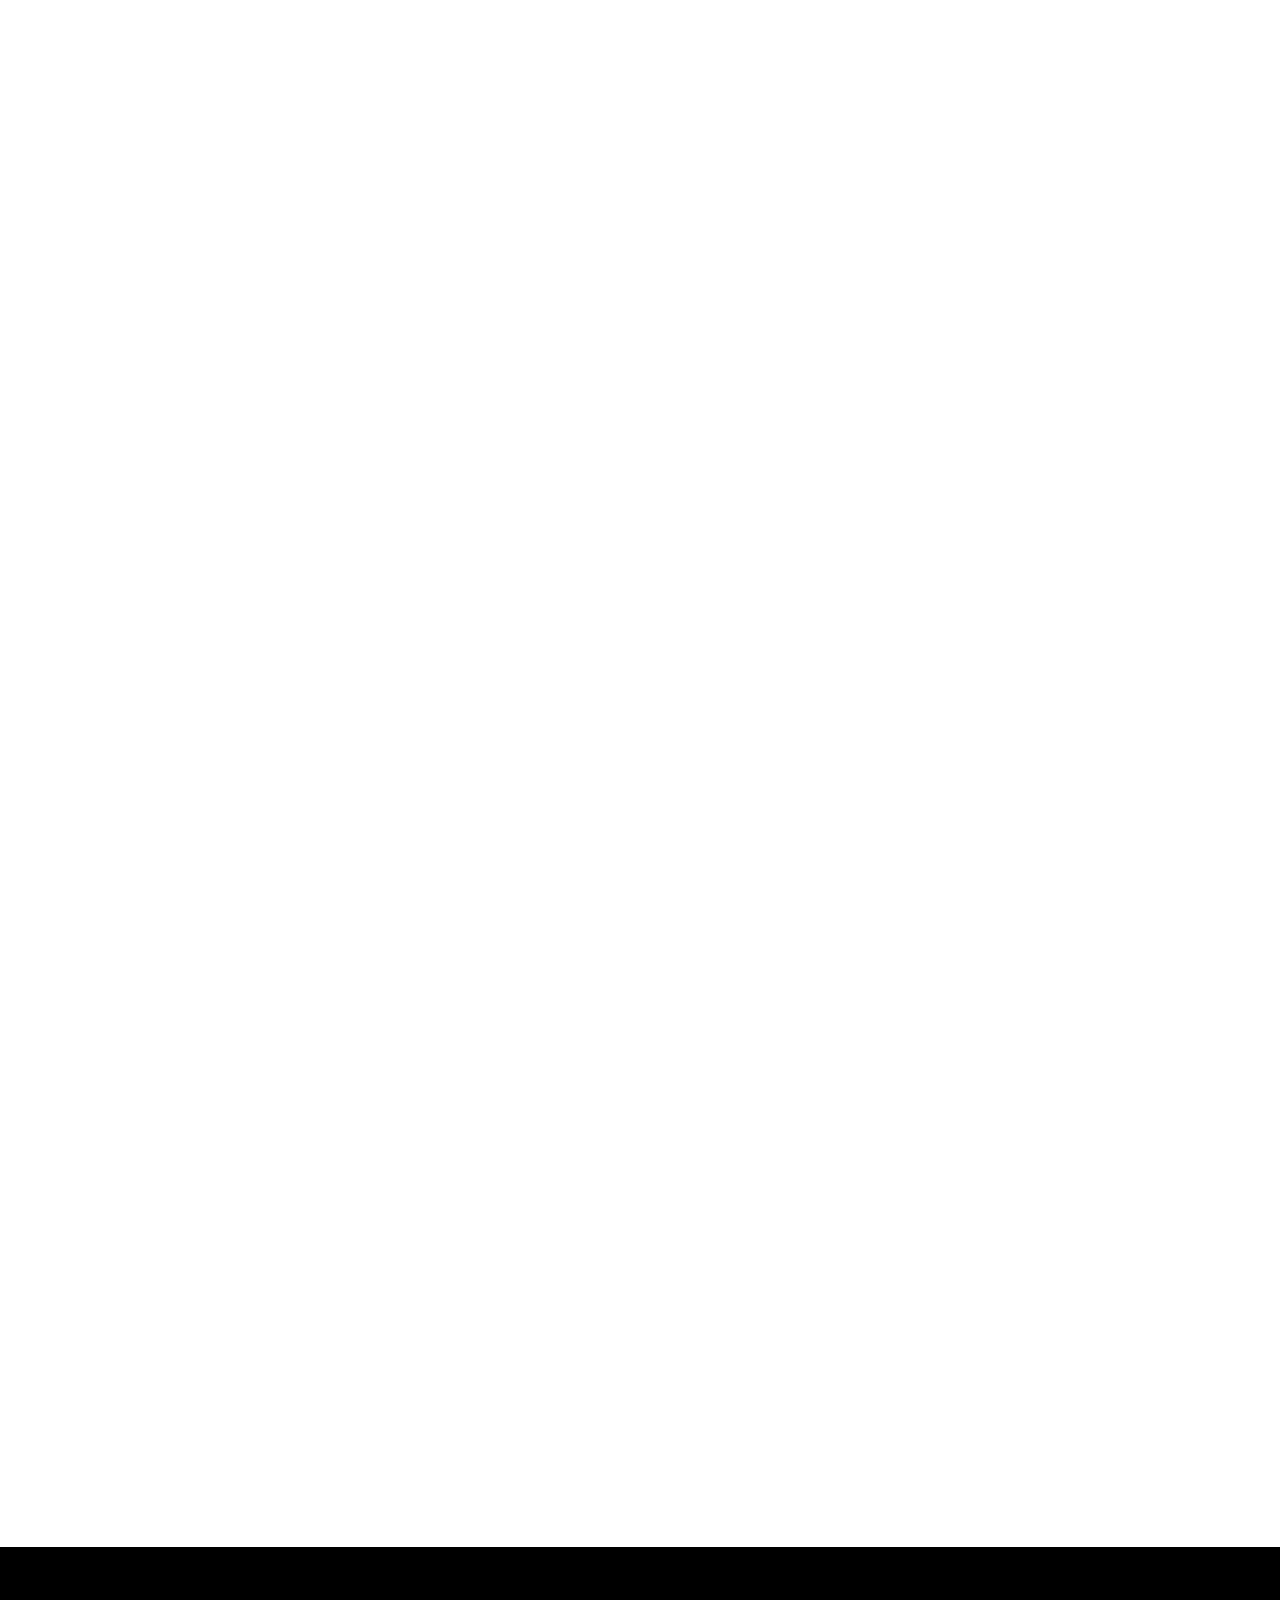
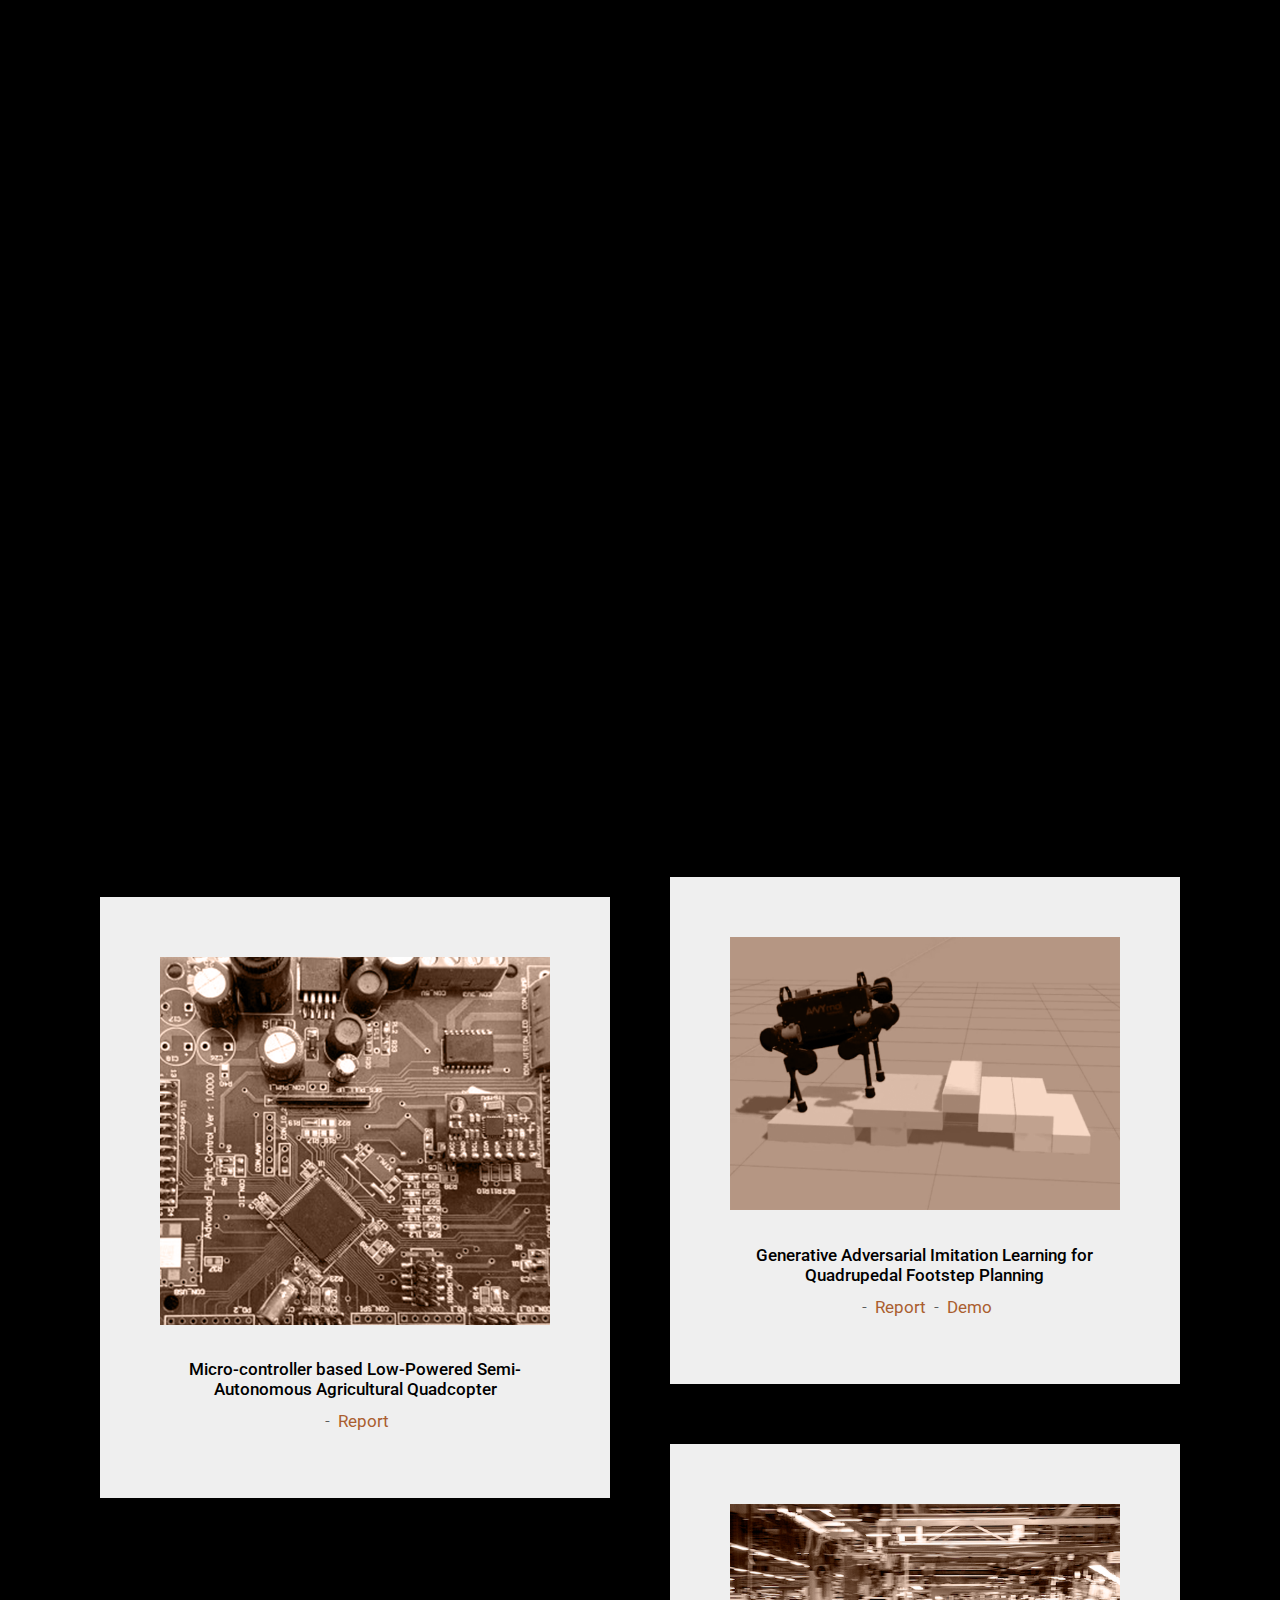
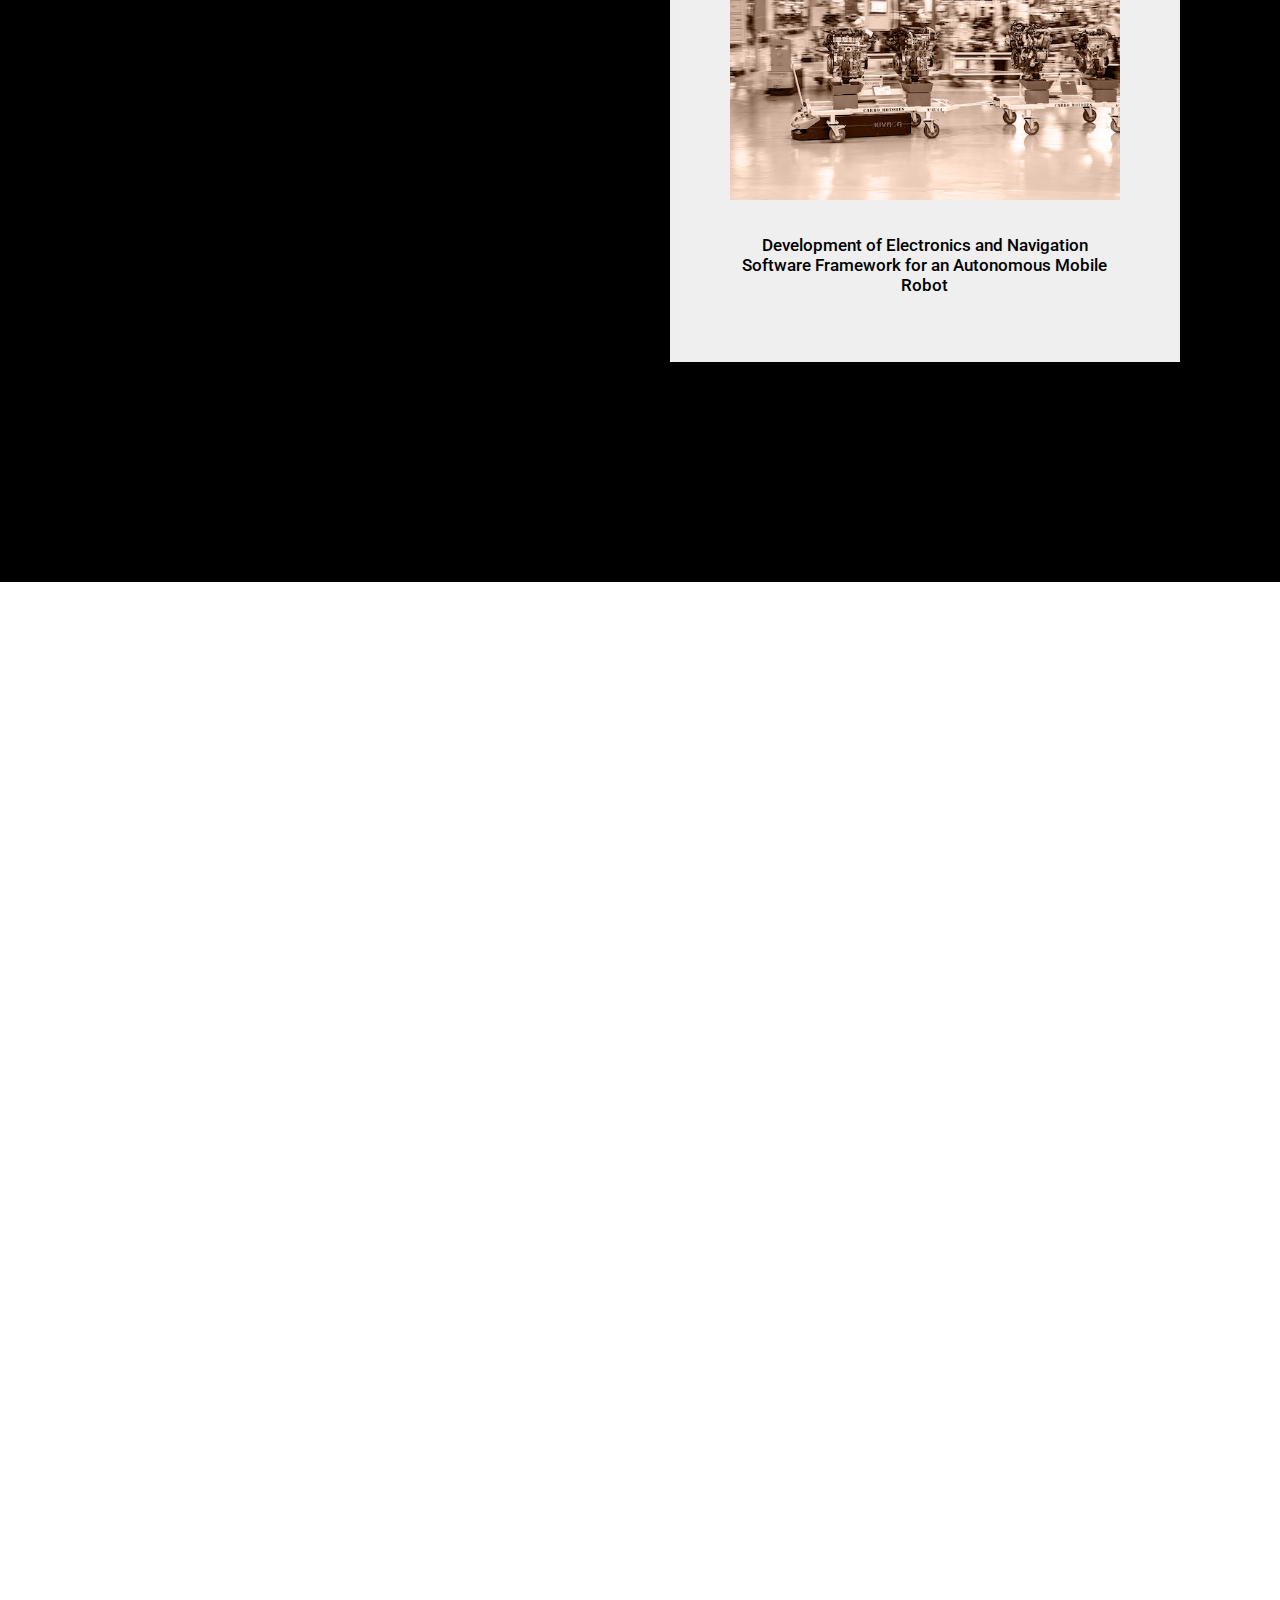
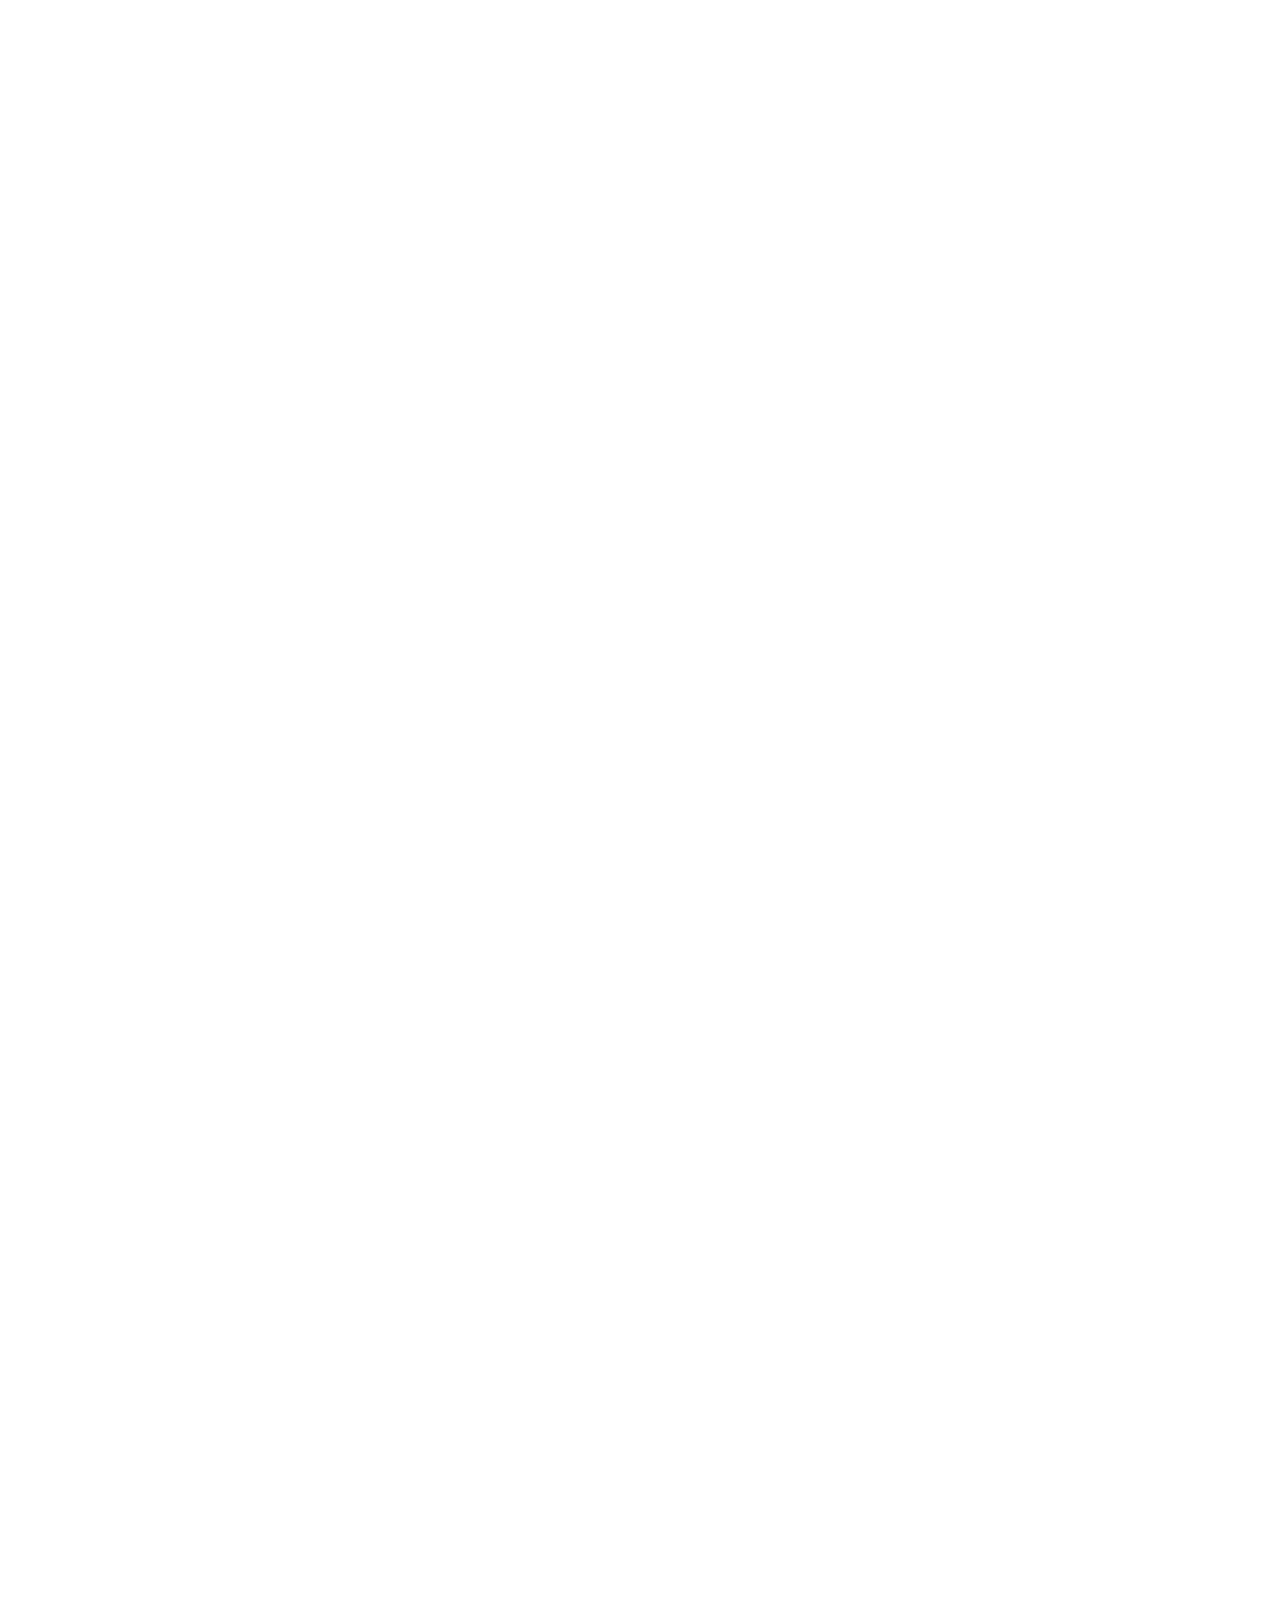
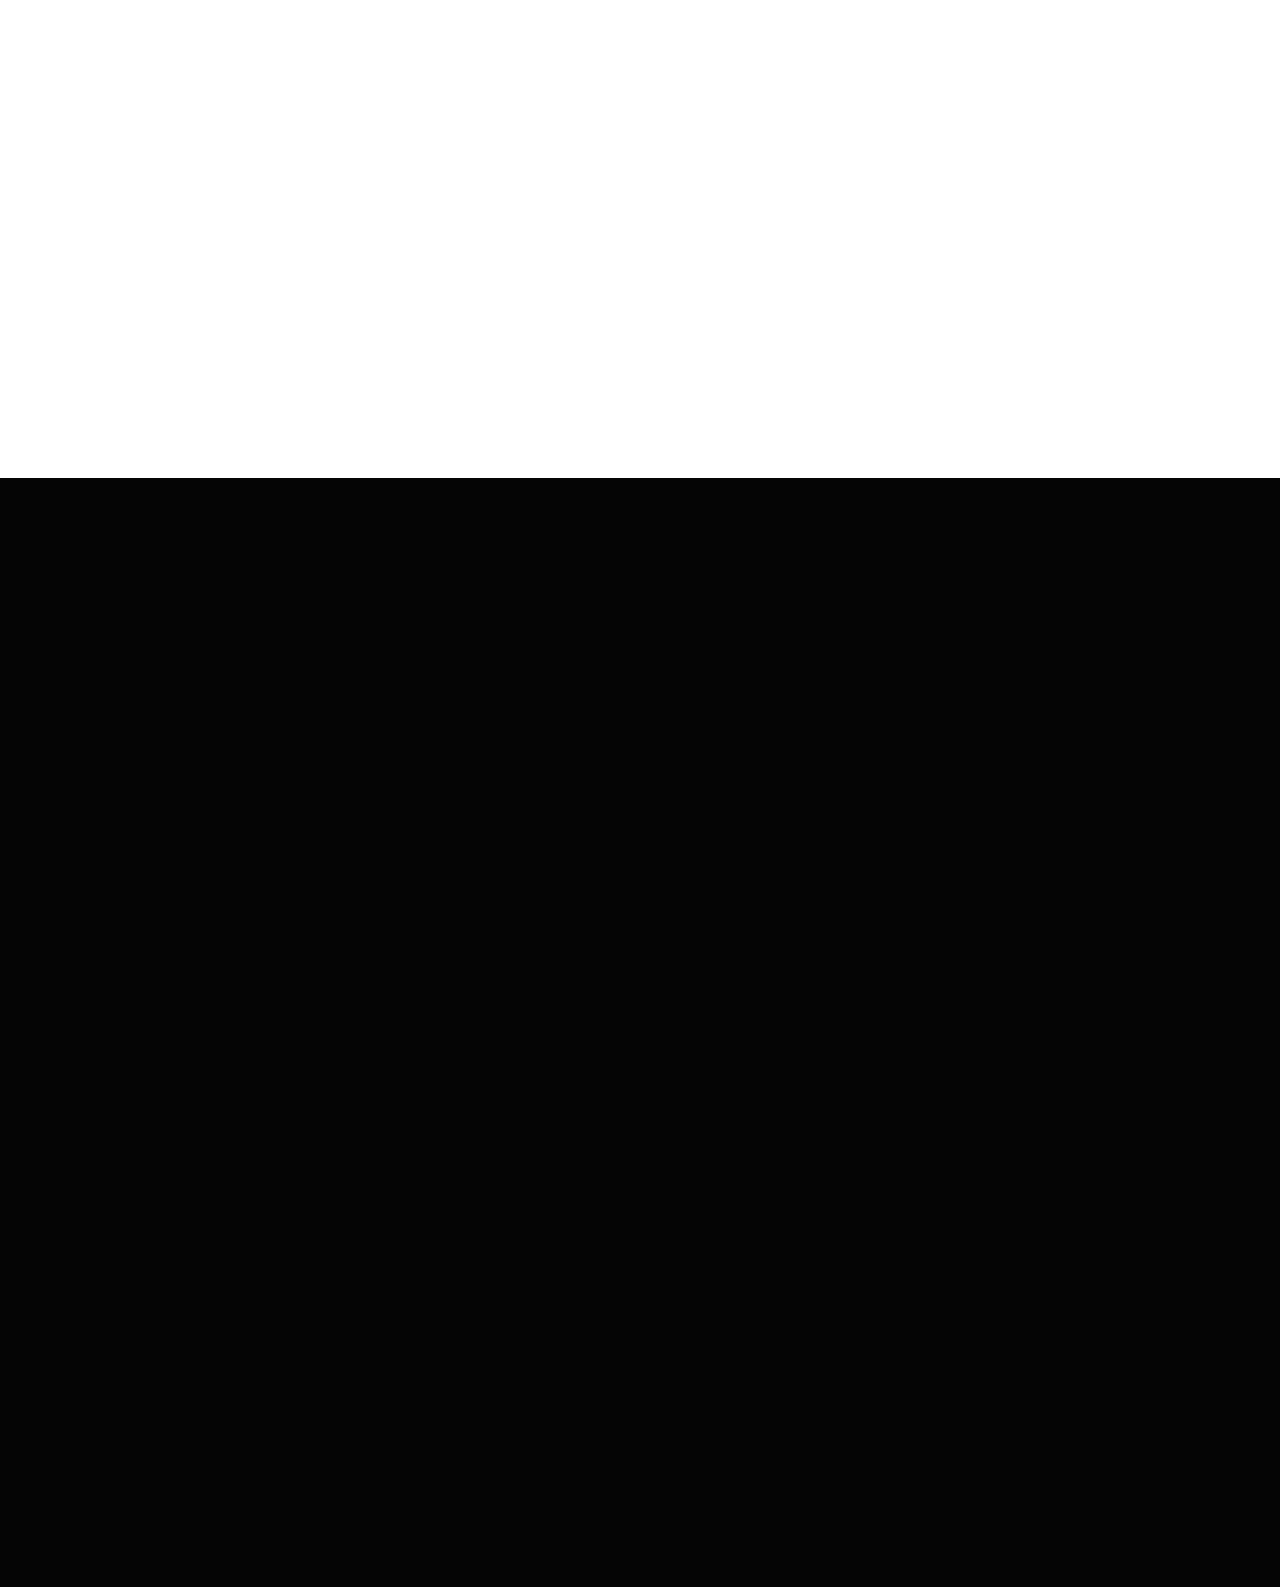
==== commit 98de31b7: "reduced video size" ====
--- a/index.html
+++ b/index.html
@@ -140,11 +140,11 @@
                     and Systems</a> programme.
                 </p>
                 <p>
-                    My current research focuses on development of unified Optimal Control and Reinforcement Learning
+                    My current research focusses on development of unified Optimal Control and Reinforcement Learning
                     based approaches for robotic control and locomotion.
                 </p>
                 <p>
-                    As an undergrad, I studied Electronics Engineering at the University of Mumbai where I worked on
+                    As an undergraduate, I studied Electronics Engineering at the University of Mumbai where I worked on
                     several projects which involved development of Embedded Systems for robotic applications.
                 </p>
             </div>
@@ -243,7 +243,7 @@
                             <h5>Mobile Robot Hardware and Software Developer</h5>
                         </div>
                         <div class="timeline__desc">
-                            <p><strong>Summary:</strong><br>Designed low-level control circuit board housing an STM32
+                            <p><strong>Summary:</strong><br>Designed a low-level control circuit board housing an STM32
                                 micro-controller interfaced with on-board navigation computers. Further developed ROS
                                 based navigation and perception frameworks for robot autonomy</p>
                         </div>
@@ -335,7 +335,7 @@
                 </div>
             </div> <!-- end masonry__brick -->
 
-            <div class="masonry__brick" data-aos="fade-up">
+            <div class="masonry__brick">
                 <div class="item-folio">
                     <div class="item-folio__thumb">
                         <a href="" class="thumb-link" title="GAIL"
@@ -365,7 +365,7 @@
                 </div>
             </div> <!-- end masonry__brick -->
 
-            <div class="masonry__brick" data-aos="fade-up">
+            <div class="masonry__brick">
                 <div class="item-folio">
                     <div class="item-folio__thumb">
                         <a href="" class="thumb-link" title="AgroQuad"
@@ -392,7 +392,7 @@
                 </div>
             </div> <!-- end masonry__brick -->
 
-            <div class="masonry__brick" data-aos="fade-up">
+            <div class="masonry__brick">
                 <div class="item-folio">
 
                     <div class="item-folio__thumb">
@@ -449,7 +449,7 @@
             <div class="item-service__content">
                 <h4 class="item-title">Python</h4>
                 <p>
-                    I consider Python to be a brilliant prototyping tool. I use it extensively for machine learning
+                    I consider Python to be a brilliant prototyping tool. I use it extensively for machine learning,
                     especially for training RL agents as part of my research. I then port most of my models to C++ for
                     use with physical hardware.
                 </p>
@@ -573,7 +573,7 @@
                 <h4 class="item-title">PyBullet</h4>
                 <p>
                     I also tested PyBullet for training some RL agents. In fact, PyBullet was my first choice when I
-                    started training an RL policy for controlling the ANYmal quadruped using.
+                    started training an RL policy for controlling the ANYmal quadruped.
                 </p>
             </div>
         </div>
--- a/css/main.css
+++ b/css/main.css
@@ -1814,6 +1814,22 @@
 
 }
 
+
+@media screen and (max-width: 1200px) {
+    .header-main-nav {
+        font-size: 12px;
+    }
+
+    .header-main-nav li {
+        margin: 0 1.4rem;
+    }
+
+    .intro-video {
+        transform: translate(-30%, 0);
+    }
+
+}
+
 @media screen and (max-width: 1000px) {
     .s-header {
         text-align: right;
@@ -1978,6 +1994,7 @@
 .intro-video {
     position: absolute;
     transform: translate(-30%, 0);
+    min-height: 100%;
 }
 
 .intro-video-overlay {
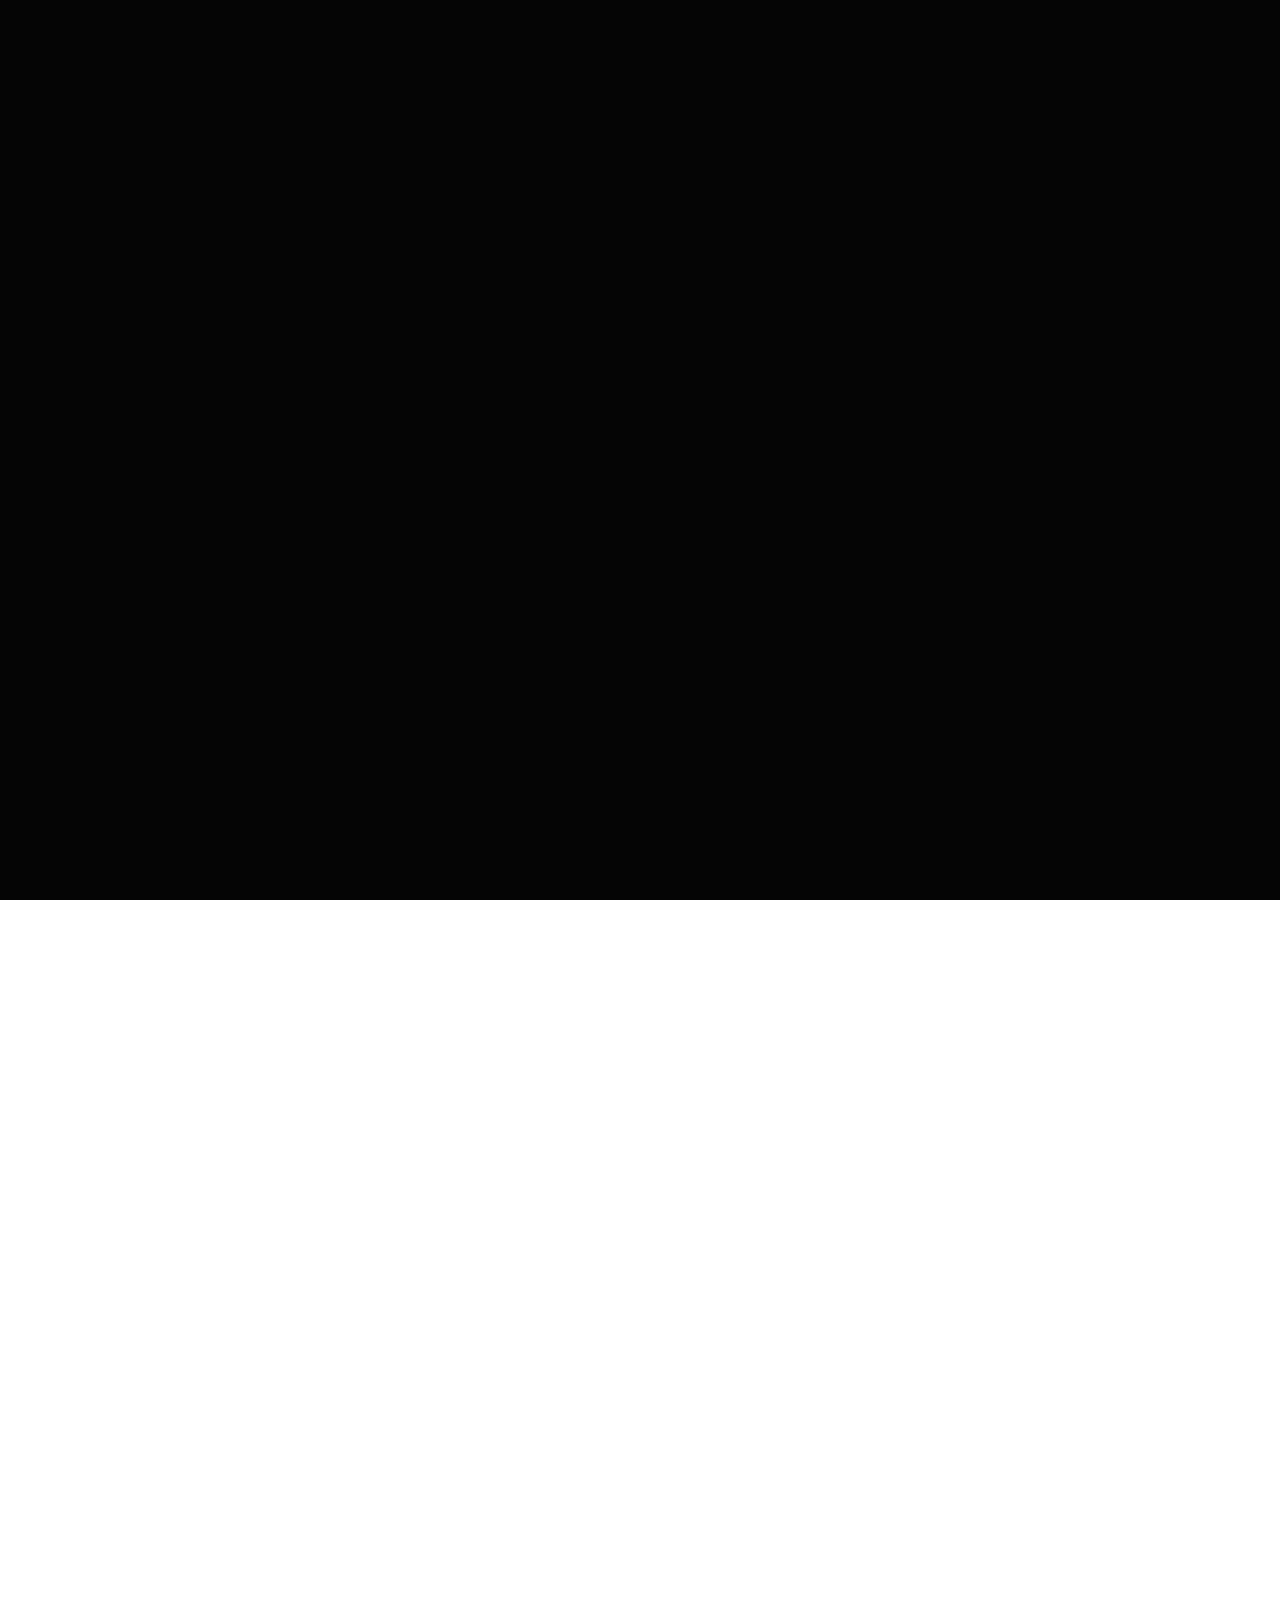
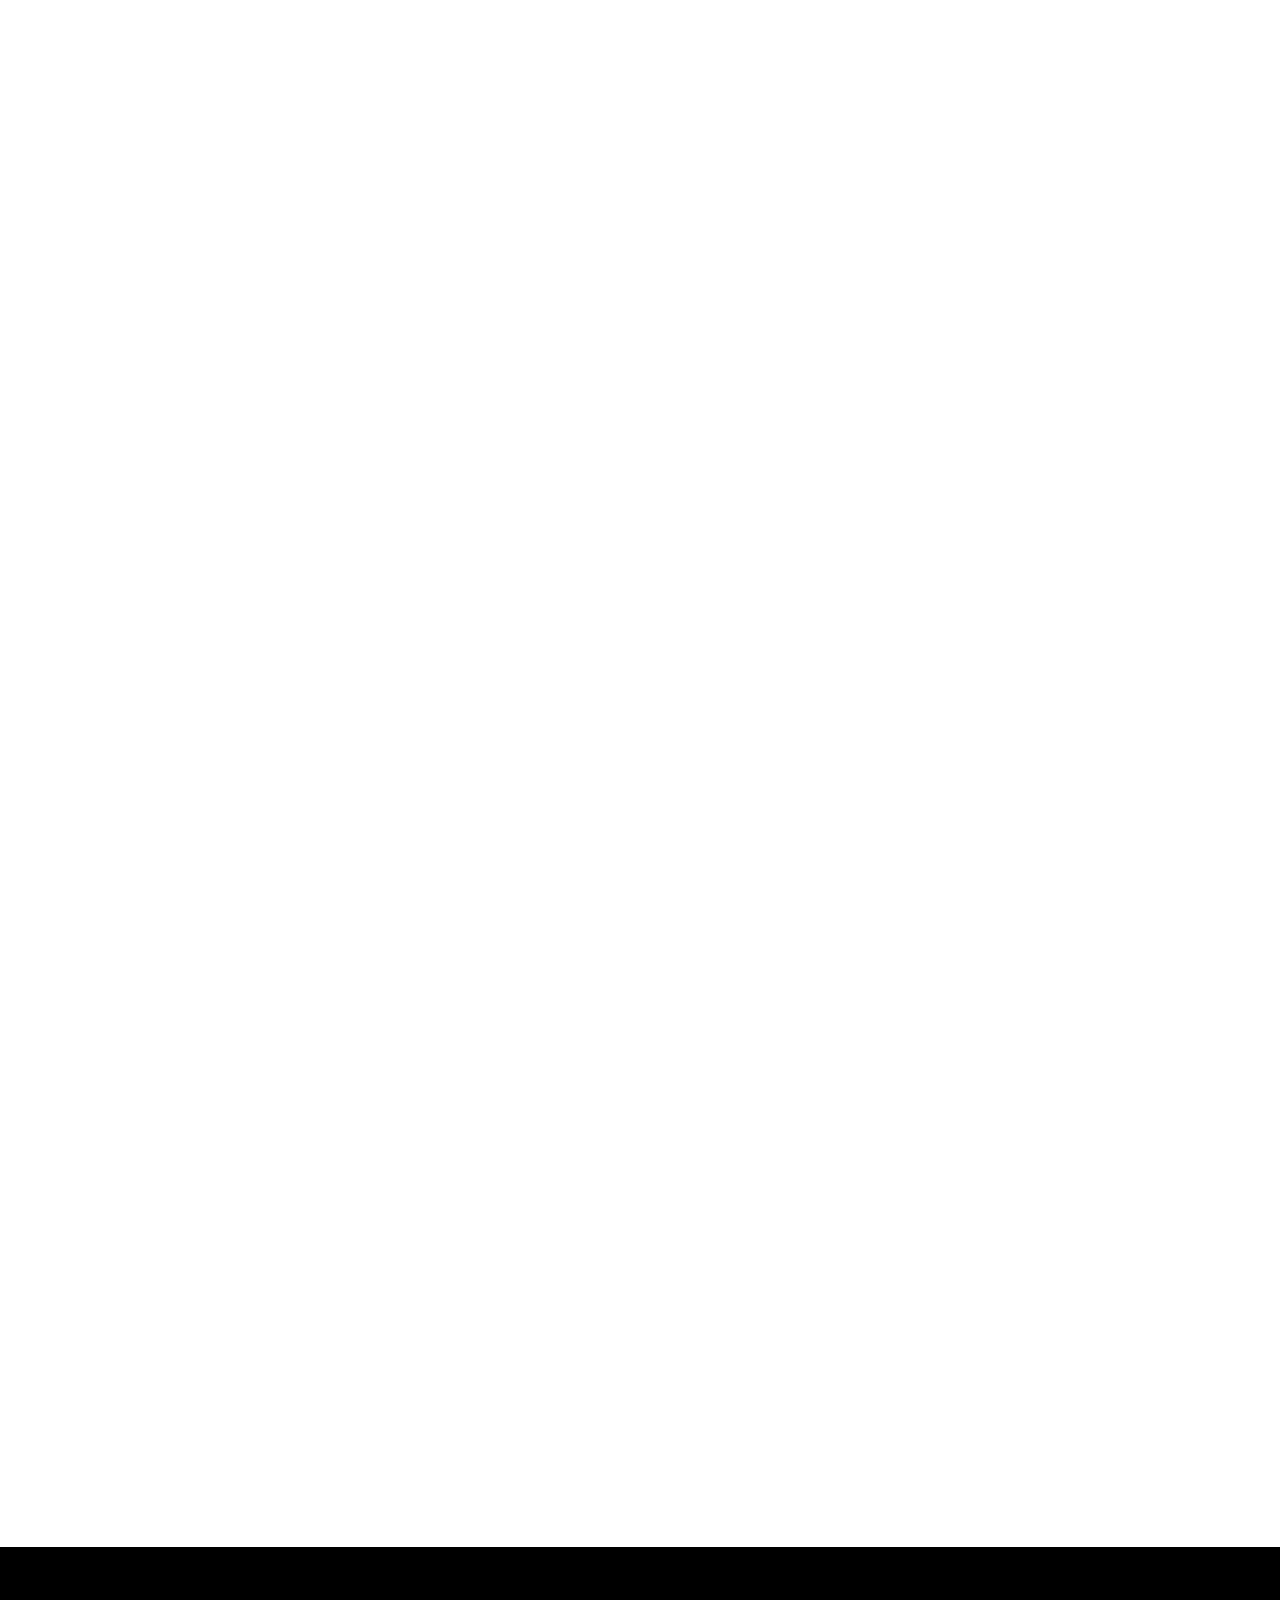
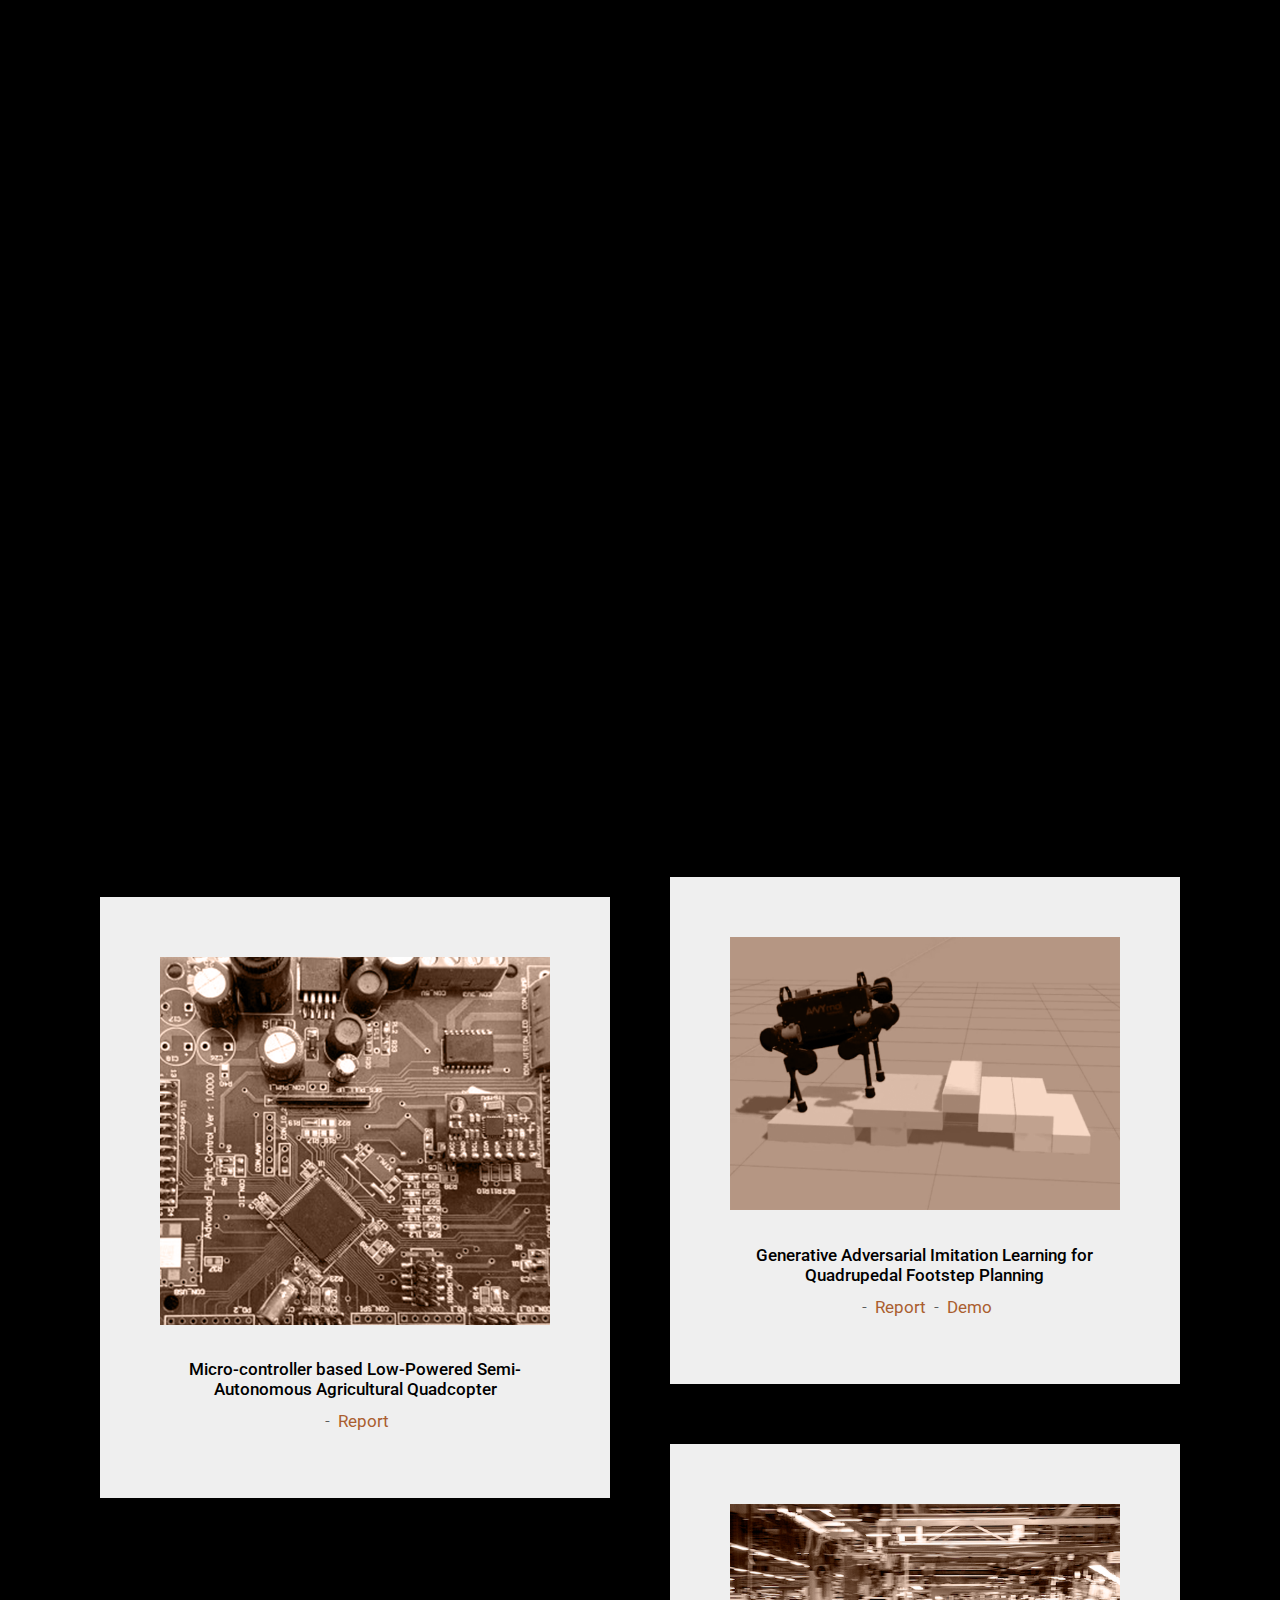
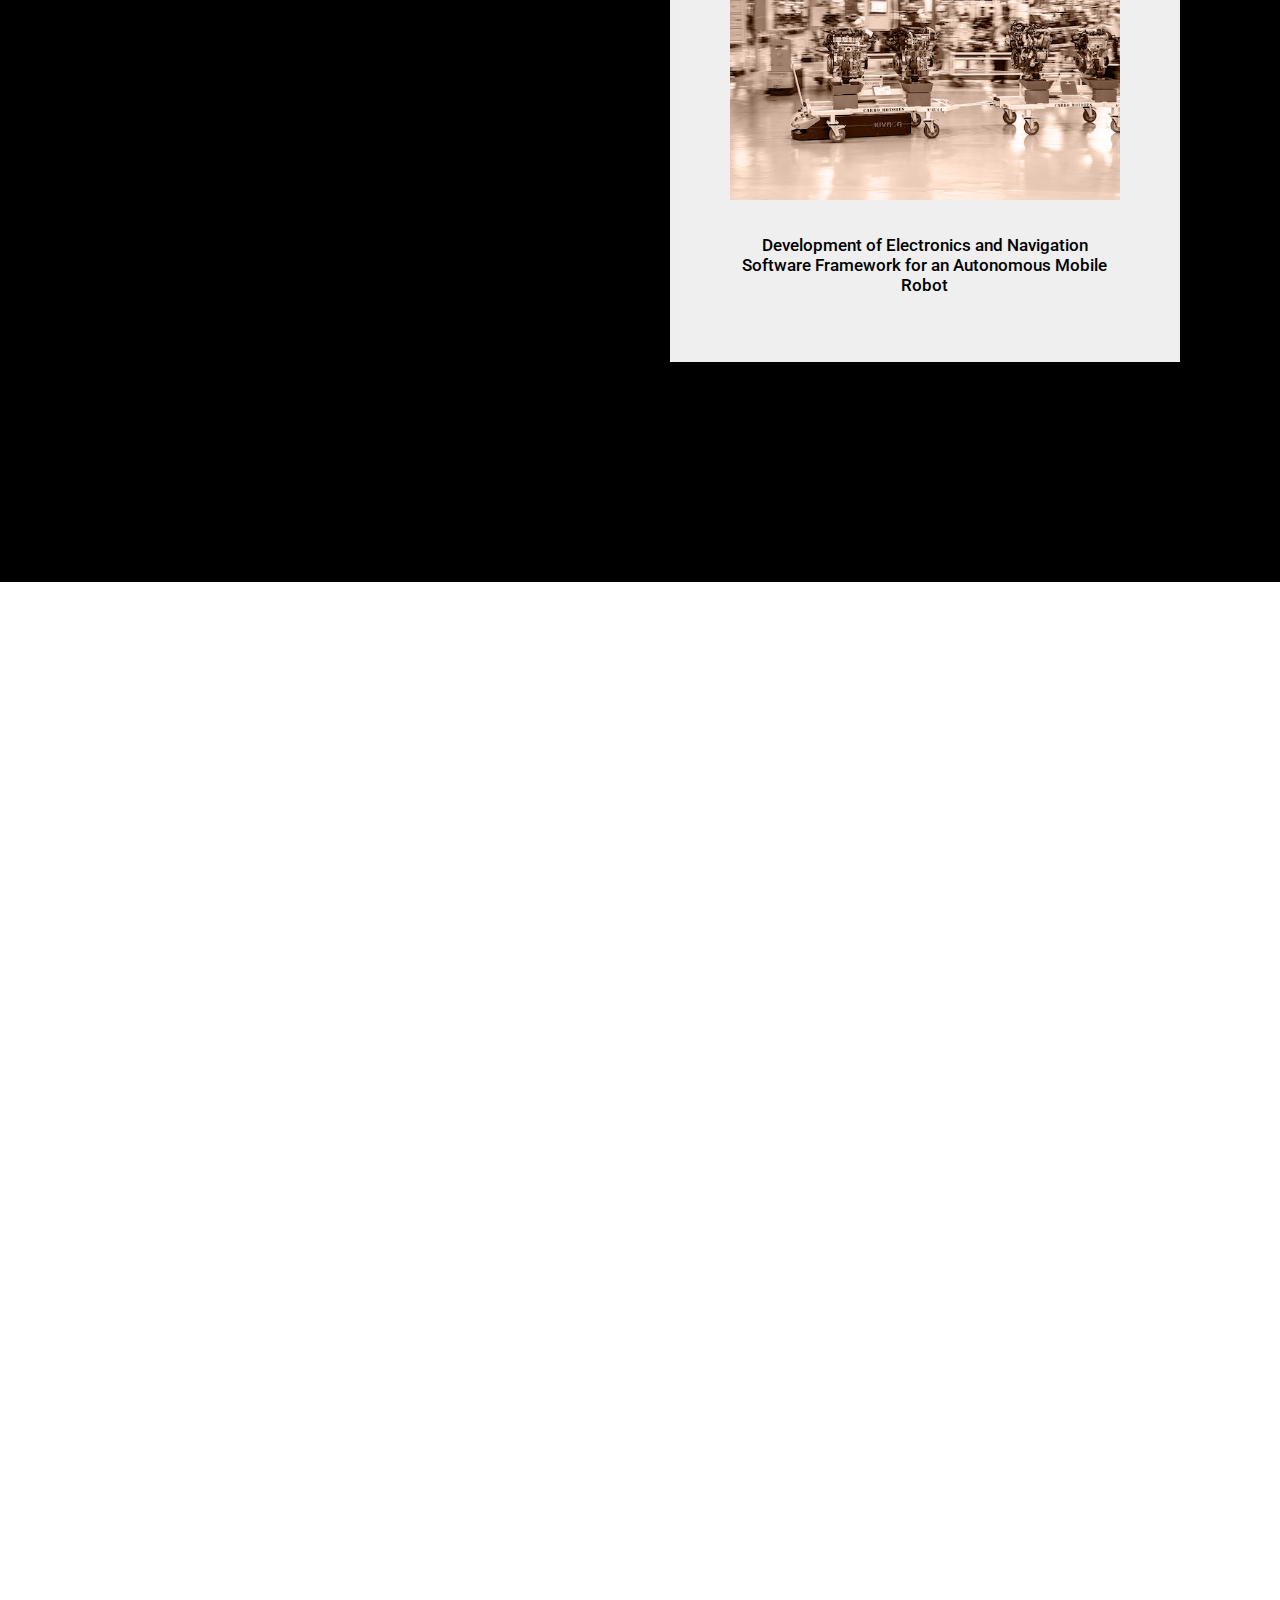
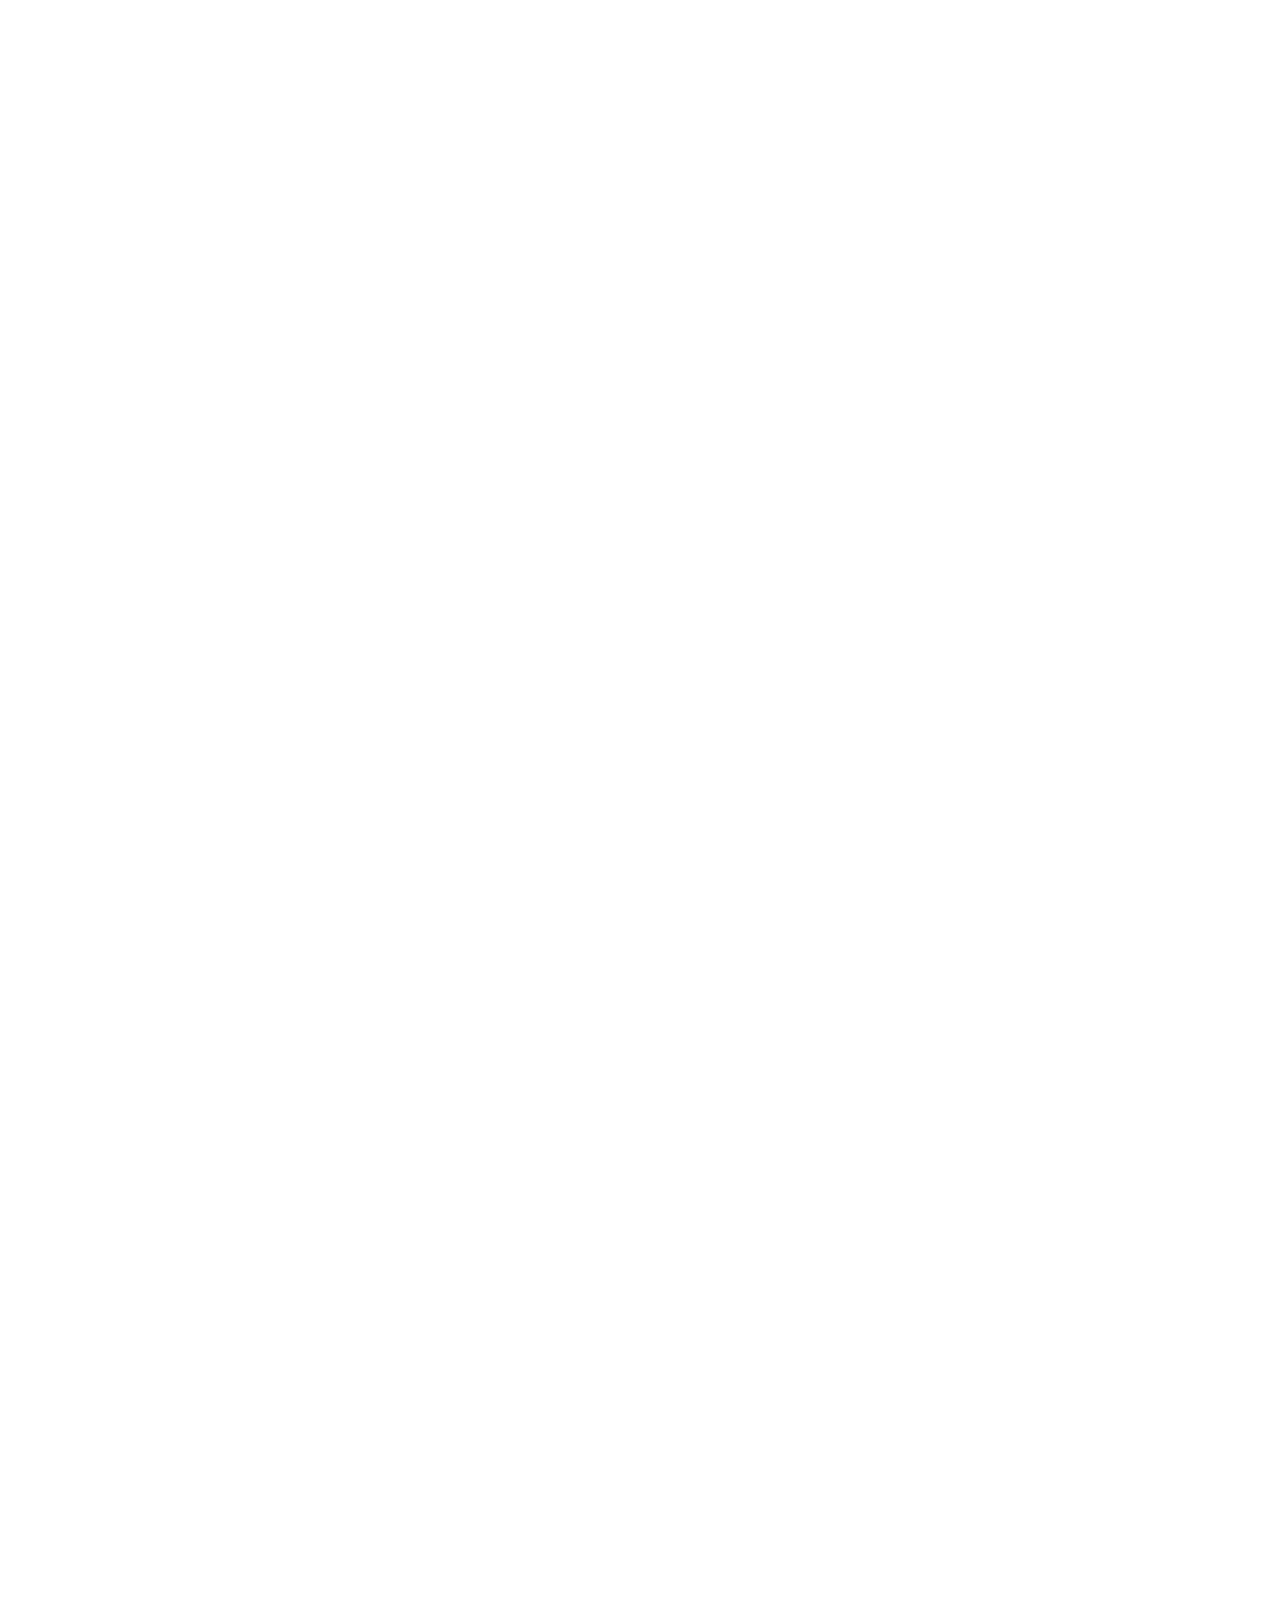
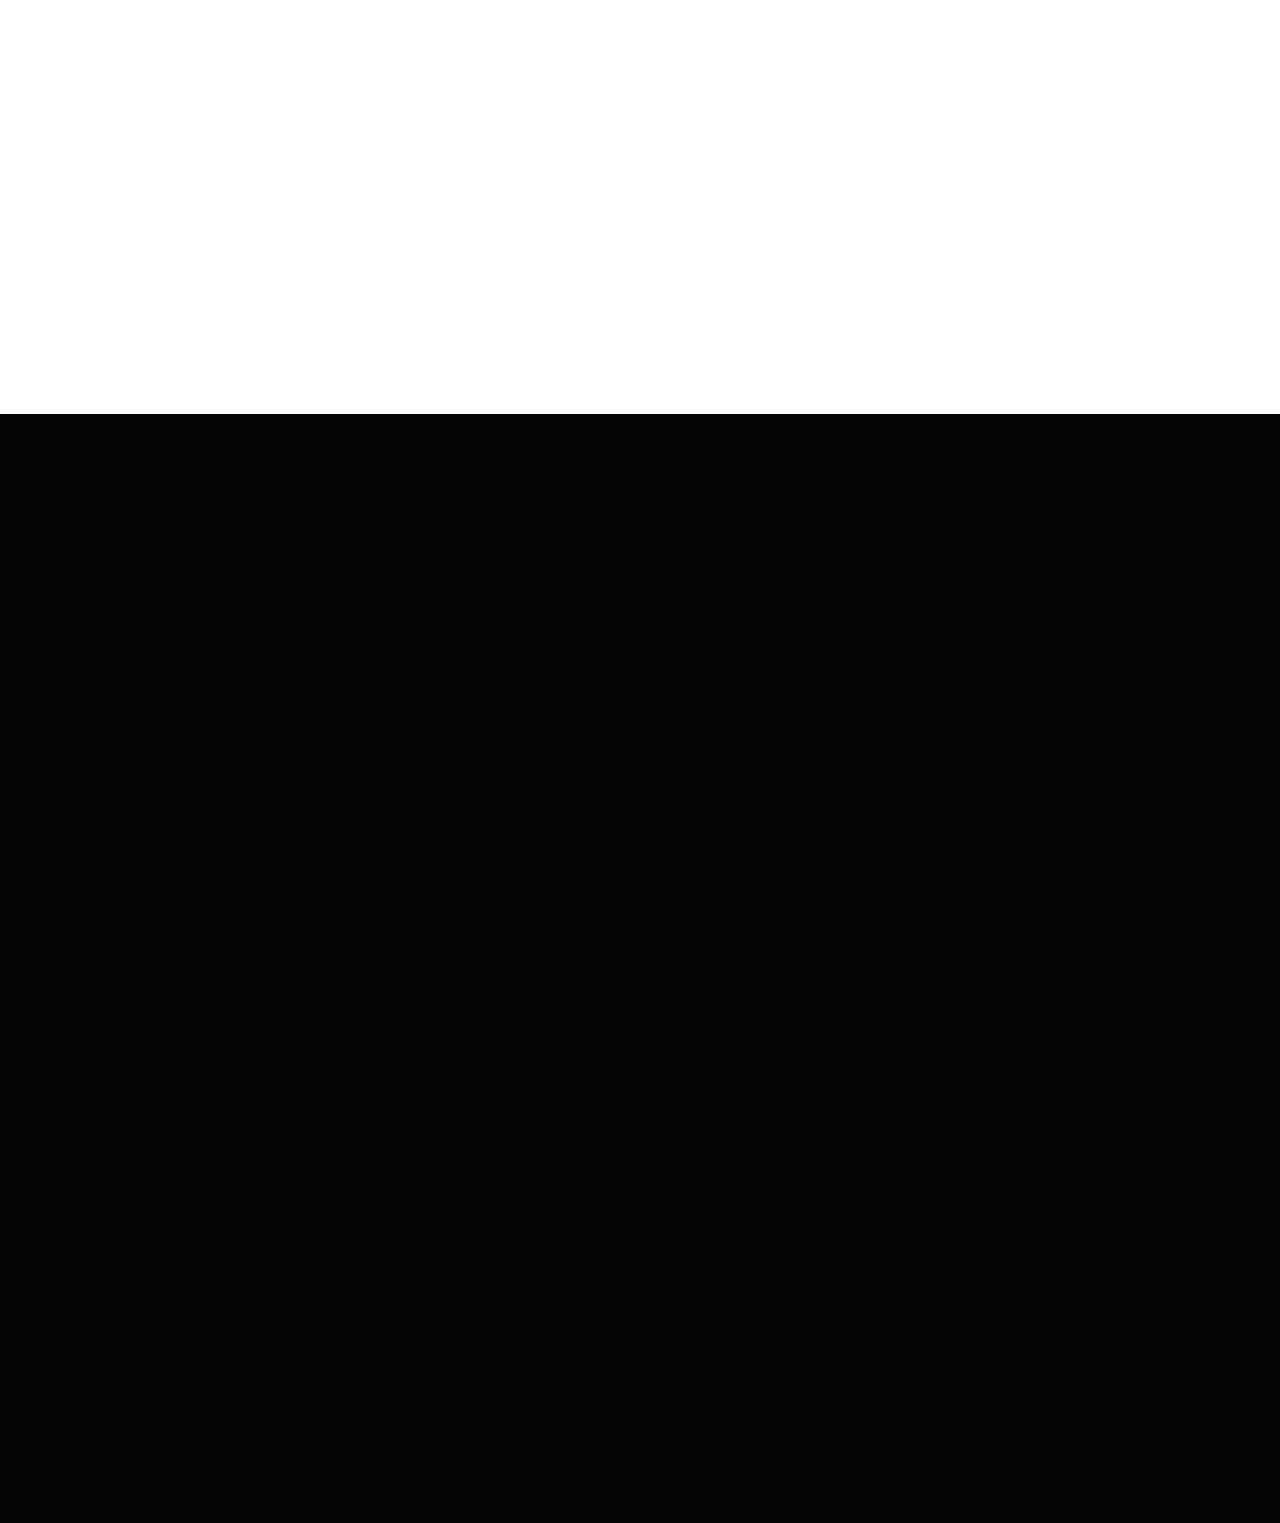
==== commit 6d969ef3: "minor change" ====
--- a/index.html
+++ b/index.html
@@ -286,20 +286,20 @@
                                  srcset="images/portfolio/anymal_rl.PNG 1x"
                                  alt="">
                         </a>
-                        <a href="https://youtu.be/ZaRCL_qzC5Q" class="item-folio__project-link" title="Video Summary"
+                        <a href="https://youtu.be/iPDmG9knkLs" class="item-folio__project-link" title="Video Summary"
                            target="_blank"></a>
                     </div>
 
                     <div class="item-folio__text">
                         <h4 class="item-folio__title">
-                            Guided Constrained Policy Optimization for Dynamic Quadruped Robot Locomotion <i>- Submitted
+                            Guided Constrained Policy Optimization for Dynamic Quadruped Robot Locomotion <i>- Accepted
                             to RA-L 2020</i>
                         </h4>
                         <p class="item-folio__cat">
                             <a href="gcpo.pdf" target="_blank">Report</a>
                         </p>
                         <p class="item-folio__cat">
-                            <a href="https://youtu.be/ZaRCL_qzC5Q" target="_blank">Video Summary</a>
+                            <a href="https://youtu.be/iPDmG9knkLs" target="_blank">Video Summary</a>
                         </p>
                         <p class="item-folio__cat">
                             <a href="exp.html" target="_blank">Field Trials</a>
@@ -471,7 +471,7 @@
                 <h4 class="item-title">Assembly</h4>
                 <p>
                     I'm familiar with the instruction sets for Intel 8051 and 8086. I used these for some of my embedded
-                    systems projects. I also have some experience with MIPS, but cannot say I remember much.
+                    systems projects.
                 </p>
             </div>
         </div>
@@ -701,4 +701,4 @@
 <script src="js/plugins.js"></script>
 <script src="js/main.js"></script>
 
-</body>+</body>
--- a/css/main.css
+++ b/css/main.css
@@ -1401,12 +1401,10 @@
 }
 
 .pgn__prev {
-    background-image: url("../images/icons/icon-arrow-left.svg");
     left: 0;
 }
 
 .pgn__next {
-    background-image: url("../images/icons/icon-arrow-right.svg");
     right: 0;
 }
 
